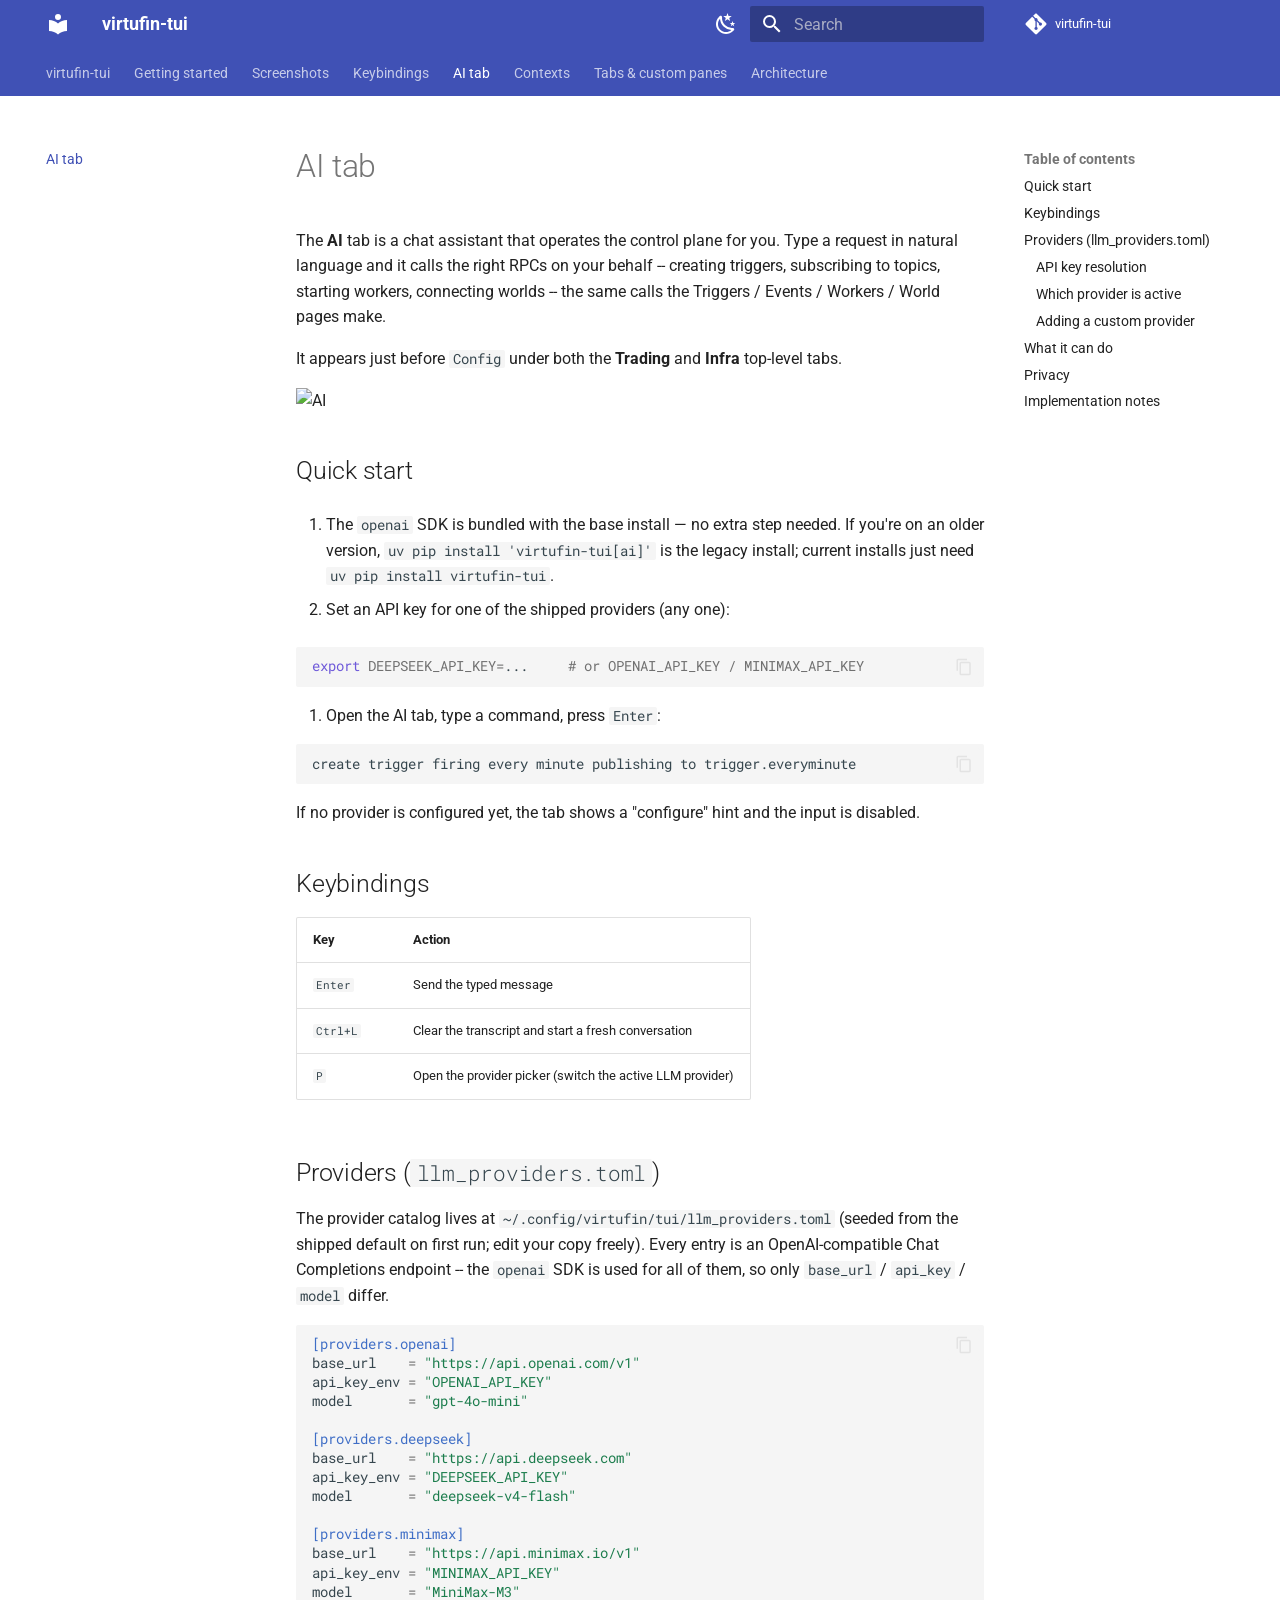
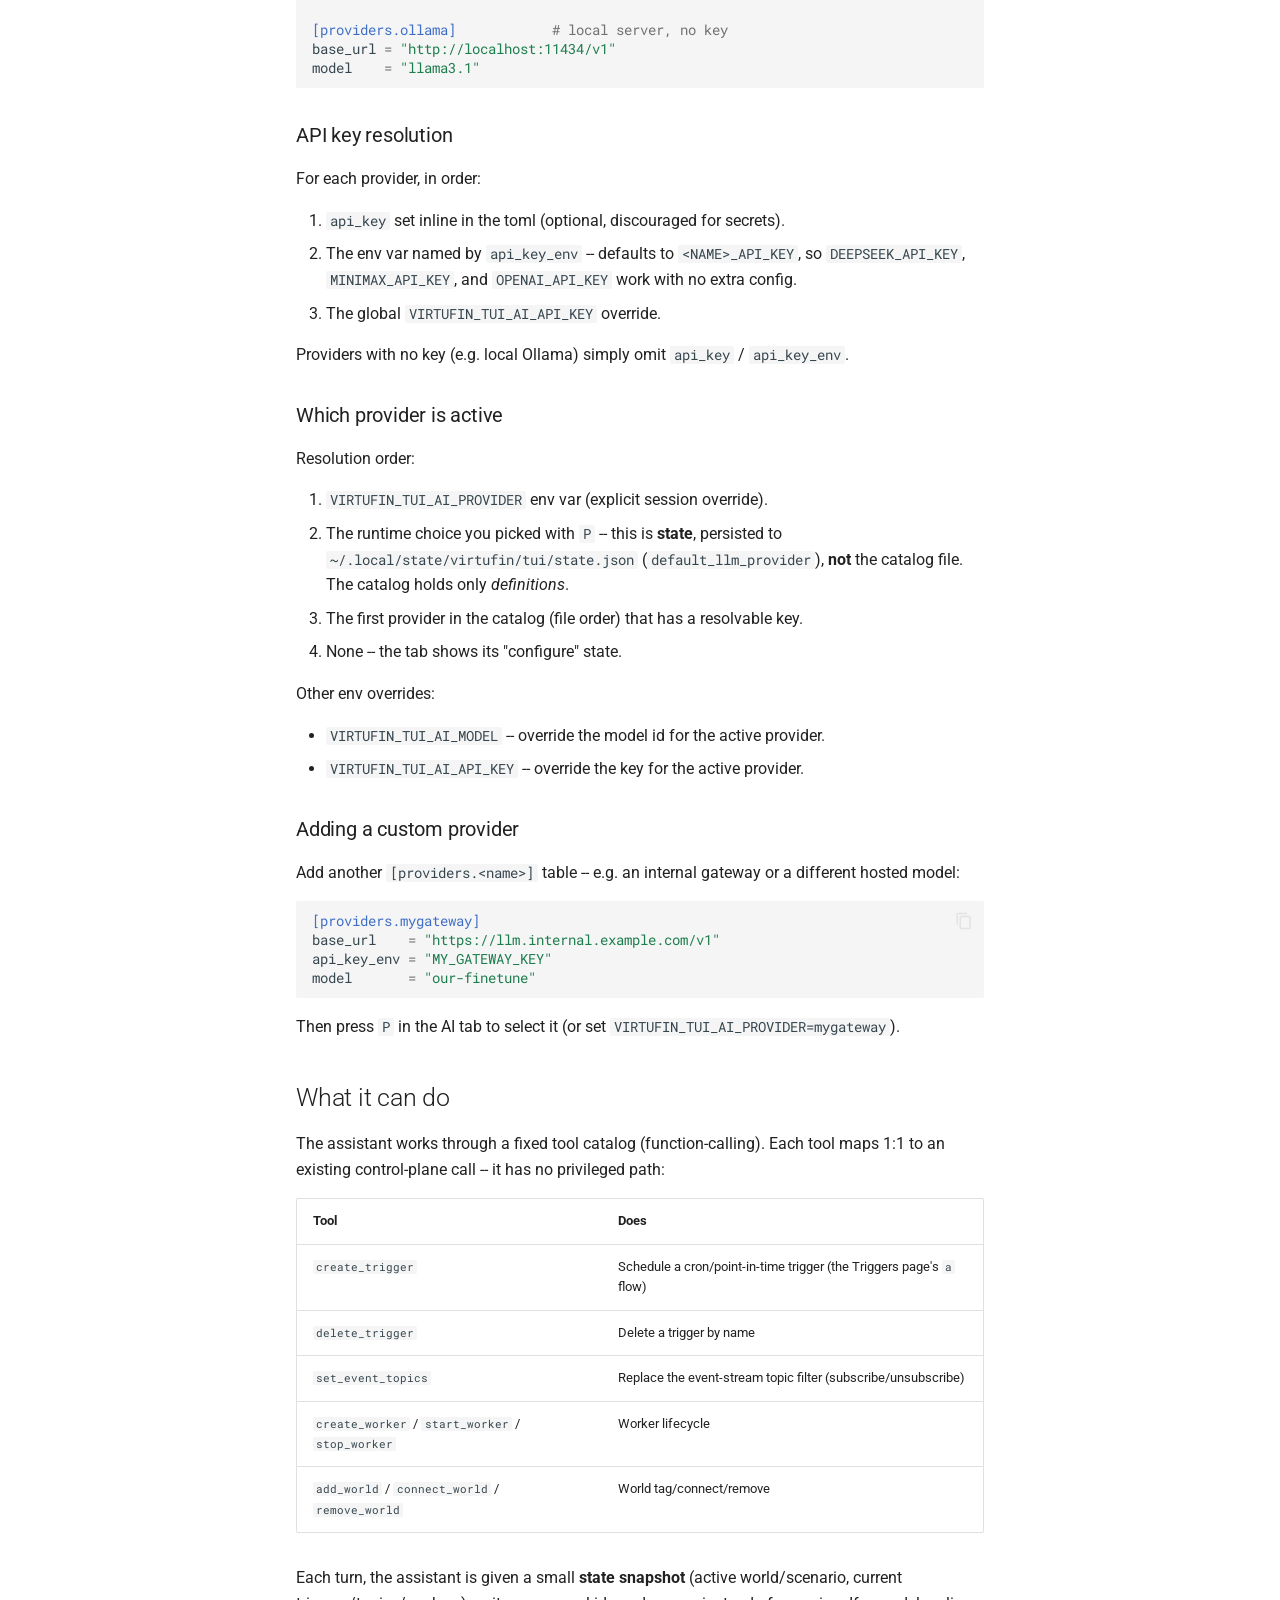
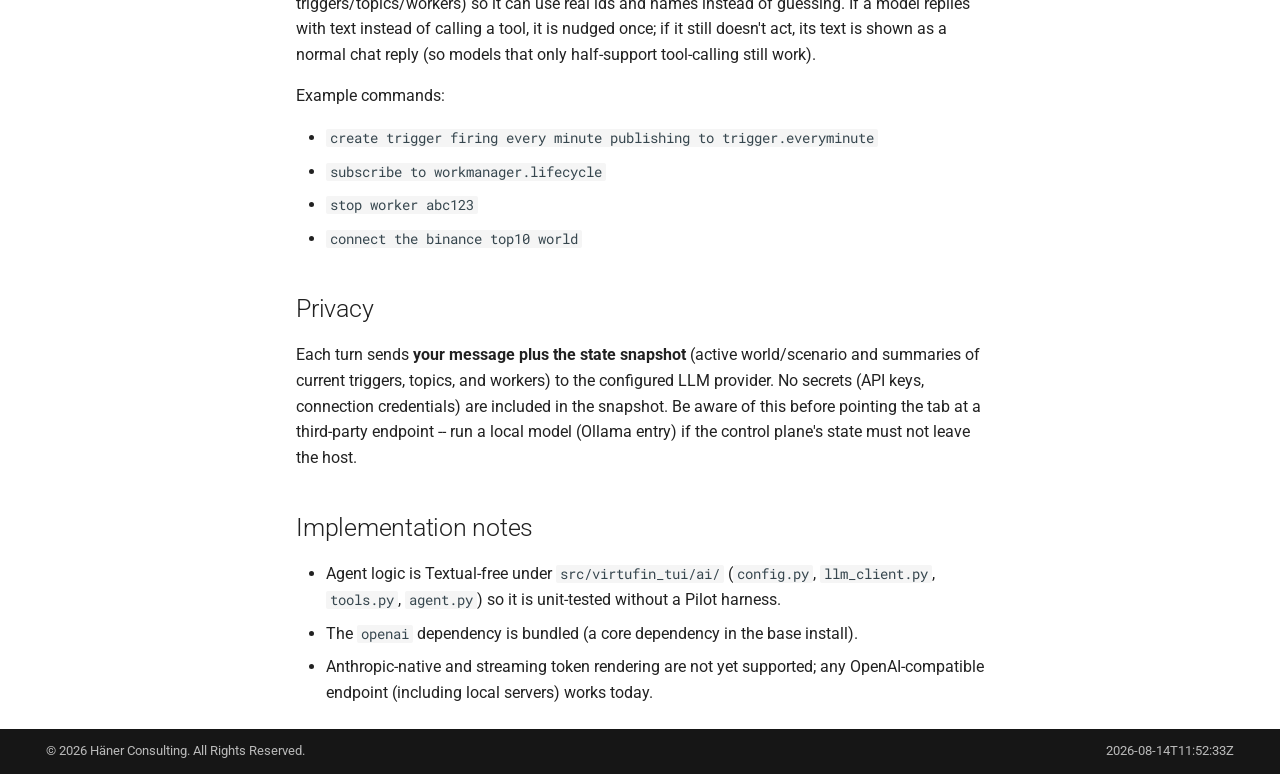
==== ai-tab/index.html @ fe40ee65 "Deploy docs from b97dac22c587a2dfbca013e5e43e7bbda4e3cdd2" ====
<!doctype html>
<html lang="en" class="no-js">
  <head>
    
      <meta charset="utf-8">
      <meta name="viewport" content="width=device-width,initial-scale=1">
      
        <meta name="description" content="Terminal UI for the Virtufin platform">
      
      
      
        <link rel="canonical" href="https://tui.docs.virtufin.com/ai-tab/">
      
      
        <link rel="prev" href="../keybindings/">
      
      
        <link rel="next" href="../contexts/">
      
      
        
      
      
      <link rel="icon" href="../assets/images/favicon.png">
      <meta name="generator" content="mkdocs-1.6.1, mkdocs-material-9.7.7">
    
    
      
        <title>AI tab - virtufin-tui</title>
      
    
    
      <link rel="stylesheet" href="../assets/stylesheets/main.ec1eaa64.min.css">
      
        
        <link rel="stylesheet" href="../assets/stylesheets/palette.ab4e12ef.min.css">
      
      


    
    
      
    
    
      
        
        
        <link rel="preconnect" href="https://fonts.gstatic.com" crossorigin>
        <link rel="stylesheet" href="https://fonts.googleapis.com/css?family=Roboto:300,300i,400,400i,700,700i%7CRoboto+Mono:400,400i,700,700i&display=fallback">
        <style>:root{--md-text-font:"Roboto";--md-code-font:"Roboto Mono"}</style>
      
    
    
      <link rel="stylesheet" href="../stylesheets/extra.css">
    
    <script>__md_scope=new URL("..",location),__md_hash=e=>[...e].reduce(((e,_)=>(e<<5)-e+_.charCodeAt(0)),0),__md_get=(e,_=localStorage,t=__md_scope)=>JSON.parse(_.getItem(t.pathname+"."+e)),__md_set=(e,_,t=localStorage,a=__md_scope)=>{try{t.setItem(a.pathname+"."+e,JSON.stringify(_))}catch(e){}}</script>
    
      

    
    
  </head>
  
  
    
    
      
    
    
    
    
    <body dir="ltr" data-md-color-scheme="default" data-md-color-primary="indigo" data-md-color-accent="indigo">
  
    
    <input class="md-toggle" data-md-toggle="drawer" type="checkbox" id="__drawer" autocomplete="off">
    <input class="md-toggle" data-md-toggle="search" type="checkbox" id="__search" autocomplete="off">
    <label class="md-overlay" for="__drawer"></label>
    <div data-md-component="skip">
      
        
        <a href="#ai-tab" class="md-skip">
          Skip to content
        </a>
      
    </div>
    <div data-md-component="announce">
      
    </div>
    
    
      

<header class="md-header" data-md-component="header">
  <nav class="md-header__inner md-grid" aria-label="Header">
    <a href=".." title="virtufin-tui" class="md-header__button md-logo" aria-label="virtufin-tui" data-md-component="logo">
      
  
  <svg xmlns="http://www.w3.org/2000/svg" viewBox="0 0 24 24"><path d="M12 8a3 3 0 0 0 3-3 3 3 0 0 0-3-3 3 3 0 0 0-3 3 3 3 0 0 0 3 3m0 3.54C9.64 9.35 6.5 8 3 8v11c3.5 0 6.64 1.35 9 3.54 2.36-2.19 5.5-3.54 9-3.54V8c-3.5 0-6.64 1.35-9 3.54"/></svg>

    </a>
    <label class="md-header__button md-icon" for="__drawer">
      
      <svg xmlns="http://www.w3.org/2000/svg" viewBox="0 0 24 24"><path d="M3 6h18v2H3zm0 5h18v2H3zm0 5h18v2H3z"/></svg>
    </label>
    <div class="md-header__title" data-md-component="header-title">
      <div class="md-header__ellipsis">
        <div class="md-header__topic">
          <span class="md-ellipsis">
            virtufin-tui
          </span>
        </div>
        <div class="md-header__topic" data-md-component="header-topic">
          <span class="md-ellipsis">
            
              AI tab
            
          </span>
        </div>
      </div>
    </div>
    
      
        <form class="md-header__option" data-md-component="palette">
  
    
    
    
    <input class="md-option" data-md-color-media="" data-md-color-scheme="default" data-md-color-primary="indigo" data-md-color-accent="indigo"  aria-label="Switch to dark mode"  type="radio" name="__palette" id="__palette_0">
    
      <label class="md-header__button md-icon" title="Switch to dark mode" for="__palette_1" hidden>
        <svg xmlns="http://www.w3.org/2000/svg" viewBox="0 0 24 24"><path d="m17.75 4.09-2.53 1.94.91 3.06-2.63-1.81-2.63 1.81.91-3.06-2.53-1.94L12.44 4l1.06-3 1.06 3zm3.5 6.91-1.64 1.25.59 1.98-1.7-1.17-1.7 1.17.59-1.98L15.75 11l2.06-.05L18.5 9l.69 1.95zm-2.28 4.95c.83-.08 1.72 1.1 1.19 1.85-.32.45-.66.87-1.08 1.27C15.17 23 8.84 23 4.94 19.07c-3.91-3.9-3.91-10.24 0-14.14.4-.4.82-.76 1.27-1.08.75-.53 1.93.36 1.85 1.19-.27 2.86.69 5.83 2.89 8.02a9.96 9.96 0 0 0 8.02 2.89m-1.64 2.02a12.08 12.08 0 0 1-7.8-3.47c-2.17-2.19-3.33-5-3.49-7.82-2.81 3.14-2.7 7.96.31 10.98 3.02 3.01 7.84 3.12 10.98.31"/></svg>
      </label>
    
  
    
    
    
    <input class="md-option" data-md-color-media="" data-md-color-scheme="slate" data-md-color-primary="indigo" data-md-color-accent="indigo"  aria-label="Switch to light mode"  type="radio" name="__palette" id="__palette_1">
    
      <label class="md-header__button md-icon" title="Switch to light mode" for="__palette_0" hidden>
        <svg xmlns="http://www.w3.org/2000/svg" viewBox="0 0 24 24"><path d="M12 7a5 5 0 0 1 5 5 5 5 0 0 1-5 5 5 5 0 0 1-5-5 5 5 0 0 1 5-5m0 2a3 3 0 0 0-3 3 3 3 0 0 0 3 3 3 3 0 0 0 3-3 3 3 0 0 0-3-3m0-7 2.39 3.42C13.65 5.15 12.84 5 12 5s-1.65.15-2.39.42zM3.34 7l4.16-.35A7.2 7.2 0 0 0 5.94 8.5c-.44.74-.69 1.5-.83 2.29zm.02 10 1.76-3.77a7.131 7.131 0 0 0 2.38 4.14zM20.65 7l-1.77 3.79a7.02 7.02 0 0 0-2.38-4.15zm-.01 10-4.14.36c.59-.51 1.12-1.14 1.54-1.86.42-.73.69-1.5.83-2.29zM12 22l-2.41-3.44c.74.27 1.55.44 2.41.44.82 0 1.63-.17 2.37-.44z"/></svg>
      </label>
    
  
</form>
      
    
    
      <script>var palette=__md_get("__palette");if(palette&&palette.color){if("(prefers-color-scheme)"===palette.color.media){var media=matchMedia("(prefers-color-scheme: light)"),input=document.querySelector(media.matches?"[data-md-color-media='(prefers-color-scheme: light)']":"[data-md-color-media='(prefers-color-scheme: dark)']");palette.color.media=input.getAttribute("data-md-color-media"),palette.color.scheme=input.getAttribute("data-md-color-scheme"),palette.color.primary=input.getAttribute("data-md-color-primary"),palette.color.accent=input.getAttribute("data-md-color-accent")}for(var[key,value]of Object.entries(palette.color))document.body.setAttribute("data-md-color-"+key,value)}</script>
    
    
    
      
      
        <label class="md-header__button md-icon" for="__search">
          
          <svg xmlns="http://www.w3.org/2000/svg" viewBox="0 0 24 24"><path d="M9.5 3A6.5 6.5 0 0 1 16 9.5c0 1.61-.59 3.09-1.56 4.23l.27.27h.79l5 5-1.5 1.5-5-5v-.79l-.27-.27A6.52 6.52 0 0 1 9.5 16 6.5 6.5 0 0 1 3 9.5 6.5 6.5 0 0 1 9.5 3m0 2C7 5 5 7 5 9.5S7 14 9.5 14 14 12 14 9.5 12 5 9.5 5"/></svg>
        </label>
        <div class="md-search" data-md-component="search" role="dialog">
  <label class="md-search__overlay" for="__search"></label>
  <div class="md-search__inner" role="search">
    <form class="md-search__form" name="search">
      <input type="text" class="md-search__input" name="query" aria-label="Search" placeholder="Search" autocapitalize="off" autocorrect="off" autocomplete="off" spellcheck="false" data-md-component="search-query" required>
      <label class="md-search__icon md-icon" for="__search">
        
        <svg xmlns="http://www.w3.org/2000/svg" viewBox="0 0 24 24"><path d="M9.5 3A6.5 6.5 0 0 1 16 9.5c0 1.61-.59 3.09-1.56 4.23l.27.27h.79l5 5-1.5 1.5-5-5v-.79l-.27-.27A6.52 6.52 0 0 1 9.5 16 6.5 6.5 0 0 1 3 9.5 6.5 6.5 0 0 1 9.5 3m0 2C7 5 5 7 5 9.5S7 14 9.5 14 14 12 14 9.5 12 5 9.5 5"/></svg>
        
        <svg xmlns="http://www.w3.org/2000/svg" viewBox="0 0 24 24"><path d="M20 11v2H8l5.5 5.5-1.42 1.42L4.16 12l7.92-7.92L13.5 5.5 8 11z"/></svg>
      </label>
      <nav class="md-search__options" aria-label="Search">
        
          <a href="javascript:void(0)" class="md-search__icon md-icon" title="Share" aria-label="Share" data-clipboard data-clipboard-text="" data-md-component="search-share" tabindex="-1">
            
            <svg xmlns="http://www.w3.org/2000/svg" viewBox="0 0 24 24"><path d="M18 16.08c-.76 0-1.44.3-1.96.77L8.91 12.7c.05-.23.09-.46.09-.7s-.04-.47-.09-.7l7.05-4.11c.54.5 1.25.81 2.04.81a3 3 0 0 0 3-3 3 3 0 0 0-3-3 3 3 0 0 0-3 3c0 .24.04.47.09.7L8.04 9.81C7.5 9.31 6.79 9 6 9a3 3 0 0 0-3 3 3 3 0 0 0 3 3c.79 0 1.5-.31 2.04-.81l7.12 4.15c-.05.21-.08.43-.08.66 0 1.61 1.31 2.91 2.92 2.91s2.92-1.3 2.92-2.91A2.92 2.92 0 0 0 18 16.08"/></svg>
          </a>
        
        <button type="reset" class="md-search__icon md-icon" title="Clear" aria-label="Clear" tabindex="-1">
          
          <svg xmlns="http://www.w3.org/2000/svg" viewBox="0 0 24 24"><path d="M19 6.41 17.59 5 12 10.59 6.41 5 5 6.41 10.59 12 5 17.59 6.41 19 12 13.41 17.59 19 19 17.59 13.41 12z"/></svg>
        </button>
      </nav>
      
        <div class="md-search__suggest" data-md-component="search-suggest"></div>
      
    </form>
    <div class="md-search__output">
      <div class="md-search__scrollwrap" tabindex="0" data-md-scrollfix>
        <div class="md-search-result" data-md-component="search-result">
          <div class="md-search-result__meta">
            Initializing search
          </div>
          <ol class="md-search-result__list" role="presentation"></ol>
        </div>
      </div>
    </div>
  </div>
</div>
      
    
    
      <div class="md-header__source">
        <a href="https://gitea.haenerconsulting.com/virtufin/virtufin-tui" title="Go to repository" class="md-source" data-md-component="source">
  <div class="md-source__icon md-icon">
    
    <svg xmlns="http://www.w3.org/2000/svg" viewBox="0 0 448 512"><!--! Font Awesome Free 7.1.0 by @fontawesome - https://fontawesome.com License - https://fontawesome.com/license/free (Icons: CC BY 4.0, Fonts: SIL OFL 1.1, Code: MIT License) Copyright 2025 Fonticons, Inc.--><path d="M439.6 236.1 244 40.5c-5.4-5.5-12.8-8.5-20.4-8.5s-15 3-20.4 8.4L162.5 81l51.5 51.5c27.1-9.1 52.7 16.8 43.4 43.7l49.7 49.7c34.2-11.8 61.2 31 35.5 56.7-26.5 26.5-70.2-2.9-56-37.3L240.3 199v121.9c25.3 12.5 22.3 41.8 9.1 55-6.4 6.4-15.2 10.1-24.3 10.1s-17.8-3.6-24.3-10.1c-17.6-17.6-11.1-46.9 11.2-56v-123c-20.8-8.5-24.6-30.7-18.6-45L142.6 101 8.5 235.1C3 240.6 0 247.9 0 255.5s3 15 8.5 20.4l195.6 195.7c5.4 5.4 12.7 8.4 20.4 8.4s15-3 20.4-8.4l194.7-194.7c5.4-5.4 8.4-12.8 8.4-20.4s-3-15-8.4-20.4"/></svg>
  </div>
  <div class="md-source__repository">
    virtufin-tui
  </div>
</a>
      </div>
    
  </nav>
  
</header>
    
    <div class="md-container" data-md-component="container">
      
      
        
          
            
<nav class="md-tabs" aria-label="Tabs" data-md-component="tabs">
  <div class="md-grid">
    <ul class="md-tabs__list">
      
        
  
  
  
  
    <li class="md-tabs__item">
      <a href=".." class="md-tabs__link">
        
  
  
    
  
  virtufin-tui

      </a>
    </li>
  

      
        
  
  
  
  
    <li class="md-tabs__item">
      <a href="../getting-started/" class="md-tabs__link">
        
  
  
    
  
  Getting started

      </a>
    </li>
  

      
        
  
  
  
  
    <li class="md-tabs__item">
      <a href="../screenshots/" class="md-tabs__link">
        
  
  
    
  
  Screenshots

      </a>
    </li>
  

      
        
  
  
  
  
    <li class="md-tabs__item">
      <a href="../keybindings/" class="md-tabs__link">
        
  
  
    
  
  Keybindings

      </a>
    </li>
  

      
        
  
  
  
    
  
  
    <li class="md-tabs__item md-tabs__item--active">
      <a href="./" class="md-tabs__link">
        
  
  
    
  
  AI tab

      </a>
    </li>
  

      
        
  
  
  
  
    <li class="md-tabs__item">
      <a href="../contexts/" class="md-tabs__link">
        
  
  
    
  
  Contexts

      </a>
    </li>
  

      
        
  
  
  
  
    <li class="md-tabs__item">
      <a href="../custom-panes/" class="md-tabs__link">
        
  
  
    
  
  Tabs &amp; custom panes

      </a>
    </li>
  

      
        
  
  
  
  
    <li class="md-tabs__item">
      <a href="../architecture/" class="md-tabs__link">
        
  
  
    
  
  Architecture

      </a>
    </li>
  

      
    </ul>
  </div>
</nav>
          
        
      
      <main class="md-main" data-md-component="main">
        <div class="md-main__inner md-grid">
          
            
              
              <div class="md-sidebar md-sidebar--primary" data-md-component="sidebar" data-md-type="navigation" >
                <div class="md-sidebar__scrollwrap">
                  <div class="md-sidebar__inner">
                    


  


<nav class="md-nav md-nav--primary md-nav--lifted" aria-label="Navigation" data-md-level="0">
  <label class="md-nav__title" for="__drawer">
    <a href=".." title="virtufin-tui" class="md-nav__button md-logo" aria-label="virtufin-tui" data-md-component="logo">
      
  
  <svg xmlns="http://www.w3.org/2000/svg" viewBox="0 0 24 24"><path d="M12 8a3 3 0 0 0 3-3 3 3 0 0 0-3-3 3 3 0 0 0-3 3 3 3 0 0 0 3 3m0 3.54C9.64 9.35 6.5 8 3 8v11c3.5 0 6.64 1.35 9 3.54 2.36-2.19 5.5-3.54 9-3.54V8c-3.5 0-6.64 1.35-9 3.54"/></svg>

    </a>
    virtufin-tui
  </label>
  
    <div class="md-nav__source">
      <a href="https://gitea.haenerconsulting.com/virtufin/virtufin-tui" title="Go to repository" class="md-source" data-md-component="source">
  <div class="md-source__icon md-icon">
    
    <svg xmlns="http://www.w3.org/2000/svg" viewBox="0 0 448 512"><!--! Font Awesome Free 7.1.0 by @fontawesome - https://fontawesome.com License - https://fontawesome.com/license/free (Icons: CC BY 4.0, Fonts: SIL OFL 1.1, Code: MIT License) Copyright 2025 Fonticons, Inc.--><path d="M439.6 236.1 244 40.5c-5.4-5.5-12.8-8.5-20.4-8.5s-15 3-20.4 8.4L162.5 81l51.5 51.5c27.1-9.1 52.7 16.8 43.4 43.7l49.7 49.7c34.2-11.8 61.2 31 35.5 56.7-26.5 26.5-70.2-2.9-56-37.3L240.3 199v121.9c25.3 12.5 22.3 41.8 9.1 55-6.4 6.4-15.2 10.1-24.3 10.1s-17.8-3.6-24.3-10.1c-17.6-17.6-11.1-46.9 11.2-56v-123c-20.8-8.5-24.6-30.7-18.6-45L142.6 101 8.5 235.1C3 240.6 0 247.9 0 255.5s3 15 8.5 20.4l195.6 195.7c5.4 5.4 12.7 8.4 20.4 8.4s15-3 20.4-8.4l194.7-194.7c5.4-5.4 8.4-12.8 8.4-20.4s-3-15-8.4-20.4"/></svg>
  </div>
  <div class="md-source__repository">
    virtufin-tui
  </div>
</a>
    </div>
  
  <ul class="md-nav__list" data-md-scrollfix>
    
      
      
  
  
  
  
    <li class="md-nav__item">
      <a href=".." class="md-nav__link">
        
  
  
  <span class="md-ellipsis">
    
  
    virtufin-tui
  

    
  </span>
  
  

      </a>
    </li>
  

    
      
      
  
  
  
  
    <li class="md-nav__item">
      <a href="../getting-started/" class="md-nav__link">
        
  
  
  <span class="md-ellipsis">
    
  
    Getting started
  

    
  </span>
  
  

      </a>
    </li>
  

    
      
      
  
  
  
  
    <li class="md-nav__item">
      <a href="../screenshots/" class="md-nav__link">
        
  
  
  <span class="md-ellipsis">
    
  
    Screenshots
  

    
  </span>
  
  

      </a>
    </li>
  

    
      
      
  
  
  
  
    <li class="md-nav__item">
      <a href="../keybindings/" class="md-nav__link">
        
  
  
  <span class="md-ellipsis">
    
  
    Keybindings
  

    
  </span>
  
  

      </a>
    </li>
  

    
      
      
  
  
    
  
  
  
    <li class="md-nav__item md-nav__item--active">
      
      <input class="md-nav__toggle md-toggle" type="checkbox" id="__toc">
      
      
        
      
      
        <label class="md-nav__link md-nav__link--active" for="__toc">
          
  
  
  <span class="md-ellipsis">
    
  
    AI tab
  

    
  </span>
  
  

          <span class="md-nav__icon md-icon"></span>
        </label>
      
      <a href="./" class="md-nav__link md-nav__link--active">
        
  
  
  <span class="md-ellipsis">
    
  
    AI tab
  

    
  </span>
  
  

      </a>
      
        

<nav class="md-nav md-nav--secondary" aria-label="Table of contents">
  
  
  
    
  
  
    <label class="md-nav__title" for="__toc">
      <span class="md-nav__icon md-icon"></span>
      Table of contents
    </label>
    <ul class="md-nav__list" data-md-component="toc" data-md-scrollfix>
      
        <li class="md-nav__item">
  <a href="#quick-start" class="md-nav__link">
    <span class="md-ellipsis">
      
        Quick start
      
    </span>
  </a>
  
</li>
      
        <li class="md-nav__item">
  <a href="#keybindings" class="md-nav__link">
    <span class="md-ellipsis">
      
        Keybindings
      
    </span>
  </a>
  
</li>
      
        <li class="md-nav__item">
  <a href="#providers-llm_providerstoml" class="md-nav__link">
    <span class="md-ellipsis">
      
        Providers (llm_providers.toml)
      
    </span>
  </a>
  
    <nav class="md-nav" aria-label="Providers (llm_providers.toml)">
      <ul class="md-nav__list">
        
          <li class="md-nav__item">
  <a href="#api-key-resolution" class="md-nav__link">
    <span class="md-ellipsis">
      
        API key resolution
      
    </span>
  </a>
  
</li>
        
          <li class="md-nav__item">
  <a href="#which-provider-is-active" class="md-nav__link">
    <span class="md-ellipsis">
      
        Which provider is active
      
    </span>
  </a>
  
</li>
        
          <li class="md-nav__item">
  <a href="#adding-a-custom-provider" class="md-nav__link">
    <span class="md-ellipsis">
      
        Adding a custom provider
      
    </span>
  </a>
  
</li>
        
      </ul>
    </nav>
  
</li>
      
        <li class="md-nav__item">
  <a href="#what-it-can-do" class="md-nav__link">
    <span class="md-ellipsis">
      
        What it can do
      
    </span>
  </a>
  
</li>
      
        <li class="md-nav__item">
  <a href="#privacy" class="md-nav__link">
    <span class="md-ellipsis">
      
        Privacy
      
    </span>
  </a>
  
</li>
      
        <li class="md-nav__item">
  <a href="#implementation-notes" class="md-nav__link">
    <span class="md-ellipsis">
      
        Implementation notes
      
    </span>
  </a>
  
</li>
      
    </ul>
  
</nav>
      
    </li>
  

    
      
      
  
  
  
  
    <li class="md-nav__item">
      <a href="../contexts/" class="md-nav__link">
        
  
  
  <span class="md-ellipsis">
    
  
    Contexts
  

    
  </span>
  
  

      </a>
    </li>
  

    
      
      
  
  
  
  
    <li class="md-nav__item">
      <a href="../custom-panes/" class="md-nav__link">
        
  
  
  <span class="md-ellipsis">
    
  
    Tabs &amp; custom panes
  

    
  </span>
  
  

      </a>
    </li>
  

    
      
      
  
  
  
  
    <li class="md-nav__item">
      <a href="../architecture/" class="md-nav__link">
        
  
  
  <span class="md-ellipsis">
    
  
    Architecture
  

    
  </span>
  
  

      </a>
    </li>
  

    
  </ul>
</nav>
                  </div>
                </div>
              </div>
            
            
              
              <div class="md-sidebar md-sidebar--secondary" data-md-component="sidebar" data-md-type="toc" >
                <div class="md-sidebar__scrollwrap">
                  <div class="md-sidebar__inner">
                    

<nav class="md-nav md-nav--secondary" aria-label="Table of contents">
  
  
  
    
  
  
    <label class="md-nav__title" for="__toc">
      <span class="md-nav__icon md-icon"></span>
      Table of contents
    </label>
    <ul class="md-nav__list" data-md-component="toc" data-md-scrollfix>
      
        <li class="md-nav__item">
  <a href="#quick-start" class="md-nav__link">
    <span class="md-ellipsis">
      
        Quick start
      
    </span>
  </a>
  
</li>
      
        <li class="md-nav__item">
  <a href="#keybindings" class="md-nav__link">
    <span class="md-ellipsis">
      
        Keybindings
      
    </span>
  </a>
  
</li>
      
        <li class="md-nav__item">
  <a href="#providers-llm_providerstoml" class="md-nav__link">
    <span class="md-ellipsis">
      
        Providers (llm_providers.toml)
      
    </span>
  </a>
  
    <nav class="md-nav" aria-label="Providers (llm_providers.toml)">
      <ul class="md-nav__list">
        
          <li class="md-nav__item">
  <a href="#api-key-resolution" class="md-nav__link">
    <span class="md-ellipsis">
      
        API key resolution
      
    </span>
  </a>
  
</li>
        
          <li class="md-nav__item">
  <a href="#which-provider-is-active" class="md-nav__link">
    <span class="md-ellipsis">
      
        Which provider is active
      
    </span>
  </a>
  
</li>
        
          <li class="md-nav__item">
  <a href="#adding-a-custom-provider" class="md-nav__link">
    <span class="md-ellipsis">
      
        Adding a custom provider
      
    </span>
  </a>
  
</li>
        
      </ul>
    </nav>
  
</li>
      
        <li class="md-nav__item">
  <a href="#what-it-can-do" class="md-nav__link">
    <span class="md-ellipsis">
      
        What it can do
      
    </span>
  </a>
  
</li>
      
        <li class="md-nav__item">
  <a href="#privacy" class="md-nav__link">
    <span class="md-ellipsis">
      
        Privacy
      
    </span>
  </a>
  
</li>
      
        <li class="md-nav__item">
  <a href="#implementation-notes" class="md-nav__link">
    <span class="md-ellipsis">
      
        Implementation notes
      
    </span>
  </a>
  
</li>
      
    </ul>
  
</nav>
                  </div>
                </div>
              </div>
            
          
          
            <div class="md-content" data-md-component="content">
              
              <article class="md-content__inner md-typeset">
                
                  



<h1 id="ai-tab">AI tab<a class="headerlink" href="#ai-tab" title="Permanent link">&para;</a></h1>
<p>The <strong>AI</strong> tab is a chat assistant that operates the control plane for you.
Type a request in natural language and it calls the right RPCs on your
behalf -- creating triggers, subscribing to topics, starting workers,
connecting worlds -- the same calls the Triggers / Events / Workers / World
pages make.</p>
<p>It appears just before <code>Config</code> under both the <strong>Trading</strong> and <strong>Infra</strong>
top-level tabs.</p>
<p><img alt="AI" src="images/ai.svg" /></p>
<h2 id="quick-start">Quick start<a class="headerlink" href="#quick-start" title="Permanent link">&para;</a></h2>
<ol>
<li>
<p>The <code>openai</code> SDK is bundled with the base install — no extra step needed.
   If you're on an older version, <code>uv pip install 'virtufin-tui[ai]'</code> is the
   legacy install; current installs just need <code>uv pip install virtufin-tui</code>.</p>
</li>
<li>
<p>Set an API key for one of the shipped providers (any one):</p>
</li>
</ol>
<div class="highlight"><pre><span></span><code><a id="__codelineno-0-1" name="__codelineno-0-1" href="#__codelineno-0-1"></a><span class="nb">export</span><span class="w"> </span><span class="nv">DEEPSEEK_API_KEY</span><span class="o">=</span>...<span class="w">     </span><span class="c1"># or OPENAI_API_KEY / MINIMAX_API_KEY</span>
</code></pre></div>
<ol>
<li>Open the AI tab, type a command, press <code>Enter</code>:</li>
</ol>
<div class="highlight"><pre><span></span><code><a id="__codelineno-1-1" name="__codelineno-1-1" href="#__codelineno-1-1"></a>create trigger firing every minute publishing to trigger.everyminute
</code></pre></div>
<p>If no provider is configured yet, the tab shows a "configure" hint and the
input is disabled.</p>
<h2 id="keybindings">Keybindings<a class="headerlink" href="#keybindings" title="Permanent link">&para;</a></h2>
<table>
<thead>
<tr>
<th>Key</th>
<th>Action</th>
</tr>
</thead>
<tbody>
<tr>
<td><code>Enter</code></td>
<td>Send the typed message</td>
</tr>
<tr>
<td><code>Ctrl+L</code></td>
<td>Clear the transcript and start a fresh conversation</td>
</tr>
<tr>
<td><code>P</code></td>
<td>Open the provider picker (switch the active LLM provider)</td>
</tr>
</tbody>
</table>
<h2 id="providers-llm_providerstoml">Providers (<code>llm_providers.toml</code>)<a class="headerlink" href="#providers-llm_providerstoml" title="Permanent link">&para;</a></h2>
<p>The provider catalog lives at <code>~/.config/virtufin/tui/llm_providers.toml</code>
(seeded from the shipped default on first run; edit your copy freely). Every
entry is an OpenAI-compatible Chat Completions endpoint -- the <code>openai</code> SDK
is used for all of them, so only <code>base_url</code> / <code>api_key</code> / <code>model</code> differ.</p>
<div class="highlight"><pre><span></span><code><a id="__codelineno-2-1" name="__codelineno-2-1" href="#__codelineno-2-1"></a><span class="k">[providers.openai]</span>
<a id="__codelineno-2-2" name="__codelineno-2-2" href="#__codelineno-2-2"></a><span class="n">base_url</span><span class="w">    </span><span class="o">=</span><span class="w"> </span><span class="s2">&quot;https://api.openai.com/v1&quot;</span>
<a id="__codelineno-2-3" name="__codelineno-2-3" href="#__codelineno-2-3"></a><span class="n">api_key_env</span><span class="w"> </span><span class="o">=</span><span class="w"> </span><span class="s2">&quot;OPENAI_API_KEY&quot;</span>
<a id="__codelineno-2-4" name="__codelineno-2-4" href="#__codelineno-2-4"></a><span class="n">model</span><span class="w">       </span><span class="o">=</span><span class="w"> </span><span class="s2">&quot;gpt-4o-mini&quot;</span>
<a id="__codelineno-2-5" name="__codelineno-2-5" href="#__codelineno-2-5"></a>
<a id="__codelineno-2-6" name="__codelineno-2-6" href="#__codelineno-2-6"></a><span class="k">[providers.deepseek]</span>
<a id="__codelineno-2-7" name="__codelineno-2-7" href="#__codelineno-2-7"></a><span class="n">base_url</span><span class="w">    </span><span class="o">=</span><span class="w"> </span><span class="s2">&quot;https://api.deepseek.com&quot;</span>
<a id="__codelineno-2-8" name="__codelineno-2-8" href="#__codelineno-2-8"></a><span class="n">api_key_env</span><span class="w"> </span><span class="o">=</span><span class="w"> </span><span class="s2">&quot;DEEPSEEK_API_KEY&quot;</span>
<a id="__codelineno-2-9" name="__codelineno-2-9" href="#__codelineno-2-9"></a><span class="n">model</span><span class="w">       </span><span class="o">=</span><span class="w"> </span><span class="s2">&quot;deepseek-v4-flash&quot;</span>
<a id="__codelineno-2-10" name="__codelineno-2-10" href="#__codelineno-2-10"></a>
<a id="__codelineno-2-11" name="__codelineno-2-11" href="#__codelineno-2-11"></a><span class="k">[providers.minimax]</span>
<a id="__codelineno-2-12" name="__codelineno-2-12" href="#__codelineno-2-12"></a><span class="n">base_url</span><span class="w">    </span><span class="o">=</span><span class="w"> </span><span class="s2">&quot;https://api.minimax.io/v1&quot;</span>
<a id="__codelineno-2-13" name="__codelineno-2-13" href="#__codelineno-2-13"></a><span class="n">api_key_env</span><span class="w"> </span><span class="o">=</span><span class="w"> </span><span class="s2">&quot;MINIMAX_API_KEY&quot;</span>
<a id="__codelineno-2-14" name="__codelineno-2-14" href="#__codelineno-2-14"></a><span class="n">model</span><span class="w">       </span><span class="o">=</span><span class="w"> </span><span class="s2">&quot;MiniMax-M3&quot;</span>
<a id="__codelineno-2-15" name="__codelineno-2-15" href="#__codelineno-2-15"></a>
<a id="__codelineno-2-16" name="__codelineno-2-16" href="#__codelineno-2-16"></a><span class="k">[providers.ollama]</span><span class="w">            </span><span class="c1"># local server, no key</span>
<a id="__codelineno-2-17" name="__codelineno-2-17" href="#__codelineno-2-17"></a><span class="n">base_url</span><span class="w"> </span><span class="o">=</span><span class="w"> </span><span class="s2">&quot;http://localhost:11434/v1&quot;</span>
<a id="__codelineno-2-18" name="__codelineno-2-18" href="#__codelineno-2-18"></a><span class="n">model</span><span class="w">    </span><span class="o">=</span><span class="w"> </span><span class="s2">&quot;llama3.1&quot;</span>
</code></pre></div>
<h3 id="api-key-resolution">API key resolution<a class="headerlink" href="#api-key-resolution" title="Permanent link">&para;</a></h3>
<p>For each provider, in order:</p>
<ol>
<li><code>api_key</code> set inline in the toml (optional, discouraged for secrets).</li>
<li>The env var named by <code>api_key_env</code> -- defaults to <code>&lt;NAME&gt;_API_KEY</code>, so
   <code>DEEPSEEK_API_KEY</code>, <code>MINIMAX_API_KEY</code>, and <code>OPENAI_API_KEY</code> work with no
   extra config.</li>
<li>The global <code>VIRTUFIN_TUI_AI_API_KEY</code> override.</li>
</ol>
<p>Providers with no key (e.g. local Ollama) simply omit <code>api_key</code> / <code>api_key_env</code>.</p>
<h3 id="which-provider-is-active">Which provider is active<a class="headerlink" href="#which-provider-is-active" title="Permanent link">&para;</a></h3>
<p>Resolution order:</p>
<ol>
<li><code>VIRTUFIN_TUI_AI_PROVIDER</code> env var (explicit session override).</li>
<li>The runtime choice you picked with <code>P</code> -- this is <strong>state</strong>, persisted to
   <code>~/.local/state/virtufin/tui/state.json</code> (<code>default_llm_provider</code>), <strong>not</strong>
   the catalog file. The catalog holds only <em>definitions</em>.</li>
<li>The first provider in the catalog (file order) that has a resolvable key.</li>
<li>None -- the tab shows its "configure" state.</li>
</ol>
<p>Other env overrides:</p>
<ul>
<li><code>VIRTUFIN_TUI_AI_MODEL</code> -- override the model id for the active provider.</li>
<li><code>VIRTUFIN_TUI_AI_API_KEY</code> -- override the key for the active provider.</li>
</ul>
<h3 id="adding-a-custom-provider">Adding a custom provider<a class="headerlink" href="#adding-a-custom-provider" title="Permanent link">&para;</a></h3>
<p>Add another <code>[providers.&lt;name&gt;]</code> table -- e.g. an internal gateway or a
different hosted model:</p>
<div class="highlight"><pre><span></span><code><a id="__codelineno-3-1" name="__codelineno-3-1" href="#__codelineno-3-1"></a><span class="k">[providers.mygateway]</span>
<a id="__codelineno-3-2" name="__codelineno-3-2" href="#__codelineno-3-2"></a><span class="n">base_url</span><span class="w">    </span><span class="o">=</span><span class="w"> </span><span class="s2">&quot;https://llm.internal.example.com/v1&quot;</span>
<a id="__codelineno-3-3" name="__codelineno-3-3" href="#__codelineno-3-3"></a><span class="n">api_key_env</span><span class="w"> </span><span class="o">=</span><span class="w"> </span><span class="s2">&quot;MY_GATEWAY_KEY&quot;</span>
<a id="__codelineno-3-4" name="__codelineno-3-4" href="#__codelineno-3-4"></a><span class="n">model</span><span class="w">       </span><span class="o">=</span><span class="w"> </span><span class="s2">&quot;our-finetune&quot;</span>
</code></pre></div>
<p>Then press <code>P</code> in the AI tab to select it (or set <code>VIRTUFIN_TUI_AI_PROVIDER=mygateway</code>).</p>
<h2 id="what-it-can-do">What it can do<a class="headerlink" href="#what-it-can-do" title="Permanent link">&para;</a></h2>
<p>The assistant works through a fixed tool catalog (function-calling). Each
tool maps 1:1 to an existing control-plane call -- it has no privileged
path:</p>
<table>
<thead>
<tr>
<th>Tool</th>
<th>Does</th>
</tr>
</thead>
<tbody>
<tr>
<td><code>create_trigger</code></td>
<td>Schedule a cron/point-in-time trigger (the Triggers page's <code>a</code> flow)</td>
</tr>
<tr>
<td><code>delete_trigger</code></td>
<td>Delete a trigger by name</td>
</tr>
<tr>
<td><code>set_event_topics</code></td>
<td>Replace the event-stream topic filter (subscribe/unsubscribe)</td>
</tr>
<tr>
<td><code>create_worker</code> / <code>start_worker</code> / <code>stop_worker</code></td>
<td>Worker lifecycle</td>
</tr>
<tr>
<td><code>add_world</code> / <code>connect_world</code> / <code>remove_world</code></td>
<td>World tag/connect/remove</td>
</tr>
</tbody>
</table>
<p>Each turn, the assistant is given a small <strong>state snapshot</strong> (active
world/scenario, current triggers/topics/workers) so it can use real ids and
names instead of guessing. If a model replies with text instead of calling a
tool, it is nudged once; if it still doesn't act, its text is shown as a
normal chat reply (so models that only half-support tool-calling still work).</p>
<p>Example commands:</p>
<ul>
<li><code>create trigger firing every minute publishing to trigger.everyminute</code></li>
<li><code>subscribe to workmanager.lifecycle</code></li>
<li><code>stop worker abc123</code></li>
<li><code>connect the binance top10 world</code></li>
</ul>
<h2 id="privacy">Privacy<a class="headerlink" href="#privacy" title="Permanent link">&para;</a></h2>
<p>Each turn sends <strong>your message plus the state snapshot</strong> (active
world/scenario and summaries of current triggers, topics, and workers) to
the configured LLM provider. No secrets (API keys, connection credentials)
are included in the snapshot. Be aware of this before pointing the tab at a
third-party endpoint -- run a local model (Ollama entry) if the control
plane's state must not leave the host.</p>
<h2 id="implementation-notes">Implementation notes<a class="headerlink" href="#implementation-notes" title="Permanent link">&para;</a></h2>
<ul>
<li>Agent logic is Textual-free under <code>src/virtufin_tui/ai/</code>
  (<code>config.py</code>, <code>llm_client.py</code>, <code>tools.py</code>, <code>agent.py</code>) so it is unit-tested
  without a Pilot harness.</li>
<li>The <code>openai</code> dependency is bundled (a core dependency in the base install).</li>
<li>Anthropic-native and streaming token rendering are not yet supported; any
  OpenAI-compatible endpoint (including local servers) works today.</li>
</ul>












                
              </article>
            </div>
          
          
<script>var target=document.getElementById(location.hash.slice(1));target&&target.name&&(target.checked=target.name.startsWith("__tabbed_"))</script>
        </div>
        
      </main>
      
        <footer class="md-footer">
  
  <div class="md-footer-meta md-typeset">
    <div class="md-footer-meta__inner md-grid">
      <div class="md-copyright">
  
    <div class="md-copyright__highlight">
      <div style="display:table;width:100%">
  <span style="display:table-cell">&copy; 2026 Häner Consulting. All Rights Reserved.</span>
  <span style="display:table-cell;text-align:right">2026-08-14T11:52:33Z</span>
</div>

    </div>
  
  
</div>
      
    </div>
  </div>
</footer>
      
    </div>
    <div class="md-dialog" data-md-component="dialog">
      <div class="md-dialog__inner md-typeset"></div>
    </div>
    
    
    
      
      
      <script id="__config" type="application/json">{"annotate": null, "base": "..", "features": ["navigation.instant", "navigation.tracking", "navigation.tabs", "navigation.sections", "toc.follow", "content.code.copy", "search.highlight", "search.share", "search.suggest"], "search": "../assets/javascripts/workers/search.2c215733.min.js", "tags": null, "translations": {"clipboard.copied": "Copied to clipboard", "clipboard.copy": "Copy to clipboard", "search.result.more.one": "1 more on this page", "search.result.more.other": "# more on this page", "search.result.none": "No matching documents", "search.result.one": "1 matching document", "search.result.other": "# matching documents", "search.result.placeholder": "Type to start searching", "search.result.term.missing": "Missing", "select.version": "Select version"}, "version": null}</script>
    
    
      <script src="../assets/javascripts/bundle.d7400e89.min.js"></script>
      
    
  </body>
</html>
---- assets/stylesheets/main.ec1eaa64.min.css ----
@charset "UTF-8";html{-webkit-text-size-adjust:none;-moz-text-size-adjust:none;text-size-adjust:none;box-sizing:border-box}*,:after,:before{box-sizing:inherit}@media (prefers-reduced-motion){*,:after,:before{transition:none!important}}body{margin:0}a,button,input,label{-webkit-tap-highlight-color:transparent}a{color:inherit;text-decoration:none}hr{border:0;box-sizing:initial;display:block;height:.05rem;overflow:visible;padding:0}small{font-size:80%}sub,sup{line-height:1em}img{border-style:none}table{border-collapse:initial;border-spacing:0}td,th{font-weight:400;vertical-align:top}button{background:#0000;border:0;font-family:inherit;font-size:inherit;margin:0;padding:0}input{border:0;outline:none}:root{--md-primary-fg-color:#4051b5;--md-primary-fg-color--light:#5d6cc0;--md-primary-fg-color--dark:#303fa1;--md-primary-bg-color:#fff;--md-primary-bg-color--light:#ffffffb3;--md-accent-fg-color:#526cfe;--md-accent-fg-color--transparent:#526cfe1a;--md-accent-bg-color:#fff;--md-accent-bg-color--light:#ffffffb3}[data-md-color-scheme=default]{color-scheme:light}[data-md-color-scheme=default] img[src$="#gh-dark-mode-only"],[data-md-color-scheme=default] img[src$="#only-dark"]{display:none}:root,[data-md-color-scheme=default]{--md-hue:225deg;--md-default-fg-color:#000000de;--md-default-fg-color--light:#0000008a;--md-default-fg-color--lighter:#00000052;--md-default-fg-color--lightest:#00000012;--md-default-bg-color:#fff;--md-default-bg-color--light:#ffffffb3;--md-default-bg-color--lighter:#ffffff4d;--md-default-bg-color--lightest:#ffffff1f;--md-code-fg-color:#36464e;--md-code-bg-color:#f5f5f5;--md-code-bg-color--light:#f5f5f5b3;--md-code-bg-color--lighter:#f5f5f54d;--md-code-hl-color:#4287ff;--md-code-hl-color--light:#4287ff1a;--md-code-hl-number-color:#d52a2a;--md-code-hl-special-color:#db1457;--md-code-hl-function-color:#a846b9;--md-code-hl-constant-color:#6e59d9;--md-code-hl-keyword-color:#3f6ec6;--md-code-hl-string-color:#1c7d4d;--md-code-hl-name-color:var(--md-code-fg-color);--md-code-hl-operator-color:var(--md-default-fg-color--light);--md-code-hl-punctuation-color:var(--md-default-fg-color--light);--md-code-hl-comment-color:var(--md-default-fg-color--light);--md-code-hl-generic-color:var(--md-default-fg-color--light);--md-code-hl-variable-color:var(--md-default-fg-color--light);--md-typeset-color:var(--md-default-fg-color);--md-typeset-a-color:var(--md-primary-fg-color);--md-typeset-del-color:#f5503d26;--md-typeset-ins-color:#0bd57026;--md-typeset-kbd-color:#fafafa;--md-typeset-kbd-accent-color:#fff;--md-typeset-kbd-border-color:#b8b8b8;--md-typeset-mark-color:#ffff0080;--md-typeset-table-color:#0000001f;--md-typeset-table-color--light:rgba(0,0,0,.035);--md-admonition-fg-color:var(--md-default-fg-color);--md-admonition-bg-color:var(--md-default-bg-color);--md-warning-fg-color:#000000de;--md-warning-bg-color:#ff9;--md-footer-fg-color:#fff;--md-footer-fg-color--light:#ffffffb3;--md-footer-fg-color--lighter:#ffffff73;--md-footer-bg-color:#000000de;--md-footer-bg-color--dark:#00000052;--md-shadow-z1:0 0.2rem 0.5rem #0000000d,0 0 0.05rem #0000001a;--md-shadow-z2:0 0.2rem 0.5rem #0000001a,0 0 0.05rem #00000040;--md-shadow-z3:0 0.2rem 0.5rem #0003,0 0 0.05rem #00000059}.md-icon svg{fill:currentcolor;display:block;height:1.2rem;width:1.2rem}body{-webkit-font-smoothing:antialiased;-moz-osx-font-smoothing:grayscale;--md-text-font-family:var(--md-text-font,_),-apple-system,BlinkMacSystemFont,Helvetica,Arial,sans-serif;--md-code-font-family:var(--md-code-font,_),SFMono-Regular,Consolas,Menlo,monospace}aside,body,input{font-feature-settings:"kern","liga";color:var(--md-typeset-color);font-family:var(--md-text-font-family)}code,kbd,pre{font-feature-settings:"kern";font-family:var(--md-code-font-family)}:root{--md-typeset-table-sort-icon:url('data:image/svg+xml;charset=utf-8,<svg xmlns="http://www.w3.org/2000/svg" viewBox="0 0 24 24"><path d="m18 21-4-4h3V7h-3l4-4 4 4h-3v10h3M2 19v-2h10v2M2 13v-2h7v2M2 7V5h4v2z"/></svg>');--md-typeset-table-sort-icon--asc:url('data:image/svg+xml;charset=utf-8,<svg xmlns="http://www.w3.org/2000/svg" viewBox="0 0 24 24"><path d="M19 17h3l-4 4-4-4h3V3h2M2 17h10v2H2M6 5v2H2V5m0 6h7v2H2z"/></svg>');--md-typeset-table-sort-icon--desc:url('data:image/svg+xml;charset=utf-8,<svg xmlns="http://www.w3.org/2000/svg" viewBox="0 0 24 24"><path d="M19 7h3l-4-4-4 4h3v14h2M2 17h10v2H2M6 5v2H2V5m0 6h7v2H2z"/></svg>')}.md-typeset{-webkit-print-color-adjust:exact;color-adjust:exact;font-size:.8rem;line-height:1.6;overflow-wrap:break-word}@media print{.md-typeset{font-size:.68rem}}.md-typeset blockquote,.md-typeset dl,.md-typeset figure,.md-typeset ol,.md-typeset pre,.md-typeset ul{margin-bottom:1em;margin-top:1em}.md-typeset h1{color:var(--md-default-fg-color--light);font-size:2em;line-height:1.3;margin:0 0 1.25em}.md-typeset h1,.md-typeset h2{font-weight:300;letter-spacing:-.01em}.md-typeset h2{font-size:1.5625em;line-height:1.4;margin:1.6em 0 .64em}.md-typeset h3{font-size:1.25em;font-weight:400;letter-spacing:-.01em;line-height:1.5;margin:1.6em 0 .8em}.md-typeset h2+h3{margin-top:.8em}.md-typeset h4{font-weight:700;letter-spacing:-.01em;margin:1em 0}.md-typeset h5,.md-typeset h6{color:var(--md-default-fg-color--light);font-size:.8em;font-weight:700;letter-spacing:-.01em;margin:1.25em 0}.md-typeset h5{text-transform:uppercase}.md-typeset h5 code{text-transform:none}.md-typeset hr{border-bottom:.05rem solid var(--md-default-fg-color--lightest);display:flow-root;margin:1.5em 0}.md-typeset a{color:var(--md-typeset-a-color);word-break:break-word}.md-typeset a,.md-typeset a:before{transition:color 125ms}.md-typeset a:focus,.md-typeset a:hover{color:var(--md-accent-fg-color)}.md-typeset a:focus code,.md-typeset a:hover code{background-color:var(--md-accent-fg-color--transparent);color:var(--md-accent-fg-color)}.md-typeset a code{color:var(--md-typeset-a-color)}.md-typeset a.focus-visible{outline-color:var(--md-accent-fg-color);outline-offset:.2rem}.md-typeset code,.md-typeset kbd,.md-typeset pre{color:var(--md-code-fg-color);direction:ltr;font-variant-ligatures:none;transition:background-color 125ms}@media print{.md-typeset code,.md-typeset kbd,.md-typeset pre{white-space:pre-wrap}}.md-typeset code{background-color:var(--md-code-bg-color);border-radius:.1rem;-webkit-box-decoration-break:clone;box-decoration-break:clone;font-size:.85em;padding:0 .2941176471em;transition:color 125ms,background-color 125ms;word-break:break-word}.md-typeset code:not(.focus-visible){-webkit-tap-highlight-color:transparent;outline:none}.md-typeset pre{display:flow-root;line-height:1.4;position:relative}.md-typeset pre>code{-webkit-box-decoration-break:slice;box-decoration-break:slice;box-shadow:none;display:block;margin:0;outline-color:var(--md-accent-fg-color);overflow:auto;padding:.7720588235em 1.1764705882em;scrollbar-color:var(--md-default-fg-color--lighter) #0000;scrollbar-width:thin;touch-action:auto;word-break:normal}.md-typeset pre>code:hover{scrollbar-color:var(--md-accent-fg-color) #0000}.md-typeset pre>code::-webkit-scrollbar{height:.2rem;width:.2rem}.md-typeset pre>code::-webkit-scrollbar-thumb{background-color:var(--md-default-fg-color--lighter)}.md-typeset pre>code::-webkit-scrollbar-thumb:hover{background-color:var(--md-accent-fg-color)}.md-typeset kbd{background-color:var(--md-typeset-kbd-color);border-radius:.1rem;box-shadow:0 .1rem 0 .05rem var(--md-typeset-kbd-border-color),0 .1rem 0 var(--md-typeset-kbd-border-color),0 -.1rem .2rem var(--md-typeset-kbd-accent-color) inset;color:var(--md-default-fg-color);display:inline-block;font-size:.75em;padding:0 .6666666667em;vertical-align:text-top;word-break:break-word}.md-typeset mark{background-color:var(--md-typeset-mark-color);-webkit-box-decoration-break:clone;box-decoration-break:clone;color:inherit;word-break:break-word}.md-typeset abbr{cursor:help;text-decoration:none}.md-typeset [data-preview],.md-typeset abbr{border-bottom:.05rem dotted var(--md-default-fg-color--light)}.md-typeset small{opacity:.75}[dir=ltr] .md-typeset sub,[dir=ltr] .md-typeset sup{margin-left:.078125em}[dir=rtl] .md-typeset sub,[dir=rtl] .md-typeset sup{margin-right:.078125em}[dir=ltr] .md-typeset blockquote{padding-left:.6rem}[dir=rtl] .md-typeset blockquote{padding-right:.6rem}[dir=ltr] .md-typeset blockquote{border-left:.2rem solid var(--md-default-fg-color--lighter)}[dir=rtl] .md-typeset blockquote{border-right:.2rem solid var(--md-default-fg-color--lighter)}.md-typeset blockquote{color:var(--md-default-fg-color--light);margin-left:0;margin-right:0}.md-typeset ul{list-style-type:disc}.md-typeset ul[type]{list-style-type:revert-layer}[dir=ltr] .md-typeset ol,[dir=ltr] .md-typeset ul{margin-left:.625em}[dir=rtl] .md-typeset ol,[dir=rtl] .md-typeset ul{margin-right:.625em}.md-typeset ol,.md-typeset ul{padding:0}.md-typeset ol:not([hidden]),.md-typeset ul:not([hidden]){display:flow-root}.md-typeset ol ol,.md-typeset ul ol{list-style-type:lower-alpha}.md-typeset ol ol ol,.md-typeset ul ol ol{list-style-type:lower-roman}.md-typeset ol ol ol ol,.md-typeset ul ol ol ol{list-style-type:upper-alpha}.md-typeset ol ol ol ol ol,.md-typeset ul ol ol ol ol{list-style-type:upper-roman}.md-typeset ol[type],.md-typeset ul[type]{list-style-type:revert-layer}[dir=ltr] .md-typeset ol li,[dir=ltr] .md-typeset ul li{margin-left:1.25em}[dir=rtl] .md-typeset ol li,[dir=rtl] .md-typeset ul li{margin-right:1.25em}.md-typeset ol li,.md-typeset ul li{margin-bottom:.5em}.md-typeset ol li blockquote,.md-typeset ol li p,.md-typeset ul li blockquote,.md-typeset ul li p{margin:.5em 0}.md-typeset ol li:last-child,.md-typeset ul li:last-child{margin-bottom:0}[dir=ltr] .md-typeset ol li ol,[dir=ltr] .md-typeset ol li ul,[dir=ltr] .md-typeset ul li ol,[dir=ltr] .md-typeset ul li ul{margin-left:.625em}[dir=rtl] .md-typeset ol li ol,[dir=rtl] .md-typeset ol li ul,[dir=rtl] .md-typeset ul li ol,[dir=rtl] .md-typeset ul li ul{margin-right:.625em}.md-typeset ol li ol,.md-typeset ol li ul,.md-typeset ul li ol,.md-typeset ul li ul{margin-bottom:.5em;margin-top:.5em}[dir=ltr] .md-typeset dd{margin-left:1.875em}[dir=rtl] .md-typeset dd{margin-right:1.875em}.md-typeset dd{margin-bottom:1.5em;margin-top:1em}.md-typeset img,.md-typeset svg,.md-typeset video{height:auto;max-width:100%}.md-typeset img[align=left]{margin:1em 1em 1em 0}.md-typeset img[align=right]{margin:1em 0 1em 1em}.md-typeset img[align]:only-child{margin-top:0}.md-typeset figure{display:flow-root;margin:1em auto;max-width:100%;text-align:center;width:fit-content}.md-typeset figure img{display:block;margin:0 auto}.md-typeset figcaption{font-style:italic;margin:1em auto;max-width:24rem}.md-typeset iframe{max-width:100%}.md-typeset table:not([class]){background-color:var(--md-default-bg-color);border:.05rem solid var(--md-typeset-table-color);border-radius:.1rem;display:inline-block;font-size:.64rem;max-width:100%;overflow:auto;touch-action:auto}@media print{.md-typeset table:not([class]){display:table}}.md-typeset table:not([class])+*{margin-top:1.5em}.md-typeset table:not([class]) td>:first-child,.md-typeset table:not([class]) th>:first-child{margin-top:0}.md-typeset table:not([class]) td>:last-child,.md-typeset table:not([class]) th>:last-child{margin-bottom:0}.md-typeset table:not([class]) td:not([align]),.md-typeset table:not([class]) th:not([align]){text-align:left}[dir=rtl] .md-typeset table:not([class]) td:not([align]),[dir=rtl] .md-typeset table:not([class]) th:not([align]){text-align:right}.md-typeset table:not([class]) th{font-weight:700;min-width:5rem;padding:.9375em 1.25em;vertical-align:top}.md-typeset table:not([class]) td{border-top:.05rem solid var(--md-typeset-table-color);padding:.9375em 1.25em;vertical-align:top}.md-typeset table:not([class]) tbody tr{transition:background-color 125ms}.md-typeset table:not([class]) tbody tr:hover{background-color:var(--md-typeset-table-color--light);box-shadow:0 .05rem 0 var(--md-default-bg-color) inset}.md-typeset table:not([class]) a{word-break:normal}.md-typeset table th[role=columnheader]{cursor:pointer}[dir=ltr] .md-typeset table th[role=columnheader]:after{margin-left:.5em}[dir=rtl] .md-typeset table th[role=columnheader]:after{margin-right:.5em}.md-typeset table th[role=columnheader]:after{content:"";display:inline-block;height:1.2em;-webkit-mask-image:var(--md-typeset-table-sort-icon);mask-image:var(--md-typeset-table-sort-icon);-webkit-mask-repeat:no-repeat;mask-repeat:no-repeat;-webkit-mask-size:contain;mask-size:contain;transition:background-color 125ms;vertical-align:text-bottom;width:1.2em}.md-typeset table th[role=columnheader]:hover:after{background-color:var(--md-default-fg-color--lighter)}.md-typeset table th[role=columnheader][aria-sort=ascending]:after{background-color:var(--md-default-fg-color--light);-webkit-mask-image:var(--md-typeset-table-sort-icon--asc);mask-image:var(--md-typeset-table-sort-icon--asc)}.md-typeset table th[role=columnheader][aria-sort=descending]:after{background-color:var(--md-default-fg-color--light);-webkit-mask-image:var(--md-typeset-table-sort-icon--desc);mask-image:var(--md-typeset-table-sort-icon--desc)}.md-typeset__scrollwrap{margin:1em -.8rem;overflow-x:auto;touch-action:auto}.md-typeset__table{display:inline-block;margin-bottom:.5em;padding:0 .8rem}@media print{.md-typeset__table{display:block}}html .md-typeset__table table{display:table;margin:0;overflow:hidden;width:100%}@media screen and (max-width:44.984375em){.md-content__inner>pre{margin:1em -.8rem}.md-content__inner>pre code{border-radius:0}}.md-typeset .md-author{border-radius:100%;display:block;flex-shrink:0;height:1.6rem;overflow:hidden;position:relative;transition:color 125ms,transform 125ms;width:1.6rem}.md-typeset .md-author img{display:block}.md-typeset .md-author--more{background:var(--md-default-fg-color--lightest);color:var(--md-default-fg-color--lighter);font-size:.6rem;font-weight:700;line-height:1.6rem;text-align:center}.md-typeset .md-author--long{height:2.4rem;width:2.4rem}.md-typeset a.md-author{transform:scale(1)}.md-typeset a.md-author img{border-radius:100%;filter:grayscale(100%) opacity(75%);transition:filter 125ms}.md-typeset a.md-author:focus,.md-typeset a.md-author:hover{transform:scale(1.1);z-index:1}.md-typeset a.md-author:focus img,.md-typeset a.md-author:hover img{filter:grayscale(0)}.md-banner{background-color:var(--md-footer-bg-color);color:var(--md-footer-fg-color);overflow:auto}@media print{.md-banner{display:none}}.md-banner--warning{background-color:var(--md-warning-bg-color);color:var(--md-warning-fg-color)}.md-banner__inner{font-size:.7rem;margin:.6rem auto;padding:0 .8rem}[dir=ltr] .md-banner__button{float:right}[dir=rtl] .md-banner__button{float:left}.md-banner__button{color:inherit;cursor:pointer;transition:opacity .25s}.no-js .md-banner__button{display:none}.md-banner__button:hover{opacity:.7}html{font-size:125%;height:100%;overflow-x:hidden}@media screen and (min-width:100em){html{font-size:137.5%}}@media screen and (min-width:125em){html{font-size:150%}}body{background-color:var(--md-default-bg-color);display:flex;flex-direction:column;font-size:.5rem;min-height:100%;position:relative;width:100%}@media print{body{display:block}}@media screen and (max-width:59.984375em){body[data-md-scrolllock]{position:fixed}}.md-grid{margin-left:auto;margin-right:auto;max-width:61rem}.md-container{display:flex;flex-direction:column;flex-grow:1}@media print{.md-container{display:block}}.md-main{flex-grow:1}.md-main__inner{display:flex;height:100%;margin-top:1.5rem}.md-ellipsis{overflow:hidden;text-overflow:ellipsis}.md-toggle{display:none}.md-option{height:0;opacity:0;position:absolute;width:0}.md-option:checked+label:not([hidden]){display:block}.md-option.focus-visible+label{outline-color:var(--md-accent-fg-color);outline-style:auto}.md-skip{background-color:var(--md-default-fg-color);border-radius:.1rem;color:var(--md-default-bg-color);font-size:.64rem;margin:.5rem;opacity:0;outline-color:var(--md-accent-fg-color);padding:.3rem .5rem;position:fixed;transform:translateY(.4rem);z-index:-1}.md-skip:focus{opacity:1;transform:translateY(0);transition:transform .25s cubic-bezier(.4,0,.2,1),opacity 175ms 75ms;z-index:10}@page{margin:25mm}:root{--md-clipboard-icon:url('data:image/svg+xml;charset=utf-8,<svg xmlns="http://www.w3.org/2000/svg" viewBox="0 0 24 24"><path d="M19 21H8V7h11m0-2H8a2 2 0 0 0-2 2v14a2 2 0 0 0 2 2h11a2 2 0 0 0 2-2V7a2 2 0 0 0-2-2m-3-4H4a2 2 0 0 0-2 2v14h2V3h12z"/></svg>')}.md-clipboard{border-radius:.1rem;color:var(--md-default-fg-color--lightest);cursor:pointer;height:1.5em;outline-color:var(--md-accent-fg-color);outline-offset:.1rem;transition:color .25s;width:1.5em;z-index:1}@media print{.md-clipboard{display:none}}.md-clipboard:not(.focus-visible){-webkit-tap-highlight-color:transparent;outline:none}:hover>.md-clipboard{color:var(--md-default-fg-color--light)}.md-clipboard:focus,.md-clipboard:hover{color:var(--md-accent-fg-color)}.md-clipboard:after{background-color:currentcolor;content:"";display:block;height:1.125em;margin:0 auto;-webkit-mask-image:var(--md-clipboard-icon);mask-image:var(--md-clipboard-icon);-webkit-mask-position:center;mask-position:center;-webkit-mask-repeat:no-repeat;mask-repeat:no-repeat;-webkit-mask-size:contain;mask-size:contain;width:1.125em}.md-clipboard--inline{cursor:pointer}.md-clipboard--inline code{transition:color .25s,background-color .25s}.md-clipboard--inline:focus code,.md-clipboard--inline:hover code{background-color:var(--md-accent-fg-color--transparent);color:var(--md-accent-fg-color)}:root{--md-code-select-icon:url('data:image/svg+xml;charset=utf-8,<svg xmlns="http://www.w3.org/2000/svg" viewBox="0 0 24 24"><path d="M19 19h-4v2h4c1.1 0 2-.9 2-2v-4h-2m0-12h-4v2h4v4h2V5c0-1.1-.9-2-2-2M5 5h4V3H5c-1.1 0-2 .9-2 2v4h2m0 6H3v4c0 1.1.9 2 2 2h4v-2H5zm2-4h2v2H7zm4 0h2v2h-2zm4 0h2v2h-2zM7 7h2v2H7zm4 0h2v2h-2zm4 0h2v2h-2zm-8 8h2v2H7zm4 0h2v2h-2zm4 0h2v2h-2z"/></svg>');--md-code-copy-icon:url('data:image/svg+xml;charset=utf-8,<svg xmlns="http://www.w3.org/2000/svg" viewBox="0 0 24 24"><path d="M19 21H8V7h11m0-2H8a2 2 0 0 0-2 2v14a2 2 0 0 0 2 2h11a2 2 0 0 0 2-2V7a2 2 0 0 0-2-2m-3-4H4a2 2 0 0 0-2 2v14h2V3h12z"/></svg>')}.md-typeset .md-code__content{display:grid}.md-code__nav{background-color:var(--md-code-bg-color--lighter);border-radius:.1rem;display:flex;gap:.2rem;padding:.2rem;position:absolute;right:.25em;top:.25em;transition:background-color .25s;z-index:1}:hover>.md-code__nav{background-color:var(--md-code-bg-color--light)}.md-code__button{color:var(--md-default-fg-color--lightest);cursor:pointer;display:block;height:1.5em;outline-color:var(--md-accent-fg-color);outline-offset:.1rem;transition:color .25s;width:1.5em}:hover>*>.md-code__button{color:var(--md-default-fg-color--light)}.md-code__button.focus-visible,.md-code__button:hover{color:var(--md-accent-fg-color)}.md-code__button--active{color:var(--md-default-fg-color)!important}.md-code__button:after{background-color:currentcolor;content:"";display:block;height:1.125em;margin:0 auto;-webkit-mask-position:center;mask-position:center;-webkit-mask-repeat:no-repeat;mask-repeat:no-repeat;-webkit-mask-size:contain;mask-size:contain;width:1.125em}.md-code__button[data-md-type=select]:after{-webkit-mask-image:var(--md-code-select-icon);mask-image:var(--md-code-select-icon)}.md-code__button[data-md-type=copy]:after{-webkit-mask-image:var(--md-code-copy-icon);mask-image:var(--md-code-copy-icon)}@keyframes consent{0%{opacity:0;transform:translateY(100%)}to{opacity:1;transform:translateY(0)}}@keyframes overlay{0%{opacity:0}to{opacity:1}}.md-consent__overlay{animation:overlay .25s both;-webkit-backdrop-filter:blur(.1rem);backdrop-filter:blur(.1rem);background-color:#0000008a;height:100%;opacity:1;position:fixed;top:0;width:100%;z-index:5}.md-consent__inner{animation:consent .5s cubic-bezier(.1,.7,.1,1) both;background-color:var(--md-default-bg-color);border:0;border-radius:.1rem;bottom:0;box-shadow:0 0 .2rem #0000001a,0 .2rem .4rem #0003;max-height:100%;overflow:auto;padding:0;position:fixed;width:100%;z-index:5}.md-consent__form{padding:.8rem}.md-consent__settings{display:none;margin:1em 0}input:checked+.md-consent__settings{display:block}.md-consent__controls{margin-bottom:.8rem}.md-typeset .md-consent__controls .md-button{display:inline}@media screen and (max-width:44.984375em){.md-typeset .md-consent__controls .md-button{display:block;margin-top:.4rem;text-align:center;width:100%}}.md-consent label{cursor:pointer}.md-content{flex-grow:1;min-width:0}.md-content__inner{margin:0 .8rem 1.2rem;padding-top:.6rem}@media screen and (min-width:76.25em){[dir=ltr] .md-sidebar--primary:not([hidden])~.md-content>.md-content__inner{margin-left:1.2rem}[dir=ltr] .md-sidebar--secondary:not([hidden])~.md-content>.md-content__inner,[dir=rtl] .md-sidebar--primary:not([hidden])~.md-content>.md-content__inner{margin-right:1.2rem}[dir=rtl] .md-sidebar--secondary:not([hidden])~.md-content>.md-content__inner{margin-left:1.2rem}}.md-content__inner:before{content:"";display:block;height:.4rem}.md-content__inner>:last-child{margin-bottom:0}[dir=ltr] .md-content__button{float:right}[dir=rtl] .md-content__button{float:left}[dir=ltr] .md-content__button{margin-left:.4rem}[dir=rtl] .md-content__button{margin-right:.4rem}.md-content__button{margin:.4rem 0;padding:0}@media print{.md-content__button{display:none}}.md-typeset .md-content__button{color:var(--md-default-fg-color--lighter)}.md-content__button svg{display:inline;vertical-align:top}[dir=rtl] .md-content__button svg{transform:scaleX(-1)}[dir=ltr] .md-dialog{right:.8rem}[dir=rtl] .md-dialog{left:.8rem}.md-dialog{background-color:var(--md-default-fg-color);border-radius:.1rem;bottom:.8rem;box-shadow:var(--md-shadow-z3);min-width:11.1rem;opacity:0;padding:.4rem .6rem;pointer-events:none;position:fixed;transform:translateY(100%);transition:transform 0ms .4s,opacity .4s;z-index:4}@media print{.md-dialog{display:none}}.md-dialog--active{opacity:1;pointer-events:auto;transform:translateY(0);transition:transform .4s cubic-bezier(.075,.85,.175,1),opacity .4s}.md-dialog__inner{color:var(--md-default-bg-color);font-size:.7rem}.md-feedback{margin:2em 0 1em;text-align:center}.md-feedback fieldset{border:none;margin:0;padding:0}.md-feedback__title{font-weight:700;margin:1em auto}.md-feedback__inner{position:relative}.md-feedback__list{display:flex;flex-wrap:wrap;place-content:baseline center;position:relative}.md-feedback__list:hover .md-icon:not(:disabled){color:var(--md-default-fg-color--lighter)}:disabled .md-feedback__list{min-height:1.8rem}.md-feedback__icon{color:var(--md-default-fg-color--light);cursor:pointer;flex-shrink:0;margin:0 .1rem;transition:color 125ms}.md-feedback__icon:not(:disabled).md-icon:hover{color:var(--md-accent-fg-color)}.md-feedback__icon:disabled{color:var(--md-default-fg-color--lightest);pointer-events:none}.md-feedback__note{opacity:0;position:relative;transform:translateY(.4rem);transition:transform .4s cubic-bezier(.1,.7,.1,1),opacity .15s}.md-feedback__note>*{margin:0 auto;max-width:16rem}:disabled .md-feedback__note{opacity:1;transform:translateY(0)}@media print{.md-feedback{display:none}}.md-footer{background-color:var(--md-footer-bg-color);color:var(--md-footer-fg-color)}@media print{.md-footer{display:none}}.md-footer__inner{justify-content:space-between;overflow:auto;padding:.2rem}.md-footer__inner:not([hidden]){display:flex}.md-footer__link{align-items:end;display:flex;flex-grow:0.01;margin-bottom:.4rem;margin-top:1rem;max-width:100%;outline-color:var(--md-accent-fg-color);overflow:hidden;transition:opacity .25s}.md-footer__link:focus,.md-footer__link:hover{opacity:.7}[dir=rtl] .md-footer__link svg{transform:scaleX(-1)}@media screen and (max-width:44.984375em){.md-footer__link--prev{flex-shrink:0}.md-footer__link--prev .md-footer__title{display:none}}[dir=ltr] .md-footer__link--next{margin-left:auto}[dir=rtl] .md-footer__link--next{margin-right:auto}.md-footer__link--next{text-align:right}[dir=rtl] .md-footer__link--next{text-align:left}.md-footer__title{flex-grow:1;font-size:.9rem;margin-bottom:.7rem;max-width:calc(100% - 2.4rem);padding:0 1rem;white-space:nowrap}.md-footer__button{margin:.2rem;padding:.4rem}.md-footer__direction{font-size:.64rem;opacity:.7}.md-footer-meta{background-color:var(--md-footer-bg-color--dark)}.md-footer-meta__inner{display:flex;flex-wrap:wrap;justify-content:space-between;padding:.2rem}html .md-footer-meta.md-typeset a{color:var(--md-footer-fg-color--light)}html .md-footer-meta.md-typeset a:focus,html .md-footer-meta.md-typeset a:hover{color:var(--md-footer-fg-color)}.md-copyright{color:var(--md-footer-fg-color--lighter);font-size:.64rem;margin:auto .6rem;padding:.4rem 0;width:100%}@media screen and (min-width:45em){.md-copyright{width:auto}}.md-copyright__highlight{color:var(--md-footer-fg-color--light)}.md-social{display:inline-flex;gap:.2rem;margin:0 .4rem;padding:.2rem 0 .6rem}@media screen and (min-width:45em){.md-social{padding:.6rem 0}}.md-social__link{display:inline-block;height:1.6rem;text-align:center;width:1.6rem}.md-social__link:before{line-height:1.9}.md-social__link svg{fill:currentcolor;max-height:.8rem;vertical-align:-25%}.md-typeset .md-button{border:.1rem solid;border-radius:.1rem;color:var(--md-primary-fg-color);cursor:pointer;display:inline-block;font-weight:700;padding:.625em 2em;transition:color 125ms,background-color 125ms,border-color 125ms}.md-typeset .md-button--primary{background-color:var(--md-primary-fg-color);border-color:var(--md-primary-fg-color);color:var(--md-primary-bg-color)}.md-typeset .md-button:focus,.md-typeset .md-button:hover{background-color:var(--md-accent-fg-color);border-color:var(--md-accent-fg-color);color:var(--md-accent-bg-color)}[dir=ltr] .md-typeset .md-input{border-top-left-radius:.1rem}[dir=ltr] .md-typeset .md-input,[dir=rtl] .md-typeset .md-input{border-top-right-radius:.1rem}[dir=rtl] .md-typeset .md-input{border-top-left-radius:.1rem}.md-typeset .md-input{border-bottom:.1rem solid var(--md-default-fg-color--lighter);box-shadow:var(--md-shadow-z1);font-size:.8rem;height:1.8rem;padding:0 .6rem;transition:border .25s,box-shadow .25s}.md-typeset .md-input:focus,.md-typeset .md-input:hover{border-bottom-color:var(--md-accent-fg-color);box-shadow:var(--md-shadow-z2)}.md-typeset .md-input--stretch{width:100%}.md-header{background-color:var(--md-primary-fg-color);box-shadow:0 0 .2rem #0000,0 .2rem .4rem #0000;color:var(--md-primary-bg-color);display:block;left:0;position:sticky;right:0;top:0;z-index:4}@media print{.md-header{display:none}}.md-header[hidden]{transform:translateY(-100%);transition:transform .25s cubic-bezier(.8,0,.6,1),box-shadow .25s}.md-header--shadow{box-shadow:0 0 .2rem #0000001a,0 .2rem .4rem #0003;transition:transform .25s cubic-bezier(.1,.7,.1,1),box-shadow .25s}.md-header__inner{align-items:center;display:flex;padding:0 .2rem}.md-header__button{color:currentcolor;cursor:pointer;margin:.2rem;outline-color:var(--md-accent-fg-color);padding:.4rem;position:relative;transition:opacity .25s;vertical-align:middle;z-index:1}.md-header__button:hover{opacity:.7}.md-header__button:not([hidden]){display:inline-block}.md-header__button:not(.focus-visible){-webkit-tap-highlight-color:transparent;outline:none}.md-header__button.md-logo{margin:.2rem;padding:.4rem}@media screen and (max-width:76.234375em){.md-header__button.md-logo{display:none}}.md-header__button.md-logo img,.md-header__button.md-logo svg{fill:currentcolor;display:block;height:1.2rem;width:auto}@media screen and (min-width:60em){.md-header__button[for=__search]{display:none}}.no-js .md-header__button[for=__search]{display:none}[dir=rtl] .md-header__button[for=__search] svg{transform:scaleX(-1)}@media screen and (min-width:76.25em){.md-header__button[for=__drawer]{display:none}}.md-header__topic{display:flex;max-width:100%;position:absolute;transition:transform .4s cubic-bezier(.1,.7,.1,1),opacity .15s;white-space:nowrap}.md-header__topic+.md-header__topic{opacity:0;pointer-events:none;transform:translateX(1.25rem);transition:transform .4s cubic-bezier(1,.7,.1,.1),opacity .15s;z-index:-1}[dir=rtl] .md-header__topic+.md-header__topic{transform:translateX(-1.25rem)}.md-header__topic:first-child{font-weight:700}[dir=ltr] .md-header__title{margin-left:1rem;margin-right:.4rem}[dir=rtl] .md-header__title{margin-left:.4rem;margin-right:1rem}.md-header__title{flex-grow:1;font-size:.9rem;height:2.4rem;line-height:2.4rem}.md-header__title--active .md-header__topic{opacity:0;pointer-events:none;transform:translateX(-1.25rem);transition:transform .4s cubic-bezier(1,.7,.1,.1),opacity .15s;z-index:-1}[dir=rtl] .md-header__title--active .md-header__topic{transform:translateX(1.25rem)}.md-header__title--active .md-header__topic+.md-header__topic{opacity:1;pointer-events:auto;transform:translateX(0);transition:transform .4s cubic-bezier(.1,.7,.1,1),opacity .15s;z-index:0}.md-header__title>.md-header__ellipsis{height:100%;position:relative;width:100%}.md-header__option{display:flex;flex-shrink:0;max-width:100%;transition:max-width 0ms .25s,opacity .25s .25s;white-space:nowrap}[data-md-toggle=search]:checked~.md-header .md-header__option{max-width:0;opacity:0;transition:max-width 0ms,opacity 0ms}.md-header__option>input{bottom:0}.md-header__source{display:none}@media screen and (min-width:60em){[dir=ltr] .md-header__source{margin-left:1rem}[dir=rtl] .md-header__source{margin-right:1rem}.md-header__source{display:block;max-width:11.7rem;width:11.7rem}}@media screen and (min-width:76.25em){[dir=ltr] .md-header__source{margin-left:1.4rem}[dir=rtl] .md-header__source{margin-right:1.4rem}}.md-meta{color:var(--md-default-fg-color--light);font-size:.7rem;line-height:1.3}.md-meta__list{display:inline-flex;flex-wrap:wrap;list-style:none;margin:0;padding:0}.md-meta__item:not(:last-child):after{content:"·";margin-left:.2rem;margin-right:.2rem}.md-meta__link{color:var(--md-typeset-a-color)}.md-meta__link:focus,.md-meta__link:hover{color:var(--md-accent-fg-color)}.md-draft{background-color:#ff1744;border-radius:.125em;color:#fff;display:inline-block;font-weight:700;padding-left:.5714285714em;padding-right:.5714285714em}:root{--md-nav-icon--prev:url('data:image/svg+xml;charset=utf-8,<svg xmlns="http://www.w3.org/2000/svg" viewBox="0 0 24 24"><path d="M20 11v2H8l5.5 5.5-1.42 1.42L4.16 12l7.92-7.92L13.5 5.5 8 11z"/></svg>');--md-nav-icon--next:url('data:image/svg+xml;charset=utf-8,<svg xmlns="http://www.w3.org/2000/svg" viewBox="0 0 24 24"><path d="M8.59 16.58 13.17 12 8.59 7.41 10 6l6 6-6 6z"/></svg>');--md-toc-icon:url('data:image/svg+xml;charset=utf-8,<svg xmlns="http://www.w3.org/2000/svg" viewBox="0 0 24 24"><path d="M3 9h14V7H3zm0 4h14v-2H3zm0 4h14v-2H3zm16 0h2v-2h-2zm0-10v2h2V7zm0 6h2v-2h-2z"/></svg>')}.md-nav{font-size:.7rem;line-height:1.3}.md-nav__title{color:var(--md-default-fg-color--light);display:block;font-weight:700;overflow:hidden;padding:0 .6rem;text-overflow:ellipsis}.md-nav__title .md-nav__button{display:none}.md-nav__title .md-nav__button img{height:100%;width:auto}.md-nav__title .md-nav__button.md-logo img,.md-nav__title .md-nav__button.md-logo svg{fill:currentcolor;display:block;height:2.4rem;max-width:100%;object-fit:contain;width:auto}.md-nav__list{list-style:none;margin:0;padding:0}.md-nav__link{align-items:flex-start;display:flex;gap:.4rem;margin-top:.625em;scroll-snap-align:start;transition:color 125ms}.md-nav__link--passed,.md-nav__link--passed code{color:var(--md-default-fg-color--light)}.md-nav__item .md-nav__link--active,.md-nav__item .md-nav__link--active code{color:var(--md-typeset-a-color)}.md-nav__link .md-ellipsis{position:relative}.md-nav__link .md-ellipsis code{word-break:normal}[dir=ltr] .md-nav__link .md-icon:last-child{margin-left:auto}[dir=rtl] .md-nav__link .md-icon:last-child{margin-right:auto}.md-nav__link .md-typeset{font-size:.7rem;line-height:1.3}.md-nav__link svg{fill:currentcolor;flex-shrink:0;height:1.3em;position:relative}.md-nav__link[for]:focus,.md-nav__link[for]:hover,.md-nav__link[href]:focus,.md-nav__link[href]:hover{color:var(--md-accent-fg-color);cursor:pointer}.md-nav__link[for]:focus code,.md-nav__link[for]:hover code,.md-nav__link[href]:focus code,.md-nav__link[href]:hover code{background-color:var(--md-accent-fg-color--transparent);color:var(--md-accent-fg-color)}.md-nav__link.focus-visible{outline-color:var(--md-accent-fg-color);outline-offset:.2rem}.md-nav--primary .md-nav__link[for=__toc]{display:none}.md-nav--primary .md-nav__link[for=__toc] .md-icon:after{background-color:currentcolor;display:block;height:100%;-webkit-mask-image:var(--md-toc-icon);mask-image:var(--md-toc-icon);width:100%}.md-nav--primary .md-nav__link[for=__toc]~.md-nav{display:none}.md-nav__container>.md-nav__link{margin-top:0}.md-nav__container>.md-nav__link:first-child{flex-grow:1;min-width:0}.md-nav__icon{flex-shrink:0}.md-nav__source{display:none}@media screen and (max-width:76.234375em){.md-nav--primary,.md-nav--primary .md-nav{background-color:var(--md-default-bg-color);display:flex;flex-direction:column;height:100%;left:0;position:absolute;right:0;top:0;z-index:1}.md-nav--primary .md-nav__item,.md-nav--primary .md-nav__title{font-size:.8rem;line-height:1.5}.md-nav--primary .md-nav__title{background-color:var(--md-default-fg-color--lightest);color:var(--md-default-fg-color--light);cursor:pointer;height:5.6rem;line-height:2.4rem;padding:3rem .8rem .2rem;position:relative;white-space:nowrap}[dir=ltr] .md-nav--primary .md-nav__title .md-nav__icon{left:.4rem}[dir=rtl] .md-nav--primary .md-nav__title .md-nav__icon{right:.4rem}.md-nav--primary .md-nav__title .md-nav__icon{display:block;height:1.2rem;margin:.2rem;position:absolute;top:.4rem;width:1.2rem}.md-nav--primary .md-nav__title .md-nav__icon:after{background-color:currentcolor;content:"";display:block;height:100%;-webkit-mask-image:var(--md-nav-icon--prev);mask-image:var(--md-nav-icon--prev);-webkit-mask-position:center;mask-position:center;-webkit-mask-repeat:no-repeat;mask-repeat:no-repeat;-webkit-mask-size:contain;mask-size:contain;width:100%}.md-nav--primary .md-nav__title~.md-nav__list{background-color:var(--md-default-bg-color);box-shadow:0 .05rem 0 var(--md-default-fg-color--lightest) inset;overflow-y:auto;scroll-snap-type:y mandatory;touch-action:pan-y}.md-nav--primary .md-nav__title~.md-nav__list>:first-child{border-top:0}.md-nav--primary .md-nav__title[for=__drawer]{background-color:var(--md-primary-fg-color);color:var(--md-primary-bg-color);font-weight:700}.md-nav--primary .md-nav__title .md-logo{display:block;left:.2rem;margin:.2rem;padding:.4rem;position:absolute;right:.2rem;top:.2rem}.md-nav--primary .md-nav__list{flex:1}.md-nav--primary .md-nav__item{border-top:.05rem solid var(--md-default-fg-color--lightest)}.md-nav--primary .md-nav__item--active>.md-nav__link{color:var(--md-typeset-a-color)}.md-nav--primary .md-nav__item--active>.md-nav__link:focus,.md-nav--primary .md-nav__item--active>.md-nav__link:hover{color:var(--md-accent-fg-color)}.md-nav--primary .md-nav__link{margin-top:0;padding:.6rem .8rem}.md-nav--primary .md-nav__link svg{margin-top:.1em}.md-nav--primary .md-nav__link>.md-nav__link{padding:0}[dir=ltr] .md-nav--primary .md-nav__link .md-nav__icon{margin-right:-.2rem}[dir=rtl] .md-nav--primary .md-nav__link .md-nav__icon{margin-left:-.2rem}.md-nav--primary .md-nav__link .md-nav__icon{font-size:1.2rem;height:1.2rem;width:1.2rem}.md-nav--primary .md-nav__link .md-nav__icon:after{background-color:currentcolor;content:"";display:block;height:100%;-webkit-mask-image:var(--md-nav-icon--next);mask-image:var(--md-nav-icon--next);-webkit-mask-position:center;mask-position:center;-webkit-mask-repeat:no-repeat;mask-repeat:no-repeat;-webkit-mask-size:contain;mask-size:contain;width:100%}[dir=rtl] .md-nav--primary .md-nav__icon:after{transform:scale(-1)}.md-nav--primary .md-nav--secondary .md-nav{background-color:initial;position:static}[dir=ltr] .md-nav--primary .md-nav--secondary .md-nav .md-nav__link{padding-left:1.4rem}[dir=rtl] .md-nav--primary .md-nav--secondary .md-nav .md-nav__link{padding-right:1.4rem}[dir=ltr] .md-nav--primary .md-nav--secondary .md-nav .md-nav .md-nav__link{padding-left:2rem}[dir=rtl] .md-nav--primary .md-nav--secondary .md-nav .md-nav .md-nav__link{padding-right:2rem}[dir=ltr] .md-nav--primary .md-nav--secondary .md-nav .md-nav .md-nav .md-nav__link{padding-left:2.6rem}[dir=rtl] .md-nav--primary .md-nav--secondary .md-nav .md-nav .md-nav .md-nav__link{padding-right:2.6rem}[dir=ltr] .md-nav--primary .md-nav--secondary .md-nav .md-nav .md-nav .md-nav .md-nav__link{padding-left:3.2rem}[dir=rtl] .md-nav--primary .md-nav--secondary .md-nav .md-nav .md-nav .md-nav .md-nav__link{padding-right:3.2rem}.md-nav--secondary{background-color:initial}.md-nav__toggle~.md-nav{display:flex;opacity:0;transform:translateX(100%);transition:transform .25s cubic-bezier(.8,0,.6,1),opacity 125ms 50ms}[dir=rtl] .md-nav__toggle~.md-nav{transform:translateX(-100%)}.md-nav__toggle:checked~.md-nav{opacity:1;transform:translateX(0);transition:transform .25s cubic-bezier(.4,0,.2,1),opacity 125ms 125ms}.md-nav__toggle:checked~.md-nav>.md-nav__list{backface-visibility:hidden}}@media screen and (max-width:59.984375em){.md-nav--primary .md-nav__link[for=__toc]{display:flex}.md-nav--primary .md-nav__link[for=__toc] .md-icon:after{content:""}.md-nav--primary .md-nav__link[for=__toc]+.md-nav__link{display:none}.md-nav--primary .md-nav__link[for=__toc]~.md-nav{display:flex}.md-nav__source{background-color:var(--md-primary-fg-color--dark);color:var(--md-primary-bg-color);display:block;padding:0 .2rem}}@media screen and (min-width:60em) and (max-width:76.234375em){.md-nav--integrated .md-nav__link[for=__toc]{display:flex}.md-nav--integrated .md-nav__link[for=__toc] .md-icon:after{content:""}.md-nav--integrated .md-nav__link[for=__toc]+.md-nav__link{display:none}.md-nav--integrated .md-nav__link[for=__toc]~.md-nav{display:flex}}@media screen and (min-width:60em){.md-nav{margin-bottom:-.4rem}.md-nav--secondary .md-nav__title{background:var(--md-default-bg-color);box-shadow:0 0 .4rem .4rem var(--md-default-bg-color);position:sticky;top:0;z-index:1}.md-nav--secondary .md-nav__title[for=__toc]{scroll-snap-align:start}.md-nav--secondary .md-nav__title .md-nav__icon{display:none}[dir=ltr] .md-nav--secondary .md-nav__list{padding-left:.6rem}[dir=rtl] .md-nav--secondary .md-nav__list{padding-right:.6rem}.md-nav--secondary .md-nav__list{padding-bottom:.4rem}[dir=ltr] .md-nav--secondary .md-nav__item>.md-nav__link{margin-right:.4rem}[dir=rtl] .md-nav--secondary .md-nav__item>.md-nav__link{margin-left:.4rem}}@media screen and (min-width:76.25em){.md-nav{margin-bottom:-.4rem;transition:max-height .25s cubic-bezier(.86,0,.07,1)}.md-nav--primary .md-nav__title{background:var(--md-default-bg-color);box-shadow:0 0 .4rem .4rem var(--md-default-bg-color);position:sticky;top:0;z-index:1}.md-nav--primary .md-nav__title[for=__drawer]{scroll-snap-align:start}.md-nav--primary .md-nav__title .md-nav__icon{display:none}[dir=ltr] .md-nav--primary .md-nav__list{padding-left:.6rem}[dir=rtl] .md-nav--primary .md-nav__list{padding-right:.6rem}.md-nav--primary .md-nav__list{padding-bottom:.4rem}[dir=ltr] .md-nav--primary .md-nav__item>.md-nav__link{margin-right:.4rem}[dir=rtl] .md-nav--primary .md-nav__item>.md-nav__link{margin-left:.4rem}.md-nav__toggle~.md-nav{display:grid;grid-template-rows:minmax(.4rem,0fr);opacity:0;transition:grid-template-rows .25s cubic-bezier(.86,0,.07,1),opacity .25s,visibility 0ms .25s;visibility:collapse}.md-nav__toggle~.md-nav>.md-nav__list{overflow:hidden}.md-nav__toggle.md-toggle--indeterminate~.md-nav,.md-nav__toggle:checked~.md-nav{grid-template-rows:minmax(.4rem,1fr);opacity:1;transition:grid-template-rows .25s cubic-bezier(.86,0,.07,1),opacity .15s .1s,visibility 0ms;visibility:visible}.md-nav__toggle.md-toggle--indeterminate~.md-nav{transition:none}.md-nav__item--nested>.md-nav>.md-nav__title{display:none}.md-nav__item--section{display:block;margin:1.25em 0}.md-nav__item--section:last-child{margin-bottom:0}.md-nav__item--section>.md-nav__link{font-weight:700}.md-nav__item--section>.md-nav__link[for]{color:var(--md-default-fg-color--light)}.md-nav__item--section>.md-nav__link:not(.md-nav__container){pointer-events:none}.md-nav__item--section>.md-nav__link .md-icon,.md-nav__item--section>.md-nav__link>[for]{display:none}[dir=ltr] .md-nav__item--section>.md-nav{margin-left:-.6rem}[dir=rtl] .md-nav__item--section>.md-nav{margin-right:-.6rem}.md-nav__item--section>.md-nav{display:block;opacity:1;visibility:visible}.md-nav__item--section>.md-nav>.md-nav__list>.md-nav__item{padding:0}.md-nav__icon{border-radius:100%;height:.9rem;transition:background-color .25s;width:.9rem}.md-nav__icon:hover{background-color:var(--md-accent-fg-color--transparent)}.md-nav__icon:after{background-color:currentcolor;border-radius:100%;content:"";display:inline-block;height:100%;-webkit-mask-image:var(--md-nav-icon--next);mask-image:var(--md-nav-icon--next);-webkit-mask-position:center;mask-position:center;-webkit-mask-repeat:no-repeat;mask-repeat:no-repeat;-webkit-mask-size:contain;mask-size:contain;transition:transform .25s;vertical-align:-.1rem;width:100%}[dir=rtl] .md-nav__icon:after{transform:rotate(180deg)}.md-nav__item--nested .md-nav__toggle:checked~.md-nav__link .md-nav__icon:after,.md-nav__item--nested .md-toggle--indeterminate~.md-nav__link .md-nav__icon:after{transform:rotate(90deg)}.md-nav--lifted>.md-nav__list>.md-nav__item,.md-nav--lifted>.md-nav__title{display:none}.md-nav--lifted>.md-nav__list>.md-nav__item--active{display:block}.md-nav--lifted>.md-nav__list>.md-nav__item--active>.md-nav__link{background:var(--md-default-bg-color);box-shadow:0 0 .4rem .4rem var(--md-default-bg-color);margin-top:0;position:sticky;top:0;z-index:1}.md-nav--lifted>.md-nav__list>.md-nav__item--active>.md-nav__link:not(.md-nav__container){pointer-events:none}.md-nav--lifted>.md-nav__list>.md-nav__item--active.md-nav__item--section{margin:0}[dir=ltr] .md-nav--lifted>.md-nav__list>.md-nav__item>.md-nav:not(.md-nav--secondary){margin-left:-.6rem}[dir=rtl] .md-nav--lifted>.md-nav__list>.md-nav__item>.md-nav:not(.md-nav--secondary){margin-right:-.6rem}.md-nav--lifted>.md-nav__list>.md-nav__item>[for]{color:var(--md-default-fg-color--light)}.md-nav--lifted .md-nav[data-md-level="1"]{grid-template-rows:minmax(.4rem,1fr);opacity:1;visibility:visible}[dir=ltr] .md-nav--integrated>.md-nav__list>.md-nav__item--active .md-nav--secondary{border-left:.05rem solid var(--md-primary-fg-color)}[dir=rtl] .md-nav--integrated>.md-nav__list>.md-nav__item--active .md-nav--secondary{border-right:.05rem solid var(--md-primary-fg-color)}.md-nav--integrated>.md-nav__list>.md-nav__item--active .md-nav--secondary{display:block;margin-bottom:1.25em;opacity:1;visibility:visible}.md-nav--integrated>.md-nav__list>.md-nav__item--active .md-nav--secondary>.md-nav__list{overflow:visible;padding-bottom:0}.md-nav--integrated>.md-nav__list>.md-nav__item--active .md-nav--secondary>.md-nav__title{display:none}}.md-pagination{font-size:.8rem;font-weight:700;gap:.4rem}.md-pagination,.md-pagination>*{align-items:center;display:flex;justify-content:center}.md-pagination>*{border-radius:.2rem;height:1.8rem;min-width:1.8rem;text-align:center}.md-pagination__current{background-color:var(--md-default-fg-color--lightest);color:var(--md-default-fg-color--light)}.md-pagination__link{transition:color 125ms,background-color 125ms}.md-pagination__link:focus,.md-pagination__link:hover{background-color:var(--md-accent-fg-color--transparent);color:var(--md-accent-fg-color)}.md-pagination__link:focus svg,.md-pagination__link:hover svg{color:var(--md-accent-fg-color)}.md-pagination__link.focus-visible{outline-color:var(--md-accent-fg-color);outline-offset:.2rem}.md-pagination__link svg{fill:currentcolor;color:var(--md-default-fg-color--lighter);display:block;max-height:100%;width:1.2rem}:root{--md-path-icon:url('data:image/svg+xml;charset=utf-8,<svg xmlns="http://www.w3.org/2000/svg" viewBox="0 0 24 24"><path d="M8.59 16.58 13.17 12 8.59 7.41 10 6l6 6-6 6z"/></svg>')}.md-path{font-size:.7rem;margin:0 .8rem;overflow:auto;padding-top:1.2rem}.md-path:not([hidden]){display:block}@media screen and (min-width:76.25em){.md-path{margin:0 1.2rem}}.md-path__list{align-items:center;display:flex;gap:.2rem;list-style:none;margin:0;padding:0}.md-path__item:not(:first-child){display:inline-flex;gap:.2rem;white-space:nowrap}.md-path__item:not(:first-child):before{background-color:var(--md-default-fg-color--lighter);content:"";display:inline;height:.8rem;-webkit-mask-image:var(--md-path-icon);mask-image:var(--md-path-icon);width:.8rem}.md-path__link{align-items:center;color:var(--md-default-fg-color--light);display:flex}.md-path__link:focus,.md-path__link:hover{color:var(--md-accent-fg-color)}:root{--md-post-pin-icon:url('data:image/svg+xml;charset=utf-8,<svg xmlns="http://www.w3.org/2000/svg" viewBox="0 0 24 24"><path d="M16 12V4h1V2H7v2h1v8l-2 2v2h5.2v6h1.6v-6H18v-2z"/></svg>')}.md-post__back{border-bottom:.05rem solid var(--md-default-fg-color--lightest);margin-bottom:1.2rem;padding-bottom:1.2rem}@media screen and (max-width:76.234375em){.md-post__back{display:none}}[dir=rtl] .md-post__back svg{transform:scaleX(-1)}.md-post__authors{display:flex;flex-direction:column;gap:.6rem;margin:0 .6rem 1.2rem}.md-post .md-post__meta a{transition:color 125ms}.md-post .md-post__meta a:focus,.md-post .md-post__meta a:hover{color:var(--md-accent-fg-color)}.md-post__title{color:var(--md-default-fg-color--light);font-weight:700}.md-post--excerpt{margin-bottom:3.2rem}.md-post--excerpt .md-post__header{align-items:center;display:flex;gap:.6rem;min-height:1.6rem}.md-post--excerpt .md-post__authors{align-items:center;display:inline-flex;flex-direction:row;gap:.2rem;margin:0;min-height:2.4rem}[dir=ltr] .md-post--excerpt .md-post__meta .md-meta__list{margin-right:.4rem}[dir=rtl] .md-post--excerpt .md-post__meta .md-meta__list{margin-left:.4rem}.md-post--excerpt .md-post__content>:first-child{--md-scroll-margin:6rem;margin-top:0}.md-post>.md-nav--secondary{margin:1em 0}.md-pin{background:var(--md-default-fg-color--lightest);border-radius:1rem;margin-top:-.05rem;padding:.2rem}.md-pin:after{background-color:currentcolor;content:"";display:block;height:.6rem;margin:0 auto;-webkit-mask-image:var(--md-post-pin-icon);mask-image:var(--md-post-pin-icon);-webkit-mask-position:center;mask-position:center;-webkit-mask-repeat:no-repeat;mask-repeat:no-repeat;-webkit-mask-size:contain;mask-size:contain;width:.6rem}.md-profile{align-items:center;display:flex;font-size:.7rem;gap:.6rem;line-height:1.4;width:100%}.md-profile__description{flex-grow:1}.md-content--post{display:flex}@media screen and (max-width:76.234375em){.md-content--post{flex-flow:column-reverse}}.md-content--post>.md-content__inner{flex-grow:1;min-width:0}@media screen and (min-width:76.25em){[dir=ltr] .md-content--post>.md-content__inner{margin-left:1.2rem}[dir=rtl] .md-content--post>.md-content__inner{margin-right:1.2rem}}@media screen and (max-width:76.234375em){.md-sidebar.md-sidebar--post{padding:0;position:static;width:100%}.md-sidebar.md-sidebar--post .md-sidebar__scrollwrap{overflow:visible}.md-sidebar.md-sidebar--post .md-sidebar__inner{padding:0}.md-sidebar.md-sidebar--post .md-post__meta{margin-left:.6rem;margin-right:.6rem}.md-sidebar.md-sidebar--post .md-nav__item{border:none;display:inline}.md-sidebar.md-sidebar--post .md-nav__list{display:inline-flex;flex-wrap:wrap;gap:.6rem;padding-bottom:.6rem;padding-top:.6rem}.md-sidebar.md-sidebar--post .md-nav__link{padding:0}.md-sidebar.md-sidebar--post .md-nav{height:auto;margin-bottom:0;position:static}}:root{--md-progress-value:0;--md-progress-delay:400ms}.md-progress{background:var(--md-primary-bg-color);height:.075rem;opacity:min(clamp(0,var(--md-progress-value),1),clamp(0,100 - var(--md-progress-value),1));position:fixed;top:0;transform:scaleX(calc(var(--md-progress-value)*1%));transform-origin:left;transition:transform .5s cubic-bezier(.19,1,.22,1),opacity .25s var(--md-progress-delay);width:100%;z-index:4}:root{--md-search-result-icon:url('data:image/svg+xml;charset=utf-8,<svg xmlns="http://www.w3.org/2000/svg" viewBox="0 0 24 24"><path d="M14 2H6a2 2 0 0 0-2 2v16a2 2 0 0 0 2 2h7c-.41-.25-.8-.56-1.14-.9-.33-.33-.61-.7-.86-1.1H6V4h7v5h5v1.18c.71.16 1.39.43 2 .82V8zm6.31 16.9c1.33-2.11.69-4.9-1.4-6.22-2.11-1.33-4.91-.68-6.22 1.4-1.34 2.11-.69 4.89 1.4 6.22 1.46.93 3.32.93 4.79.02L22 23.39 23.39 22zm-3.81.1a2.5 2.5 0 0 1-2.5-2.5 2.5 2.5 0 0 1 2.5-2.5 2.5 2.5 0 0 1 2.5 2.5 2.5 2.5 0 0 1-2.5 2.5"/></svg>')}.md-search{position:relative}@media screen and (min-width:60em){.md-search{padding:.2rem 0}}.no-js .md-search{display:none}.md-search__overlay{opacity:0;z-index:1}@media screen and (max-width:59.984375em){[dir=ltr] .md-search__overlay{left:-2.2rem}[dir=rtl] .md-search__overlay{right:-2.2rem}.md-search__overlay{background-color:var(--md-default-bg-color);border-radius:1rem;height:2rem;overflow:hidden;pointer-events:none;position:absolute;top:-1rem;transform-origin:center;transition:transform .3s .1s,opacity .2s .2s;width:2rem}[data-md-toggle=search]:checked~.md-header .md-search__overlay{opacity:1;transition:transform .4s,opacity .1s}}@media screen and (min-width:60em){[dir=ltr] .md-search__overlay{left:0}[dir=rtl] .md-search__overlay{right:0}.md-search__overlay{background-color:#0000008a;cursor:pointer;height:0;position:fixed;top:0;transition:width 0ms .25s,height 0ms .25s,opacity .25s;width:0}[data-md-toggle=search]:checked~.md-header .md-search__overlay{height:200vh;opacity:1;transition:width 0ms,height 0ms,opacity .25s;width:100%}}@media screen and (max-width:29.984375em){[data-md-toggle=search]:checked~.md-header .md-search__overlay{transform:scale(45)}}@media screen and (min-width:30em) and (max-width:44.984375em){[data-md-toggle=search]:checked~.md-header .md-search__overlay{transform:scale(60)}}@media screen and (min-width:45em) and (max-width:59.984375em){[data-md-toggle=search]:checked~.md-header .md-search__overlay{transform:scale(75)}}.md-search__inner{backface-visibility:hidden}@media screen and (max-width:59.984375em){[dir=ltr] .md-search__inner{left:0}[dir=rtl] .md-search__inner{right:0}.md-search__inner{height:0;opacity:0;overflow:hidden;position:fixed;top:0;transform:translateX(5%);transition:width 0ms .3s,height 0ms .3s,transform .15s cubic-bezier(.4,0,.2,1) .15s,opacity .15s .15s;width:0;z-index:2}[dir=rtl] .md-search__inner{transform:translateX(-5%)}[data-md-toggle=search]:checked~.md-header .md-search__inner{height:100%;opacity:1;transform:translateX(0);transition:width 0ms 0ms,height 0ms 0ms,transform .15s cubic-bezier(.1,.7,.1,1) .15s,opacity .15s .15s;width:100%}}@media screen and (min-width:60em){[dir=ltr] .md-search__inner{float:right}[dir=rtl] .md-search__inner{float:left}.md-search__inner{padding:.1rem 0;position:relative;transition:width .25s cubic-bezier(.1,.7,.1,1);width:11.7rem}}@media screen and (min-width:60em) and (max-width:76.234375em){[data-md-toggle=search]:checked~.md-header .md-search__inner{width:23.4rem}}@media screen and (min-width:76.25em){[data-md-toggle=search]:checked~.md-header .md-search__inner{width:34.4rem}}.md-search__form{background-color:var(--md-default-bg-color);box-shadow:0 0 .6rem #0000;height:2.4rem;position:relative;transition:color .25s,background-color .25s;z-index:2}@media screen and (min-width:60em){.md-search__form{background-color:#00000042;border-radius:.1rem;height:1.8rem}.md-search__form:hover{background-color:#ffffff1f}}[data-md-toggle=search]:checked~.md-header .md-search__form{background-color:var(--md-default-bg-color);border-radius:.1rem .1rem 0 0;box-shadow:0 0 .6rem #00000012;color:var(--md-default-fg-color)}[dir=ltr] .md-search__input{padding-left:3.6rem;padding-right:2.2rem}[dir=rtl] .md-search__input{padding-left:2.2rem;padding-right:3.6rem}.md-search__input{background:#0000;font-size:.9rem;height:100%;position:relative;text-overflow:ellipsis;width:100%;z-index:2}.md-search__input::placeholder{transition:color .25s}.md-search__input::placeholder,.md-search__input~.md-search__icon{color:var(--md-default-fg-color--light)}.md-search__input::-ms-clear{display:none}@media screen and (max-width:59.984375em){.md-search__input{font-size:.9rem;height:2.4rem;width:100%}}@media screen and (min-width:60em){[dir=ltr] .md-search__input{padding-left:2.2rem}[dir=rtl] .md-search__input{padding-right:2.2rem}.md-search__input{color:inherit;font-size:.8rem}.md-search__input::placeholder{color:var(--md-primary-bg-color--light)}.md-search__input+.md-search__icon{color:var(--md-primary-bg-color)}[data-md-toggle=search]:checked~.md-header .md-search__input{text-overflow:clip}[data-md-toggle=search]:checked~.md-header .md-search__input+.md-search__icon{color:var(--md-default-fg-color--light)}[data-md-toggle=search]:checked~.md-header .md-search__input::placeholder{color:#0000}}.md-search__icon{cursor:pointer;display:inline-block;height:1.2rem;transition:color .25s,opacity .25s;width:1.2rem}.md-search__icon:hover{opacity:.7}[dir=ltr] .md-search__icon[for=__search]{left:.5rem}[dir=rtl] .md-search__icon[for=__search]{right:.5rem}.md-search__icon[for=__search]{position:absolute;top:.3rem;z-index:2}[dir=rtl] .md-search__icon[for=__search] svg{transform:scaleX(-1)}@media screen and (max-width:59.984375em){[dir=ltr] .md-search__icon[for=__search]{left:.8rem}[dir=rtl] .md-search__icon[for=__search]{right:.8rem}.md-search__icon[for=__search]{top:.6rem}.md-search__icon[for=__search] svg:first-child{display:none}}@media screen and (min-width:60em){.md-search__icon[for=__search]{pointer-events:none}.md-search__icon[for=__search] svg:last-child{display:none}}[dir=ltr] .md-search__options{right:.5rem}[dir=rtl] .md-search__options{left:.5rem}.md-search__options{pointer-events:none;position:absolute;top:.3rem;z-index:2}@media screen and (max-width:59.984375em){[dir=ltr] .md-search__options{right:.8rem}[dir=rtl] .md-search__options{left:.8rem}.md-search__options{top:.6rem}}[dir=ltr] .md-search__options>.md-icon{margin-left:.2rem}[dir=rtl] .md-search__options>.md-icon{margin-right:.2rem}.md-search__options>.md-icon{color:var(--md-default-fg-color--light);opacity:0;transform:scale(.75);transition:transform .15s cubic-bezier(.1,.7,.1,1),opacity .15s}.md-search__options>.md-icon:not(.focus-visible){-webkit-tap-highlight-color:transparent;outline:none}[data-md-toggle=search]:checked~.md-header .md-search__input:valid~.md-search__options>.md-icon{opacity:1;pointer-events:auto;transform:scale(1)}[data-md-toggle=search]:checked~.md-header .md-search__input:valid~.md-search__options>.md-icon:hover{opacity:.7}[dir=ltr] .md-search__suggest{padding-left:3.6rem;padding-right:2.2rem}[dir=rtl] .md-search__suggest{padding-left:2.2rem;padding-right:3.6rem}.md-search__suggest{align-items:center;color:var(--md-default-fg-color--lighter);display:flex;font-size:.9rem;height:100%;opacity:0;position:absolute;top:0;transition:opacity 50ms;white-space:pre;width:100%}@media screen and (min-width:60em){[dir=ltr] .md-search__suggest{padding-left:2.2rem}[dir=rtl] .md-search__suggest{padding-right:2.2rem}.md-search__suggest{font-size:.8rem}}[data-md-toggle=search]:checked~.md-header .md-search__suggest{opacity:1;transition:opacity .3s .1s}[dir=ltr] .md-search__output{border-bottom-left-radius:.1rem}[dir=ltr] .md-search__output,[dir=rtl] .md-search__output{border-bottom-right-radius:.1rem}[dir=rtl] .md-search__output{border-bottom-left-radius:.1rem}.md-search__output{overflow:hidden;position:absolute;width:100%;z-index:1}@media screen and (max-width:59.984375em){.md-search__output{bottom:0;top:2.4rem}}@media screen and (min-width:60em){.md-search__output{opacity:0;top:1.9rem;transition:opacity .4s}[data-md-toggle=search]:checked~.md-header .md-search__output{box-shadow:var(--md-shadow-z3);opacity:1}}.md-search__scrollwrap{backface-visibility:hidden;background-color:var(--md-default-bg-color);height:100%;overflow-y:auto;touch-action:pan-y}@media (-webkit-max-device-pixel-ratio:1),(max-resolution:1dppx){.md-search__scrollwrap{transform:translateZ(0)}}@media screen and (min-width:60em) and (max-width:76.234375em){.md-search__scrollwrap{width:23.4rem}}@media screen and (min-width:76.25em){.md-search__scrollwrap{width:34.4rem}}@media screen and (min-width:60em){.md-search__scrollwrap{max-height:0;scrollbar-color:var(--md-default-fg-color--lighter) #0000;scrollbar-width:thin}[data-md-toggle=search]:checked~.md-header .md-search__scrollwrap{max-height:75vh}.md-search__scrollwrap:hover{scrollbar-color:var(--md-accent-fg-color) #0000}.md-search__scrollwrap::-webkit-scrollbar{height:.2rem;width:.2rem}.md-search__scrollwrap::-webkit-scrollbar-thumb{background-color:var(--md-default-fg-color--lighter)}.md-search__scrollwrap::-webkit-scrollbar-thumb:hover{background-color:var(--md-accent-fg-color)}}.md-search-result{color:var(--md-default-fg-color);word-break:break-word}.md-search-result__meta{background-color:var(--md-default-fg-color--lightest);color:var(--md-default-fg-color--light);font-size:.64rem;line-height:1.8rem;padding:0 .8rem;scroll-snap-align:start}@media screen and (min-width:60em){[dir=ltr] .md-search-result__meta{padding-left:2.2rem}[dir=rtl] .md-search-result__meta{padding-right:2.2rem}}.md-search-result__list{list-style:none;margin:0;padding:0;-webkit-user-select:none;user-select:none}.md-search-result__item{box-shadow:0 -.05rem var(--md-default-fg-color--lightest)}.md-search-result__item:first-child{box-shadow:none}.md-search-result__link{display:block;outline:none;scroll-snap-align:start;transition:background-color .25s}.md-search-result__link:focus,.md-search-result__link:hover{background-color:var(--md-accent-fg-color--transparent)}.md-search-result__link:last-child p:last-child{margin-bottom:.6rem}.md-search-result__more>summary{cursor:pointer;display:block;outline:none;position:sticky;scroll-snap-align:start;top:0;z-index:1}.md-search-result__more>summary::marker{display:none}.md-search-result__more>summary::-webkit-details-marker{display:none}.md-search-result__more>summary>div{color:var(--md-typeset-a-color);font-size:.64rem;padding:.75em .8rem;transition:color .25s,background-color .25s}@media screen and (min-width:60em){[dir=ltr] .md-search-result__more>summary>div{padding-left:2.2rem}[dir=rtl] .md-search-result__more>summary>div{padding-right:2.2rem}}.md-search-result__more>summary:focus>div,.md-search-result__more>summary:hover>div{background-color:var(--md-accent-fg-color--transparent);color:var(--md-accent-fg-color)}.md-search-result__more[open]>summary{background-color:var(--md-default-bg-color)}.md-search-result__article{overflow:hidden;padding:0 .8rem;position:relative}@media screen and (min-width:60em){[dir=ltr] .md-search-result__article{padding-left:2.2rem}[dir=rtl] .md-search-result__article{padding-right:2.2rem}}[dir=ltr] .md-search-result__icon{left:0}[dir=rtl] .md-search-result__icon{right:0}.md-search-result__icon{color:var(--md-default-fg-color--light);height:1.2rem;margin:.5rem;position:absolute;width:1.2rem}@media screen and (max-width:59.984375em){.md-search-result__icon{display:none}}.md-search-result__icon:after{background-color:currentcolor;content:"";display:inline-block;height:100%;-webkit-mask-image:var(--md-search-result-icon);mask-image:var(--md-search-result-icon);-webkit-mask-position:center;mask-position:center;-webkit-mask-repeat:no-repeat;mask-repeat:no-repeat;-webkit-mask-size:contain;mask-size:contain;width:100%}[dir=rtl] .md-search-result__icon:after{transform:scaleX(-1)}.md-search-result .md-typeset{color:var(--md-default-fg-color--light);font-size:.64rem;line-height:1.6}.md-search-result .md-typeset h1{color:var(--md-default-fg-color);font-size:.8rem;font-weight:400;line-height:1.4;margin:.55rem 0}.md-search-result .md-typeset h1 mark{text-decoration:none}.md-search-result .md-typeset h2{color:var(--md-default-fg-color);font-size:.64rem;font-weight:700;line-height:1.6;margin:.5em 0}.md-search-result .md-typeset h2 mark{text-decoration:none}.md-search-result__terms{color:var(--md-default-fg-color);display:block;font-size:.64rem;font-style:italic;margin:.5em 0}.md-search-result mark{background-color:initial;color:var(--md-accent-fg-color);text-decoration:underline}.md-select{position:relative;z-index:1}.md-select__inner{background-color:var(--md-default-bg-color);border-radius:.1rem;box-shadow:var(--md-shadow-z2);color:var(--md-default-fg-color);left:50%;margin-top:.2rem;max-height:0;opacity:0;position:absolute;top:calc(100% - .2rem);transform:translate3d(-50%,.3rem,0);transition:transform .25s 375ms,opacity .25s .25s,max-height 0ms .5s}.md-select:focus-within .md-select__inner,.md-select:hover .md-select__inner{max-height:10rem;opacity:1;transform:translate3d(-50%,0,0);transition:transform .25s cubic-bezier(.1,.7,.1,1),opacity .25s,max-height 0ms}.md-select__inner:after{border-bottom:.2rem solid #0000;border-bottom-color:var(--md-default-bg-color);border-left:.2rem solid #0000;border-right:.2rem solid #0000;border-top:0;content:"";height:0;left:50%;margin-left:-.2rem;margin-top:-.2rem;position:absolute;top:0;width:0}.md-select__list{border-radius:.1rem;font-size:.8rem;list-style-type:none;margin:0;max-height:inherit;overflow:auto;padding:0}.md-select__item{line-height:1.8rem}[dir=ltr] .md-select__link{padding-left:.6rem;padding-right:1.2rem}[dir=rtl] .md-select__link{padding-left:1.2rem;padding-right:.6rem}.md-select__link{cursor:pointer;display:block;outline:none;scroll-snap-align:start;transition:background-color .25s,color .25s;width:100%}.md-select__link:focus,.md-select__link:hover{color:var(--md-accent-fg-color)}.md-select__link:focus{background-color:var(--md-default-fg-color--lightest)}.md-sidebar{align-self:flex-start;flex-shrink:0;padding:1.2rem 0;position:sticky;top:2.4rem;width:12.1rem}@media print{.md-sidebar{display:none}}@media screen and (max-width:76.234375em){[dir=ltr] .md-sidebar--primary{left:-12.1rem}[dir=rtl] .md-sidebar--primary{right:-12.1rem}.md-sidebar--primary{background-color:var(--md-default-bg-color);display:block;height:100%;position:fixed;top:0;transform:translateX(0);transition:transform .25s cubic-bezier(.4,0,.2,1),box-shadow .25s;width:12.1rem;z-index:5}[data-md-toggle=drawer]:checked~.md-container .md-sidebar--primary{box-shadow:var(--md-shadow-z3);transform:translateX(12.1rem)}[dir=rtl] [data-md-toggle=drawer]:checked~.md-container .md-sidebar--primary{transform:translateX(-12.1rem)}.md-sidebar--primary .md-sidebar__scrollwrap{bottom:0;left:0;margin:0;overflow:hidden;position:absolute;right:0;scroll-snap-type:none;top:0}}@media screen and (min-width:76.25em){.md-sidebar{height:0}.no-js .md-sidebar{height:auto}.md-header--lifted~.md-container .md-sidebar{top:4.8rem}}.md-sidebar--secondary{display:none;order:2}@media screen and (min-width:60em){.md-sidebar--secondary{height:0}.no-js .md-sidebar--secondary{height:auto}.md-sidebar--secondary:not([hidden]){display:block}.md-sidebar--secondary .md-sidebar__scrollwrap{touch-action:pan-y}}.md-sidebar__scrollwrap{backface-visibility:hidden;margin:0 .2rem;overflow-y:auto;scrollbar-color:var(--md-default-fg-color--lighter) #0000}@media screen and (min-width:60em){.md-sidebar__scrollwrap{scrollbar-gutter:stable;scrollbar-width:thin}}.md-sidebar__scrollwrap::-webkit-scrollbar{height:.2rem;width:.2rem}.md-sidebar__scrollwrap:focus-within,.md-sidebar__scrollwrap:hover{scrollbar-color:var(--md-accent-fg-color) #0000}.md-sidebar__scrollwrap:focus-within::-webkit-scrollbar-thumb,.md-sidebar__scrollwrap:hover::-webkit-scrollbar-thumb{background-color:var(--md-default-fg-color--lighter)}.md-sidebar__scrollwrap:focus-within::-webkit-scrollbar-thumb:hover,.md-sidebar__scrollwrap:hover::-webkit-scrollbar-thumb:hover{background-color:var(--md-accent-fg-color)}@supports selector(::-webkit-scrollbar){.md-sidebar__scrollwrap{scrollbar-gutter:auto}[dir=ltr] .md-sidebar__inner{padding-right:calc(100% - 11.5rem)}[dir=rtl] .md-sidebar__inner{padding-left:calc(100% - 11.5rem)}}@media screen and (max-width:76.234375em){.md-overlay{background-color:#0000008a;height:0;opacity:0;position:fixed;top:0;transition:width 0ms .25s,height 0ms .25s,opacity .25s;width:0;z-index:5}[data-md-toggle=drawer]:checked~.md-overlay{height:100%;opacity:1;transition:width 0ms,height 0ms,opacity .25s;width:100%}}@keyframes facts{0%{height:0}to{height:.65rem}}@keyframes fact{0%{opacity:0;transform:translateY(100%)}50%{opacity:0}to{opacity:1;transform:translateY(0)}}:root{--md-source-forks-icon:url('data:image/svg+xml;charset=utf-8,<svg xmlns="http://www.w3.org/2000/svg" viewBox="0 0 16 16"><path d="M5 5.372v.878c0 .414.336.75.75.75h4.5a.75.75 0 0 0 .75-.75v-.878a2.25 2.25 0 1 1 1.5 0v.878a2.25 2.25 0 0 1-2.25 2.25h-1.5v2.128a2.251 2.251 0 1 1-1.5 0V8.5h-1.5A2.25 2.25 0 0 1 3.5 6.25v-.878a2.25 2.25 0 1 1 1.5 0M5 3.25a.75.75 0 1 0-1.5 0 .75.75 0 0 0 1.5 0m6.75.75a.75.75 0 1 0 0-1.5.75.75 0 0 0 0 1.5m-3 8.75a.75.75 0 1 0-1.5 0 .75.75 0 0 0 1.5 0"/></svg>');--md-source-repositories-icon:url('data:image/svg+xml;charset=utf-8,<svg xmlns="http://www.w3.org/2000/svg" viewBox="0 0 16 16"><path d="M2 2.5A2.5 2.5 0 0 1 4.5 0h8.75a.75.75 0 0 1 .75.75v12.5a.75.75 0 0 1-.75.75h-2.5a.75.75 0 0 1 0-1.5h1.75v-2h-8a1 1 0 0 0-.714 1.7.75.75 0 1 1-1.072 1.05A2.5 2.5 0 0 1 2 11.5Zm10.5-1h-8a1 1 0 0 0-1 1v6.708A2.5 2.5 0 0 1 4.5 9h8ZM5 12.25a.25.25 0 0 1 .25-.25h3.5a.25.25 0 0 1 .25.25v3.25a.25.25 0 0 1-.4.2l-1.45-1.087a.25.25 0 0 0-.3 0L5.4 15.7a.25.25 0 0 1-.4-.2Z"/></svg>');--md-source-stars-icon:url('data:image/svg+xml;charset=utf-8,<svg xmlns="http://www.w3.org/2000/svg" viewBox="0 0 16 16"><path d="M8 .25a.75.75 0 0 1 .673.418l1.882 3.815 4.21.612a.75.75 0 0 1 .416 1.279l-3.046 2.97.719 4.192a.751.751 0 0 1-1.088.791L8 12.347l-3.766 1.98a.75.75 0 0 1-1.088-.79l.72-4.194L.818 6.374a.75.75 0 0 1 .416-1.28l4.21-.611L7.327.668A.75.75 0 0 1 8 .25m0 2.445L6.615 5.5a.75.75 0 0 1-.564.41l-3.097.45 2.24 2.184a.75.75 0 0 1 .216.664l-.528 3.084 2.769-1.456a.75.75 0 0 1 .698 0l2.77 1.456-.53-3.084a.75.75 0 0 1 .216-.664l2.24-2.183-3.096-.45a.75.75 0 0 1-.564-.41z"/></svg>');--md-source-version-icon:url('data:image/svg+xml;charset=utf-8,<svg xmlns="http://www.w3.org/2000/svg" viewBox="0 0 16 16"><path d="M1 7.775V2.75C1 1.784 1.784 1 2.75 1h5.025c.464 0 .91.184 1.238.513l6.25 6.25a1.75 1.75 0 0 1 0 2.474l-5.026 5.026a1.75 1.75 0 0 1-2.474 0l-6.25-6.25A1.75 1.75 0 0 1 1 7.775m1.5 0c0 .066.026.13.073.177l6.25 6.25a.25.25 0 0 0 .354 0l5.025-5.025a.25.25 0 0 0 0-.354l-6.25-6.25a.25.25 0 0 0-.177-.073H2.75a.25.25 0 0 0-.25.25ZM6 5a1 1 0 1 1 0 2 1 1 0 0 1 0-2"/></svg>')}.md-source{backface-visibility:hidden;display:block;font-size:.65rem;line-height:1.2;outline-color:var(--md-accent-fg-color);transition:opacity .25s;white-space:nowrap}.md-source:hover{opacity:.7}.md-source__icon{display:inline-block;height:2.4rem;vertical-align:middle;width:2rem}[dir=ltr] .md-source__icon svg{margin-left:.6rem}[dir=rtl] .md-source__icon svg{margin-right:.6rem}.md-source__icon svg{margin-top:.6rem}[dir=ltr] .md-source__icon+.md-source__repository{padding-left:2rem}[dir=rtl] .md-source__icon+.md-source__repository{padding-right:2rem}[dir=ltr] .md-source__icon+.md-source__repository{margin-left:-2rem}[dir=rtl] .md-source__icon+.md-source__repository{margin-right:-2rem}[dir=ltr] .md-source__repository{margin-left:.6rem}[dir=rtl] .md-source__repository{margin-right:.6rem}.md-source__repository{display:inline-block;max-width:calc(100% - 1.2rem);overflow:hidden;text-overflow:ellipsis;vertical-align:middle}.md-source__facts{display:flex;font-size:.55rem;gap:.4rem;list-style-type:none;margin:.1rem 0 0;opacity:.75;overflow:hidden;padding:0;width:100%}.md-source__repository--active .md-source__facts{animation:facts .25s ease-in}.md-source__fact{overflow:hidden;text-overflow:ellipsis}.md-source__repository--active .md-source__fact{animation:fact .4s ease-out}[dir=ltr] .md-source__fact:before{margin-right:.1rem}[dir=rtl] .md-source__fact:before{margin-left:.1rem}.md-source__fact:before{background-color:currentcolor;content:"";display:inline-block;height:.6rem;-webkit-mask-position:center;mask-position:center;-webkit-mask-repeat:no-repeat;mask-repeat:no-repeat;-webkit-mask-size:contain;mask-size:contain;vertical-align:text-top;width:.6rem}.md-source__fact:nth-child(1n+2){flex-shrink:0}.md-source__fact--version:before{-webkit-mask-image:var(--md-source-version-icon);mask-image:var(--md-source-version-icon)}.md-source__fact--stars:before{-webkit-mask-image:var(--md-source-stars-icon);mask-image:var(--md-source-stars-icon)}.md-source__fact--forks:before{-webkit-mask-image:var(--md-source-forks-icon);mask-image:var(--md-source-forks-icon)}.md-source__fact--repositories:before{-webkit-mask-image:var(--md-source-repositories-icon);mask-image:var(--md-source-repositories-icon)}.md-source-file{margin:1em 0}[dir=ltr] .md-source-file__fact{margin-right:.6rem}[dir=rtl] .md-source-file__fact{margin-left:.6rem}.md-source-file__fact{align-items:center;color:var(--md-default-fg-color--light);display:inline-flex;font-size:.68rem;gap:.3rem}.md-source-file__fact .md-icon{flex-shrink:0;margin-bottom:.05rem}[dir=ltr] .md-source-file__fact .md-author{float:left}[dir=rtl] .md-source-file__fact .md-author{float:right}.md-source-file__fact .md-author{margin-right:.2rem}.md-source-file__fact svg{width:.9rem}:root{--md-status:url('data:image/svg+xml;charset=utf-8,<svg xmlns="http://www.w3.org/2000/svg" viewBox="0 0 24 24"><path d="M11 9h2V7h-2m1 13c-4.41 0-8-3.59-8-8s3.59-8 8-8 8 3.59 8 8-3.59 8-8 8m0-18A10 10 0 0 0 2 12a10 10 0 0 0 10 10 10 10 0 0 0 10-10A10 10 0 0 0 12 2m-1 15h2v-6h-2z"/></svg>');--md-status--new:url('data:image/svg+xml;charset=utf-8,<svg xmlns="http://www.w3.org/2000/svg" viewBox="0 0 24 24"><path d="m23 12-2.44-2.78.34-3.68-3.61-.82-1.89-3.18L12 3 8.6 1.54 6.71 4.72l-3.61.81.34 3.68L1 12l2.44 2.78-.34 3.69 3.61.82 1.89 3.18L12 21l3.4 1.46 1.89-3.18 3.61-.82-.34-3.68zm-10 5h-2v-2h2zm0-4h-2V7h2z"/></svg>');--md-status--deprecated:url('data:image/svg+xml;charset=utf-8,<svg xmlns="http://www.w3.org/2000/svg" viewBox="0 0 24 24"><path d="M9 3v1H4v2h1v13a2 2 0 0 0 2 2h10a2 2 0 0 0 2-2V6h1V4h-5V3zm0 5h2v9H9zm4 0h2v9h-2z"/></svg>');--md-status--encrypted:url('data:image/svg+xml;charset=utf-8,<svg xmlns="http://www.w3.org/2000/svg" viewBox="0 0 24 24"><path d="M12 1 3 5v6c0 5.55 3.84 10.74 9 12 5.16-1.26 9-6.45 9-12V5zm0 6c1.4 0 2.8 1.1 2.8 2.5V11c.6 0 1.2.6 1.2 1.3v3.5c0 .6-.6 1.2-1.3 1.2H9.2c-.6 0-1.2-.6-1.2-1.3v-3.5c0-.6.6-1.2 1.2-1.2V9.5C9.2 8.1 10.6 7 12 7m0 1.2c-.8 0-1.5.5-1.5 1.3V11h3V9.5c0-.8-.7-1.3-1.5-1.3"/></svg>')}.md-status:after{background-color:var(--md-default-fg-color--light);content:"";display:inline-block;height:1.125em;-webkit-mask-image:var(--md-status);mask-image:var(--md-status);-webkit-mask-position:center;mask-position:center;-webkit-mask-repeat:no-repeat;mask-repeat:no-repeat;-webkit-mask-size:contain;mask-size:contain;vertical-align:text-bottom;width:1.125em}.md-status:hover:after{background-color:currentcolor}.md-status--new:after{-webkit-mask-image:var(--md-status--new);mask-image:var(--md-status--new)}.md-status--deprecated:after{-webkit-mask-image:var(--md-status--deprecated);mask-image:var(--md-status--deprecated)}.md-status--encrypted:after{-webkit-mask-image:var(--md-status--encrypted);mask-image:var(--md-status--encrypted)}.md-tabs{background-color:var(--md-primary-fg-color);color:var(--md-primary-bg-color);display:block;line-height:1.3;overflow:auto;width:100%;z-index:3}@media print{.md-tabs{display:none}}@media screen and (max-width:76.234375em){.md-tabs{display:none}}.md-tabs[hidden]{pointer-events:none}[dir=ltr] .md-tabs__list{margin-left:.2rem}[dir=rtl] .md-tabs__list{margin-right:.2rem}.md-tabs__list{contain:content;display:flex;list-style:none;margin:0;overflow:auto;padding:0;scrollbar-width:none;white-space:nowrap}.md-tabs__list::-webkit-scrollbar{display:none}.md-tabs__item{height:2.4rem;padding-left:.6rem;padding-right:.6rem}.md-tabs__item--active .md-tabs__link{color:inherit;opacity:1}.md-tabs__link{backface-visibility:hidden;display:flex;font-size:.7rem;margin-top:.8rem;opacity:.7;outline-color:var(--md-accent-fg-color);outline-offset:.2rem;transition:transform .4s cubic-bezier(.1,.7,.1,1),opacity .25s}.md-tabs__link:focus,.md-tabs__link:hover{color:inherit;opacity:1}[dir=ltr] .md-tabs__link svg{margin-right:.4rem}[dir=rtl] .md-tabs__link svg{margin-left:.4rem}.md-tabs__link svg{fill:currentcolor;height:1.3em}.md-tabs__item:nth-child(2) .md-tabs__link{transition-delay:20ms}.md-tabs__item:nth-child(3) .md-tabs__link{transition-delay:40ms}.md-tabs__item:nth-child(4) .md-tabs__link{transition-delay:60ms}.md-tabs__item:nth-child(5) .md-tabs__link{transition-delay:80ms}.md-tabs__item:nth-child(6) .md-tabs__link{transition-delay:.1s}.md-tabs__item:nth-child(7) .md-tabs__link{transition-delay:.12s}.md-tabs__item:nth-child(8) .md-tabs__link{transition-delay:.14s}.md-tabs__item:nth-child(9) .md-tabs__link{transition-delay:.16s}.md-tabs__item:nth-child(10) .md-tabs__link{transition-delay:.18s}.md-tabs__item:nth-child(11) .md-tabs__link{transition-delay:.2s}.md-tabs__item:nth-child(12) .md-tabs__link{transition-delay:.22s}.md-tabs__item:nth-child(13) .md-tabs__link{transition-delay:.24s}.md-tabs__item:nth-child(14) .md-tabs__link{transition-delay:.26s}.md-tabs__item:nth-child(15) .md-tabs__link{transition-delay:.28s}.md-tabs__item:nth-child(16) .md-tabs__link{transition-delay:.3s}.md-tabs[hidden] .md-tabs__link{opacity:0;transform:translateY(50%);transition:transform 0ms .1s,opacity .1s}:root{--md-tag-icon:url('data:image/svg+xml;charset=utf-8,<svg xmlns="http://www.w3.org/2000/svg" viewBox="0 0 24 24"><path d="m5.41 21 .71-4h-4l.35-2h4l1.06-6h-4l.35-2h4l.71-4h2l-.71 4h6l.71-4h2l-.71 4h4l-.35 2h-4l-1.06 6h4l-.35 2h-4l-.71 4h-2l.71-4h-6l-.71 4zM9.53 9l-1.06 6h6l1.06-6z"/></svg>')}.md-typeset .md-tags:not([hidden]){display:inline-flex;flex-wrap:wrap;gap:.5em;margin-bottom:.75em;margin-top:-.125em}.md-typeset .md-tag{align-items:center;background:var(--md-default-fg-color--lightest);border-radius:2.4rem;display:inline-flex;font-size:.64rem;font-size:min(.8em,.64rem);font-weight:700;gap:.5em;letter-spacing:normal;line-height:1.6;padding:.3125em .78125em}.md-typeset .md-tag[href]{-webkit-tap-highlight-color:transparent;color:inherit;outline:none;transition:color 125ms,background-color 125ms}.md-typeset .md-tag[href]:focus,.md-typeset .md-tag[href]:hover{background-color:var(--md-accent-fg-color);color:var(--md-accent-bg-color)}[id]>.md-typeset .md-tag{vertical-align:text-top}.md-typeset .md-tag-shadow{opacity:.5}.md-typeset .md-tag-icon:before{background-color:var(--md-default-fg-color--lighter);content:"";display:inline-block;height:1.2em;-webkit-mask-image:var(--md-tag-icon);mask-image:var(--md-tag-icon);-webkit-mask-position:center;mask-position:center;-webkit-mask-repeat:no-repeat;mask-repeat:no-repeat;-webkit-mask-size:contain;mask-size:contain;transition:background-color 125ms;vertical-align:text-bottom;width:1.2em}.md-typeset .md-tag-icon[href]:focus:before,.md-typeset .md-tag-icon[href]:hover:before{background-color:var(--md-accent-bg-color)}@keyframes pulse{0%{transform:scale(.95)}75%{transform:scale(1)}to{transform:scale(.95)}}:root{--md-annotation-bg-icon:url('data:image/svg+xml;charset=utf-8,<svg xmlns="http://www.w3.org/2000/svg" viewBox="0 0 24 24"><path d="M12 2A10 10 0 0 0 2 12a10 10 0 0 0 10 10 10 10 0 0 0 10-10A10 10 0 0 0 12 2"/></svg>');--md-annotation-icon:url('data:image/svg+xml;charset=utf-8,<svg xmlns="http://www.w3.org/2000/svg" viewBox="0 0 24 24"><path d="M17 13h-4v4h-2v-4H7v-2h4V7h2v4h4m-5-9A10 10 0 0 0 2 12a10 10 0 0 0 10 10 10 10 0 0 0 10-10A10 10 0 0 0 12 2"/></svg>')}.md-tooltip{backface-visibility:hidden;background-color:var(--md-default-bg-color);border-radius:.1rem;box-shadow:var(--md-shadow-z2);color:var(--md-default-fg-color);font-family:var(--md-text-font-family);left:clamp(var(--md-tooltip-0,0rem) + .8rem,var(--md-tooltip-x),100vw + var(--md-tooltip-0,0rem) + .8rem - var(--md-tooltip-width) - 2 * .8rem);max-width:calc(100vw - 1.6rem);opacity:0;position:absolute;top:var(--md-tooltip-y);transform:translateY(-.4rem);transition:transform 0ms .25s,opacity .25s,z-index .25s;width:var(--md-tooltip-width);z-index:0}.md-tooltip--active{opacity:1;transform:translateY(0);transition:transform .25s cubic-bezier(.1,.7,.1,1),opacity .25s,z-index 0ms;z-index:2}.md-tooltip--inline{font-weight:700;-webkit-user-select:none;user-select:none;width:auto}.md-tooltip--inline:not(.md-tooltip--active){transform:translateY(.2rem) scale(.9)}.md-tooltip--inline .md-tooltip__inner{font-size:.5rem;padding:.2rem .4rem}[hidden]+.md-tooltip--inline{display:none}.focus-visible>.md-tooltip,.md-tooltip:target{outline:var(--md-accent-fg-color) auto}.md-tooltip__inner{font-size:.64rem;padding:.8rem}.md-tooltip__inner.md-typeset>:first-child{margin-top:0}.md-tooltip__inner.md-typeset>:last-child{margin-bottom:0}.md-annotation{font-style:normal;font-weight:400;outline:none;text-align:initial;vertical-align:text-bottom;white-space:normal}[dir=rtl] .md-annotation{direction:rtl}code .md-annotation{font-family:var(--md-code-font-family);font-size:inherit}.md-annotation:not([hidden]){display:inline-block;line-height:1.25}.md-annotation__index{border-radius:.01px;cursor:pointer;display:inline-block;margin-left:.4ch;margin-right:.4ch;outline:none;overflow:hidden;position:relative;-webkit-user-select:none;user-select:none;vertical-align:text-top;z-index:0}.md-annotation .md-annotation__index{transition:z-index .25s}@media screen{.md-annotation__index{width:2.2ch}[data-md-visible]>.md-annotation__index{animation:pulse 2s infinite}.md-annotation__index:before{background:var(--md-default-bg-color);-webkit-mask-image:var(--md-annotation-bg-icon);mask-image:var(--md-annotation-bg-icon)}.md-annotation__index:after,.md-annotation__index:before{content:"";height:2.2ch;-webkit-mask-position:center;mask-position:center;-webkit-mask-repeat:no-repeat;mask-repeat:no-repeat;-webkit-mask-size:contain;mask-size:contain;position:absolute;top:-.1ch;width:2.2ch;z-index:-1}.md-annotation__index:after{background-color:var(--md-default-fg-color--lighter);-webkit-mask-image:var(--md-annotation-icon);mask-image:var(--md-annotation-icon);transform:scale(1.0001);transition:background-color .25s,transform .25s}.md-tooltip--active+.md-annotation__index:after{transform:rotate(45deg)}.md-tooltip--active+.md-annotation__index:after,:hover>.md-annotation__index:after{background-color:var(--md-accent-fg-color)}}.md-tooltip--active+.md-annotation__index{animation-play-state:paused;transition-duration:0ms;z-index:2}.md-annotation__index [data-md-annotation-id]{display:inline-block}@media print{.md-annotation__index [data-md-annotation-id]{background:var(--md-default-fg-color--lighter);border-radius:2ch;color:var(--md-default-bg-color);font-weight:700;padding:0 .6ch;white-space:nowrap}.md-annotation__index [data-md-annotation-id]:after{content:attr(data-md-annotation-id)}}.md-typeset .md-annotation-list{counter-reset:annotation;list-style:none!important}.md-typeset .md-annotation-list li{position:relative}[dir=ltr] .md-typeset .md-annotation-list li:before{left:-2.125em}[dir=rtl] .md-typeset .md-annotation-list li:before{right:-2.125em}.md-typeset .md-annotation-list li:before{background:var(--md-default-fg-color--lighter);border-radius:2ch;color:var(--md-default-bg-color);content:counter(annotation);counter-increment:annotation;font-size:.8875em;font-weight:700;height:2ch;line-height:1.25;min-width:2ch;padding:0 .6ch;position:absolute;text-align:center;top:.25em}:root{--md-tooltip-width:20rem;--md-tooltip-tail:0.3rem}.md-tooltip2{backface-visibility:hidden;color:var(--md-default-fg-color);font-family:var(--md-text-font-family);opacity:0;pointer-events:none;position:absolute;top:calc(var(--md-tooltip-host-y) + var(--md-tooltip-y));transform:translateY(-.4rem);transform-origin:calc(var(--md-tooltip-host-x) + var(--md-tooltip-x)) 0;transition:transform 0ms .25s,opacity .25s,z-index .25s;width:100%;z-index:0}.md-tooltip2:before{border-left:var(--md-tooltip-tail) solid #0000;border-right:var(--md-tooltip-tail) solid #0000;content:"";display:block;left:clamp(1.5 * .8rem,var(--md-tooltip-host-x) + var(--md-tooltip-x) - var(--md-tooltip-tail),100vw - 2 * var(--md-tooltip-tail) - 1.5 * .8rem);position:absolute;z-index:1}.md-tooltip2--top:before{border-top:var(--md-tooltip-tail) solid var(--md-default-bg-color);bottom:calc(var(--md-tooltip-tail)*-1 + .025rem);filter:drop-shadow(0 1px 0 hsla(0,0%,0%,.05))}.md-tooltip2--bottom:before{border-bottom:var(--md-tooltip-tail) solid var(--md-default-bg-color);filter:drop-shadow(0 -1px 0 hsla(0,0%,0%,.05));top:calc(var(--md-tooltip-tail)*-1 + .025rem)}.md-tooltip2--active{opacity:1;transform:translateY(0);transition:transform .4s cubic-bezier(0,1,.5,1),opacity .25s,z-index 0ms;z-index:2}.md-tooltip2__inner{scrollbar-gutter:stable;background-color:var(--md-default-bg-color);border-radius:.1rem;box-shadow:var(--md-shadow-z2);left:clamp(.8rem,var(--md-tooltip-host-x) - .8rem,100vw - var(--md-tooltip-width) - .8rem);max-height:40vh;max-width:calc(100vw - 1.6rem);position:relative;scrollbar-width:thin}.md-tooltip2__inner::-webkit-scrollbar{height:.2rem;width:.2rem}.md-tooltip2__inner::-webkit-scrollbar-thumb{background-color:var(--md-default-fg-color--lighter)}.md-tooltip2__inner::-webkit-scrollbar-thumb:hover{background-color:var(--md-accent-fg-color)}[role=dialog]>.md-tooltip2__inner{font-size:.64rem;overflow:auto;padding:0 .8rem;pointer-events:auto;width:var(--md-tooltip-width)}[role=dialog]>.md-tooltip2__inner:after,[role=dialog]>.md-tooltip2__inner:before{content:"";display:block;height:.8rem;position:sticky;width:100%;z-index:10}[role=dialog]>.md-tooltip2__inner:before{background:linear-gradient(var(--md-default-bg-color),#0000 75%);top:0}[role=dialog]>.md-tooltip2__inner:after{background:linear-gradient(#0000,var(--md-default-bg-color) 75%);bottom:0}[role=tooltip]>.md-tooltip2__inner{font-size:.5rem;font-weight:700;left:clamp(.8rem,var(--md-tooltip-host-x) + var(--md-tooltip-x) - var(--md-tooltip-width)/2,100vw - var(--md-tooltip-width) - .8rem);max-width:min(100vw - 2 * .8rem,400px);padding:.2rem .4rem;-webkit-user-select:none;user-select:none;width:fit-content}.md-tooltip2__inner.md-typeset>:first-child{margin-top:0}.md-tooltip2__inner.md-typeset>:last-child{margin-bottom:0}[dir=ltr] .md-top{margin-left:50%}[dir=rtl] .md-top{margin-right:50%}.md-top{background-color:var(--md-default-bg-color);border-radius:1.6rem;box-shadow:var(--md-shadow-z2);color:var(--md-default-fg-color--light);cursor:pointer;display:block;font-size:.7rem;outline:none;padding:.4rem .8rem;position:fixed;top:3.2rem;transform:translate(-50%);transition:color 125ms,background-color 125ms,transform 125ms cubic-bezier(.4,0,.2,1),opacity 125ms;z-index:2}@media print{.md-top{display:none}}[dir=rtl] .md-top{transform:translate(50%)}.md-top[hidden]{opacity:0;pointer-events:none;transform:translate(-50%,.2rem);transition-duration:0ms}[dir=rtl] .md-top[hidden]{transform:translate(50%,.2rem)}.md-top:focus,.md-top:hover{background-color:var(--md-accent-fg-color);color:var(--md-accent-bg-color)}.md-top svg{display:inline-block;vertical-align:-.5em}@keyframes hoverfix{0%{pointer-events:none}}:root{--md-version-icon:url('data:image/svg+xml;charset=utf-8,<svg xmlns="http://www.w3.org/2000/svg" viewBox="0 0 320 512"><!--! Font Awesome Free 7.1.0 by @fontawesome - https://fontawesome.com License - https://fontawesome.com/license/free (Icons: CC BY 4.0, Fonts: SIL OFL 1.1, Code: MIT License) Copyright 2025 Fonticons, Inc.--><path d="M140.3 376.8c12.6 10.2 31.1 9.5 42.8-2.2l128-128c9.2-9.2 11.9-22.9 6.9-34.9S301.4 192 288.5 192h-256c-12.9 0-24.6 7.8-29.6 19.8s-2.2 25.7 7 34.8l128 128z"/></svg>')}.md-version{flex-shrink:0;font-size:.8rem;height:2.4rem}[dir=ltr] .md-version__current{margin-left:1.4rem;margin-right:.4rem}[dir=rtl] .md-version__current{margin-left:.4rem;margin-right:1.4rem}.md-version__current{color:inherit;cursor:pointer;outline:none;position:relative;top:.05rem}[dir=ltr] .md-version__current:after{margin-left:.4rem}[dir=rtl] .md-version__current:after{margin-right:.4rem}.md-version__current:after{background-color:currentcolor;content:"";display:inline-block;height:.6rem;-webkit-mask-image:var(--md-version-icon);mask-image:var(--md-version-icon);-webkit-mask-position:center;mask-position:center;-webkit-mask-repeat:no-repeat;mask-repeat:no-repeat;-webkit-mask-size:contain;mask-size:contain;width:.4rem}.md-version__alias{margin-left:.3rem;opacity:.7}.md-version__list{background-color:var(--md-default-bg-color);border-radius:.1rem;box-shadow:var(--md-shadow-z2);color:var(--md-default-fg-color);list-style-type:none;margin:.2rem .8rem;max-height:0;opacity:0;overflow:auto;padding:0;position:absolute;scroll-snap-type:y mandatory;top:.15rem;transition:max-height 0ms .5s,opacity .25s .25s;z-index:3}.md-version:focus-within .md-version__list,.md-version:hover .md-version__list{max-height:10rem;opacity:1;transition:max-height 0ms,opacity .25s}@media (hover:none),(pointer:coarse){.md-version:hover .md-version__list{animation:hoverfix .25s forwards}.md-version:focus-within .md-version__list{animation:none}}.md-version__item{line-height:1.8rem}[dir=ltr] .md-version__link{padding-left:.6rem;padding-right:1.2rem}[dir=rtl] .md-version__link{padding-left:1.2rem;padding-right:.6rem}.md-version__link{cursor:pointer;display:block;outline:none;scroll-snap-align:start;transition:color .25s,background-color .25s;white-space:nowrap;width:100%}.md-version__link:focus,.md-version__link:hover{color:var(--md-accent-fg-color)}.md-version__link:focus{background-color:var(--md-default-fg-color--lightest)}:root{--md-admonition-icon--note:url('data:image/svg+xml;charset=utf-8,<svg xmlns="http://www.w3.org/2000/svg" viewBox="0 0 24 24"><path d="M12 2C6.47 2 2 6.47 2 12s4.47 10 10 10 10-4.47 10-10S17.53 2 12 2m3.1 5.07c.14 0 .28.05.4.16l1.27 1.27c.23.22.23.57 0 .78l-1 1-2.05-2.05 1-1c.1-.11.24-.16.38-.16m-1.97 1.74 2.06 2.06-6.06 6.06H7.07v-2.06z"/></svg>');--md-admonition-icon--abstract:url('data:image/svg+xml;charset=utf-8,<svg xmlns="http://www.w3.org/2000/svg" viewBox="0 0 24 24"><path d="M17 9H7V7h10m0 6H7v-2h10m-3 6H7v-2h7M12 3a1 1 0 0 1 1 1 1 1 0 0 1-1 1 1 1 0 0 1-1-1 1 1 0 0 1 1-1m7 0h-4.18C14.4 1.84 13.3 1 12 1s-2.4.84-2.82 2H5a2 2 0 0 0-2 2v14a2 2 0 0 0 2 2h14a2 2 0 0 0 2-2V5a2 2 0 0 0-2-2"/></svg>');--md-admonition-icon--info:url('data:image/svg+xml;charset=utf-8,<svg xmlns="http://www.w3.org/2000/svg" viewBox="0 0 24 24"><path d="M13 9h-2V7h2m0 10h-2v-6h2m-1-9A10 10 0 0 0 2 12a10 10 0 0 0 10 10 10 10 0 0 0 10-10A10 10 0 0 0 12 2"/></svg>');--md-admonition-icon--tip:url('data:image/svg+xml;charset=utf-8,<svg xmlns="http://www.w3.org/2000/svg" viewBox="0 0 24 24"><path d="M17.66 11.2c-.23-.3-.51-.56-.77-.82-.67-.6-1.43-1.03-2.07-1.66C13.33 7.26 13 4.85 13.95 3c-.95.23-1.78.75-2.49 1.32-2.59 2.08-3.61 5.75-2.39 8.9.04.1.08.2.08.33 0 .22-.15.42-.35.5-.23.1-.47.04-.66-.12a.6.6 0 0 1-.14-.17c-1.13-1.43-1.31-3.48-.55-5.12C5.78 10 4.87 12.3 5 14.47c.06.5.12 1 .29 1.5.14.6.41 1.2.71 1.73 1.08 1.73 2.95 2.97 4.96 3.22 2.14.27 4.43-.12 6.07-1.6 1.83-1.66 2.47-4.32 1.53-6.6l-.13-.26c-.21-.46-.77-1.26-.77-1.26m-3.16 6.3c-.28.24-.74.5-1.1.6-1.12.4-2.24-.16-2.9-.82 1.19-.28 1.9-1.16 2.11-2.05.17-.8-.15-1.46-.28-2.23-.12-.74-.1-1.37.17-2.06.19.38.39.76.63 1.06.77 1 1.98 1.44 2.24 2.8.04.14.06.28.06.43.03.82-.33 1.72-.93 2.27"/></svg>');--md-admonition-icon--success:url('data:image/svg+xml;charset=utf-8,<svg xmlns="http://www.w3.org/2000/svg" viewBox="0 0 24 24"><path d="M21 7 9 19l-5.5-5.5 1.41-1.41L9 16.17 19.59 5.59z"/></svg>');--md-admonition-icon--question:url('data:image/svg+xml;charset=utf-8,<svg xmlns="http://www.w3.org/2000/svg" viewBox="0 0 24 24"><path d="m15.07 11.25-.9.92C13.45 12.89 13 13.5 13 15h-2v-.5c0-1.11.45-2.11 1.17-2.83l1.24-1.26c.37-.36.59-.86.59-1.41a2 2 0 0 0-2-2 2 2 0 0 0-2 2H8a4 4 0 0 1 4-4 4 4 0 0 1 4 4 3.2 3.2 0 0 1-.93 2.25M13 19h-2v-2h2M12 2A10 10 0 0 0 2 12a10 10 0 0 0 10 10 10 10 0 0 0 10-10c0-5.53-4.5-10-10-10"/></svg>');--md-admonition-icon--warning:url('data:image/svg+xml;charset=utf-8,<svg xmlns="http://www.w3.org/2000/svg" viewBox="0 0 24 24"><path d="M13 14h-2V9h2m0 9h-2v-2h2M1 21h22L12 2z"/></svg>');--md-admonition-icon--failure:url('data:image/svg+xml;charset=utf-8,<svg xmlns="http://www.w3.org/2000/svg" viewBox="0 0 24 24"><path d="M19 6.41 17.59 5 12 10.59 6.41 5 5 6.41 10.59 12 5 17.59 6.41 19 12 13.41 17.59 19 19 17.59 13.41 12z"/></svg>');--md-admonition-icon--danger:url('data:image/svg+xml;charset=utf-8,<svg xmlns="http://www.w3.org/2000/svg" viewBox="0 0 24 24"><path d="m11.5 20 4.86-9.73H13V4l-5 9.73h3.5zM12 2c2.75 0 5.1 1 7.05 2.95S22 9.25 22 12s-1 5.1-2.95 7.05S14.75 22 12 22s-5.1-1-7.05-2.95S2 14.75 2 12s1-5.1 2.95-7.05S9.25 2 12 2"/></svg>');--md-admonition-icon--bug:url('data:image/svg+xml;charset=utf-8,<svg xmlns="http://www.w3.org/2000/svg" viewBox="0 0 24 24"><path d="M11 13h2v1h-2zm10-8v6c0 5.5-3.8 10.7-9 12-5.2-1.3-9-6.5-9-12V5l9-4zm-4 5h-2.2c-.2-.6-.6-1.1-1.1-1.5l1.2-1.2-.7-.7L12.8 8H12c-.2 0-.5 0-.7.1L9.9 6.6l-.8.8 1.2 1.2c-.5.3-.9.8-1.1 1.4H7v1h2v1H7v1h2v1H7v1h2.2c.4 1.2 1.5 2 2.8 2s2.4-.8 2.8-2H17v-1h-2v-1h2v-1h-2v-1h2zm-6 2h2v-1h-2z"/></svg>');--md-admonition-icon--example:url('data:image/svg+xml;charset=utf-8,<svg xmlns="http://www.w3.org/2000/svg" viewBox="0 0 24 24"><path d="M7 2v2h1v14a4 4 0 0 0 4 4 4 4 0 0 0 4-4V4h1V2zm4 14c-.6 0-1-.4-1-1s.4-1 1-1 1 .4 1 1-.4 1-1 1m2-4c-.6 0-1-.4-1-1s.4-1 1-1 1 .4 1 1-.4 1-1 1m1-5h-4V4h4z"/></svg>');--md-admonition-icon--quote:url('data:image/svg+xml;charset=utf-8,<svg xmlns="http://www.w3.org/2000/svg" viewBox="0 0 24 24"><path d="M14 17h3l2-4V7h-6v6h3M6 17h3l2-4V7H5v6h3z"/></svg>')}.md-typeset .admonition,.md-typeset details{background-color:var(--md-admonition-bg-color);border:.075rem solid #448aff;border-radius:.2rem;box-shadow:var(--md-shadow-z1);color:var(--md-admonition-fg-color);display:flow-root;font-size:.64rem;margin:1.5625em 0;padding:0 .6rem;page-break-inside:avoid;transition:box-shadow 125ms}@media print{.md-typeset .admonition,.md-typeset details{box-shadow:none}}.md-typeset .admonition:focus-within,.md-typeset details:focus-within{box-shadow:0 0 0 .2rem #448aff1a}.md-typeset .admonition>*,.md-typeset details>*{box-sizing:border-box}.md-typeset .admonition .admonition,.md-typeset .admonition details,.md-typeset details .admonition,.md-typeset details details{margin-bottom:1em;margin-top:1em}.md-typeset .admonition .md-typeset__scrollwrap,.md-typeset details .md-typeset__scrollwrap{margin:1em -.6rem}.md-typeset .admonition .md-typeset__table,.md-typeset details .md-typeset__table{padding:0 .6rem}.md-typeset .admonition>.tabbed-set:only-child,.md-typeset details>.tabbed-set:only-child{margin-top:0}html .md-typeset .admonition>:last-child,html .md-typeset details>:last-child{margin-bottom:.6rem}[dir=ltr] .md-typeset .admonition-title,[dir=ltr] .md-typeset summary{padding-left:2rem;padding-right:.6rem}[dir=rtl] .md-typeset .admonition-title,[dir=rtl] .md-typeset summary{padding-left:.6rem;padding-right:2rem}[dir=ltr] .md-typeset .admonition-title,[dir=ltr] .md-typeset summary{border-left-width:.2rem}[dir=rtl] .md-typeset .admonition-title,[dir=rtl] .md-typeset summary{border-right-width:.2rem}[dir=ltr] .md-typeset .admonition-title,[dir=ltr] .md-typeset summary{border-top-left-radius:.1rem}[dir=ltr] .md-typeset .admonition-title,[dir=ltr] .md-typeset summary,[dir=rtl] .md-typeset .admonition-title,[dir=rtl] .md-typeset summary{border-top-right-radius:.1rem}[dir=rtl] .md-typeset .admonition-title,[dir=rtl] .md-typeset summary{border-top-left-radius:.1rem}.md-typeset .admonition-title,.md-typeset summary{background-color:#448aff1a;border:none;font-weight:700;margin:0 -.6rem;padding-bottom:.4rem;padding-top:.4rem;position:relative}html .md-typeset .admonition-title:last-child,html .md-typeset summary:last-child{margin-bottom:0}[dir=ltr] .md-typeset .admonition-title:before,[dir=ltr] .md-typeset summary:before{left:.6rem}[dir=rtl] .md-typeset .admonition-title:before,[dir=rtl] .md-typeset summary:before{right:.6rem}.md-typeset .admonition-title:before,.md-typeset summary:before{background-color:#448aff;content:"";height:1rem;-webkit-mask-image:var(--md-admonition-icon--note);mask-image:var(--md-admonition-icon--note);-webkit-mask-position:center;mask-position:center;-webkit-mask-repeat:no-repeat;mask-repeat:no-repeat;-webkit-mask-size:contain;mask-size:contain;position:absolute;top:.625em;width:1rem}.md-typeset .admonition-title code,.md-typeset summary code{box-shadow:0 0 0 .05rem var(--md-default-fg-color--lightest)}.md-typeset .admonition.note,.md-typeset details.note{border-color:#448aff}.md-typeset .admonition.note:focus-within,.md-typeset details.note:focus-within{box-shadow:0 0 0 .2rem #448aff1a}.md-typeset .note>.admonition-title,.md-typeset .note>summary{background-color:#448aff1a}.md-typeset .note>.admonition-title:before,.md-typeset .note>summary:before{background-color:#448aff;-webkit-mask-image:var(--md-admonition-icon--note);mask-image:var(--md-admonition-icon--note)}.md-typeset .note>.admonition-title:after,.md-typeset .note>summary:after{color:#448aff}.md-typeset .admonition.abstract,.md-typeset details.abstract{border-color:#00b0ff}.md-typeset .admonition.abstract:focus-within,.md-typeset details.abstract:focus-within{box-shadow:0 0 0 .2rem #00b0ff1a}.md-typeset .abstract>.admonition-title,.md-typeset .abstract>summary{background-color:#00b0ff1a}.md-typeset .abstract>.admonition-title:before,.md-typeset .abstract>summary:before{background-color:#00b0ff;-webkit-mask-image:var(--md-admonition-icon--abstract);mask-image:var(--md-admonition-icon--abstract)}.md-typeset .abstract>.admonition-title:after,.md-typeset .abstract>summary:after{color:#00b0ff}.md-typeset .admonition.info,.md-typeset details.info{border-color:#00b8d4}.md-typeset .admonition.info:focus-within,.md-typeset details.info:focus-within{box-shadow:0 0 0 .2rem #00b8d41a}.md-typeset .info>.admonition-title,.md-typeset .info>summary{background-color:#00b8d41a}.md-typeset .info>.admonition-title:before,.md-typeset .info>summary:before{background-color:#00b8d4;-webkit-mask-image:var(--md-admonition-icon--info);mask-image:var(--md-admonition-icon--info)}.md-typeset .info>.admonition-title:after,.md-typeset .info>summary:after{color:#00b8d4}.md-typeset .admonition.tip,.md-typeset details.tip{border-color:#00bfa5}.md-typeset .admonition.tip:focus-within,.md-typeset details.tip:focus-within{box-shadow:0 0 0 .2rem #00bfa51a}.md-typeset .tip>.admonition-title,.md-typeset .tip>summary{background-color:#00bfa51a}.md-typeset .tip>.admonition-title:before,.md-typeset .tip>summary:before{background-color:#00bfa5;-webkit-mask-image:var(--md-admonition-icon--tip);mask-image:var(--md-admonition-icon--tip)}.md-typeset .tip>.admonition-title:after,.md-typeset .tip>summary:after{color:#00bfa5}.md-typeset .admonition.success,.md-typeset details.success{border-color:#00c853}.md-typeset .admonition.success:focus-within,.md-typeset details.success:focus-within{box-shadow:0 0 0 .2rem #00c8531a}.md-typeset .success>.admonition-title,.md-typeset .success>summary{background-color:#00c8531a}.md-typeset .success>.admonition-title:before,.md-typeset .success>summary:before{background-color:#00c853;-webkit-mask-image:var(--md-admonition-icon--success);mask-image:var(--md-admonition-icon--success)}.md-typeset .success>.admonition-title:after,.md-typeset .success>summary:after{color:#00c853}.md-typeset .admonition.question,.md-typeset details.question{border-color:#64dd17}.md-typeset .admonition.question:focus-within,.md-typeset details.question:focus-within{box-shadow:0 0 0 .2rem #64dd171a}.md-typeset .question>.admonition-title,.md-typeset .question>summary{background-color:#64dd171a}.md-typeset .question>.admonition-title:before,.md-typeset .question>summary:before{background-color:#64dd17;-webkit-mask-image:var(--md-admonition-icon--question);mask-image:var(--md-admonition-icon--question)}.md-typeset .question>.admonition-title:after,.md-typeset .question>summary:after{color:#64dd17}.md-typeset .admonition.warning,.md-typeset details.warning{border-color:#ff9100}.md-typeset .admonition.warning:focus-within,.md-typeset details.warning:focus-within{box-shadow:0 0 0 .2rem #ff91001a}.md-typeset .warning>.admonition-title,.md-typeset .warning>summary{background-color:#ff91001a}.md-typeset .warning>.admonition-title:before,.md-typeset .warning>summary:before{background-color:#ff9100;-webkit-mask-image:var(--md-admonition-icon--warning);mask-image:var(--md-admonition-icon--warning)}.md-typeset .warning>.admonition-title:after,.md-typeset .warning>summary:after{color:#ff9100}.md-typeset .admonition.failure,.md-typeset details.failure{border-color:#ff5252}.md-typeset .admonition.failure:focus-within,.md-typeset details.failure:focus-within{box-shadow:0 0 0 .2rem #ff52521a}.md-typeset .failure>.admonition-title,.md-typeset .failure>summary{background-color:#ff52521a}.md-typeset .failure>.admonition-title:before,.md-typeset .failure>summary:before{background-color:#ff5252;-webkit-mask-image:var(--md-admonition-icon--failure);mask-image:var(--md-admonition-icon--failure)}.md-typeset .failure>.admonition-title:after,.md-typeset .failure>summary:after{color:#ff5252}.md-typeset .admonition.danger,.md-typeset details.danger{border-color:#ff1744}.md-typeset .admonition.danger:focus-within,.md-typeset details.danger:focus-within{box-shadow:0 0 0 .2rem #ff17441a}.md-typeset .danger>.admonition-title,.md-typeset .danger>summary{background-color:#ff17441a}.md-typeset .danger>.admonition-title:before,.md-typeset .danger>summary:before{background-color:#ff1744;-webkit-mask-image:var(--md-admonition-icon--danger);mask-image:var(--md-admonition-icon--danger)}.md-typeset .danger>.admonition-title:after,.md-typeset .danger>summary:after{color:#ff1744}.md-typeset .admonition.bug,.md-typeset details.bug{border-color:#f50057}.md-typeset .admonition.bug:focus-within,.md-typeset details.bug:focus-within{box-shadow:0 0 0 .2rem #f500571a}.md-typeset .bug>.admonition-title,.md-typeset .bug>summary{background-color:#f500571a}.md-typeset .bug>.admonition-title:before,.md-typeset .bug>summary:before{background-color:#f50057;-webkit-mask-image:var(--md-admonition-icon--bug);mask-image:var(--md-admonition-icon--bug)}.md-typeset .bug>.admonition-title:after,.md-typeset .bug>summary:after{color:#f50057}.md-typeset .admonition.example,.md-typeset details.example{border-color:#7c4dff}.md-typeset .admonition.example:focus-within,.md-typeset details.example:focus-within{box-shadow:0 0 0 .2rem #7c4dff1a}.md-typeset .example>.admonition-title,.md-typeset .example>summary{background-color:#7c4dff1a}.md-typeset .example>.admonition-title:before,.md-typeset .example>summary:before{background-color:#7c4dff;-webkit-mask-image:var(--md-admonition-icon--example);mask-image:var(--md-admonition-icon--example)}.md-typeset .example>.admonition-title:after,.md-typeset .example>summary:after{color:#7c4dff}.md-typeset .admonition.quote,.md-typeset details.quote{border-color:#9e9e9e}.md-typeset .admonition.quote:focus-within,.md-typeset details.quote:focus-within{box-shadow:0 0 0 .2rem #9e9e9e1a}.md-typeset .quote>.admonition-title,.md-typeset .quote>summary{background-color:#9e9e9e1a}.md-typeset .quote>.admonition-title:before,.md-typeset .quote>summary:before{background-color:#9e9e9e;-webkit-mask-image:var(--md-admonition-icon--quote);mask-image:var(--md-admonition-icon--quote)}.md-typeset .quote>.admonition-title:after,.md-typeset .quote>summary:after{color:#9e9e9e}:root{--md-footnotes-icon:url('data:image/svg+xml;charset=utf-8,<svg xmlns="http://www.w3.org/2000/svg" viewBox="0 0 24 24"><path d="M19 7v4H5.83l3.58-3.59L8 6l-6 6 6 6 1.41-1.42L5.83 13H21V7z"/></svg>')}.md-typeset .footnote{color:var(--md-default-fg-color--light);font-size:.64rem}[dir=ltr] .md-typeset .footnote>ol{margin-left:0}[dir=rtl] .md-typeset .footnote>ol{margin-right:0}.md-typeset .footnote>ol>li{transition:color 125ms}.md-typeset .footnote>ol>li:target{color:var(--md-default-fg-color)}.md-typeset .footnote>ol>li:focus-within .footnote-backref{opacity:1;transform:translateX(0);transition:none}.md-typeset .footnote>ol>li:hover .footnote-backref,.md-typeset .footnote>ol>li:target .footnote-backref{opacity:1;transform:translateX(0)}.md-typeset .footnote>ol>li>:first-child{margin-top:0}.md-typeset .footnote-ref{font-size:.75em;font-weight:700}html .md-typeset .footnote-ref{outline-offset:.1rem}.md-typeset [id^="fnref:"]:target>.footnote-ref{outline:auto}.md-typeset .footnote-backref{color:var(--md-typeset-a-color);display:inline-block;font-size:0;opacity:0;transform:translateX(.25rem);transition:color .25s,transform .25s .25s,opacity 125ms .25s;vertical-align:text-bottom}@media print{.md-typeset .footnote-backref{color:var(--md-typeset-a-color);opacity:1;transform:translateX(0)}}[dir=rtl] .md-typeset .footnote-backref{transform:translateX(-.25rem)}.md-typeset .footnote-backref:hover{color:var(--md-accent-fg-color)}.md-typeset .footnote-backref:before{background-color:currentcolor;content:"";display:inline-block;height:.8rem;-webkit-mask-image:var(--md-footnotes-icon);mask-image:var(--md-footnotes-icon);-webkit-mask-position:center;mask-position:center;-webkit-mask-repeat:no-repeat;mask-repeat:no-repeat;-webkit-mask-size:contain;mask-size:contain;width:.8rem}[dir=rtl] .md-typeset .footnote-backref:before{transform:scaleX(-1)}[dir=ltr] .md-typeset .headerlink{margin-left:.5rem}[dir=rtl] .md-typeset .headerlink{margin-right:.5rem}.md-typeset .headerlink{color:var(--md-default-fg-color--lighter);display:inline-block;opacity:0;transition:color .25s,opacity 125ms}@media print{.md-typeset .headerlink{display:none}}.md-typeset .headerlink:focus,.md-typeset :hover>.headerlink,.md-typeset :target>.headerlink{opacity:1;transition:color .25s,opacity 125ms}.md-typeset .headerlink:focus,.md-typeset .headerlink:hover,.md-typeset :target>.headerlink{color:var(--md-accent-fg-color)}.md-typeset :target{--md-scroll-margin:3.6rem;--md-scroll-offset:0rem;scroll-margin-top:calc(var(--md-scroll-margin) - var(--md-scroll-offset))}@media screen and (min-width:76.25em){.md-header--lifted~.md-container .md-typeset :target{--md-scroll-margin:6rem}}.md-typeset h1:target,.md-typeset h2:target,.md-typeset h3:target{--md-scroll-offset:0.2rem}.md-typeset h4:target{--md-scroll-offset:0.15rem}.md-typeset div.arithmatex{overflow:auto}@media screen and (max-width:44.984375em){.md-typeset div.arithmatex{margin:0 -.8rem}.md-typeset div.arithmatex>*{width:min-content}}.md-typeset div.arithmatex>*{margin-left:auto!important;margin-right:auto!important;padding:0 .8rem;touch-action:auto}.md-typeset div.arithmatex>* mjx-container{margin:0!important}.md-typeset div.arithmatex mjx-assistive-mml{height:0}.md-typeset .katex-html svg{max-width:revert}.md-typeset del.critic{background-color:var(--md-typeset-del-color)}.md-typeset del.critic,.md-typeset ins.critic{-webkit-box-decoration-break:clone;box-decoration-break:clone}.md-typeset ins.critic{background-color:var(--md-typeset-ins-color)}.md-typeset .critic.comment{-webkit-box-decoration-break:clone;box-decoration-break:clone;color:var(--md-code-hl-comment-color)}.md-typeset .critic.comment:before{content:"/* "}.md-typeset .critic.comment:after{content:" */"}.md-typeset .critic.block{box-shadow:none;display:block;margin:1em 0;overflow:auto;padding-left:.8rem;padding-right:.8rem}.md-typeset .critic.block>:first-child{margin-top:.5em}.md-typeset .critic.block>:last-child{margin-bottom:.5em}:root{--md-details-icon:url('data:image/svg+xml;charset=utf-8,<svg xmlns="http://www.w3.org/2000/svg" viewBox="0 0 24 24"><path d="M8.59 16.58 13.17 12 8.59 7.41 10 6l6 6-6 6z"/></svg>')}.md-typeset details{display:flow-root;overflow:visible;padding-top:0}.md-typeset details[open]>summary:after{transform:rotate(90deg)}.md-typeset details:not([open]){box-shadow:none;padding-bottom:0}.md-typeset details:not([open])>summary{border-radius:.1rem}[dir=ltr] .md-typeset summary{padding-right:1.8rem}[dir=rtl] .md-typeset summary{padding-left:1.8rem}[dir=ltr] .md-typeset summary{border-top-left-radius:.1rem}[dir=ltr] .md-typeset summary,[dir=rtl] .md-typeset summary{border-top-right-radius:.1rem}[dir=rtl] .md-typeset summary{border-top-left-radius:.1rem}.md-typeset summary{cursor:pointer;display:block;min-height:1rem;overflow:hidden}.md-typeset summary.focus-visible{outline-color:var(--md-accent-fg-color);outline-offset:.2rem}.md-typeset summary:not(.focus-visible){-webkit-tap-highlight-color:transparent;outline:none}[dir=ltr] .md-typeset summary:after{right:.4rem}[dir=rtl] .md-typeset summary:after{left:.4rem}.md-typeset summary:after{background-color:currentcolor;content:"";height:1rem;-webkit-mask-image:var(--md-details-icon);mask-image:var(--md-details-icon);-webkit-mask-position:center;mask-position:center;-webkit-mask-repeat:no-repeat;mask-repeat:no-repeat;-webkit-mask-size:contain;mask-size:contain;position:absolute;top:.625em;transform:rotate(0deg);transition:transform .25s;width:1rem}[dir=rtl] .md-typeset summary:after{transform:rotate(180deg)}.md-typeset summary::marker{display:none}.md-typeset summary::-webkit-details-marker{display:none}.md-typeset .emojione,.md-typeset .gemoji,.md-typeset .twemoji{--md-icon-size:1.125em;display:inline-flex;height:var(--md-icon-size);vertical-align:text-top}.md-typeset .emojione svg,.md-typeset .gemoji svg,.md-typeset .twemoji svg{fill:currentcolor;max-height:100%;width:var(--md-icon-size)}.md-typeset .lg,.md-typeset .xl,.md-typeset .xxl,.md-typeset .xxxl{vertical-align:text-bottom}.md-typeset .middle{vertical-align:middle}.md-typeset .lg{--md-icon-size:1.5em}.md-typeset .xl{--md-icon-size:2.25em}.md-typeset .xxl{--md-icon-size:3em}.md-typeset .xxxl{--md-icon-size:4em}.highlight .o,.highlight .ow{color:var(--md-code-hl-operator-color)}.highlight .p{color:var(--md-code-hl-punctuation-color)}.highlight .cpf,.highlight .l,.highlight .s,.highlight .s1,.highlight .s2,.highlight .sb,.highlight .sc,.highlight .si,.highlight .ss{color:var(--md-code-hl-string-color)}.highlight .cp,.highlight .se,.highlight .sh,.highlight .sr,.highlight .sx{color:var(--md-code-hl-special-color)}.highlight .il,.highlight .m,.highlight .mb,.highlight .mf,.highlight .mh,.highlight .mi,.highlight .mo{color:var(--md-code-hl-number-color)}.highlight .k,.highlight .kd,.highlight .kn,.highlight .kp,.highlight .kr,.highlight .kt{color:var(--md-code-hl-keyword-color)}.highlight .kc,.highlight .n{color:var(--md-code-hl-name-color)}.highlight .bp,.highlight .nb,.highlight .no{color:var(--md-code-hl-constant-color)}.highlight .nc,.highlight .ne,.highlight .nf,.highlight .nn{color:var(--md-code-hl-function-color)}.highlight .nd,.highlight .ni,.highlight .nl,.highlight .nt{color:var(--md-code-hl-keyword-color)}.highlight .c,.highlight .c1,.highlight .ch,.highlight .cm,.highlight .cs,.highlight .sd{color:var(--md-code-hl-comment-color)}.highlight .na,.highlight .nv,.highlight .vc,.highlight .vg,.highlight .vi{color:var(--md-code-hl-variable-color)}.highlight .ge,.highlight .gh,.highlight .go,.highlight .gp,.highlight .gr,.highlight .gs,.highlight .gt,.highlight .gu{color:var(--md-code-hl-generic-color)}.highlight .gd,.highlight .gi{border-radius:.1rem;margin:0 -.125em;padding:0 .125em}.highlight .gd{background-color:var(--md-typeset-del-color)}.highlight .gi{background-color:var(--md-typeset-ins-color)}.highlight .hll{background-color:var(--md-code-hl-color--light);box-shadow:2px 0 0 0 var(--md-code-hl-color) inset;display:block;margin:0 -1.1764705882em;padding:0 1.1764705882em}.highlight span.filename{background-color:var(--md-code-bg-color);border-bottom:.05rem solid var(--md-default-fg-color--lightest);border-top-left-radius:.1rem;border-top-right-radius:.1rem;display:flow-root;font-size:.85em;font-weight:700;margin-top:1em;padding:.6617647059em 1.1764705882em;position:relative}.highlight span.filename+pre{margin-top:0}.highlight span.filename+pre>code{border-top-left-radius:0;border-top-right-radius:0}.highlight [data-linenos]:before{background-color:var(--md-code-bg-color);box-shadow:-.05rem 0 var(--md-default-fg-color--lightest) inset;color:var(--md-default-fg-color--light);content:attr(data-linenos);float:left;left:-1.1764705882em;margin-left:-1.1764705882em;margin-right:1.1764705882em;padding-left:1.1764705882em;position:sticky;-webkit-user-select:none;user-select:none;z-index:3}.highlight code a[id]{position:absolute;visibility:hidden}.highlight code[data-md-copying]{display:initial}.highlight code[data-md-copying] .hll{display:contents}.highlight code[data-md-copying] .md-annotation{display:none}.highlighttable{display:flow-root}.highlighttable tbody,.highlighttable td{display:block;padding:0}.highlighttable tr{display:flex}.highlighttable pre{margin:0}.highlighttable th.filename{flex-grow:1;padding:0;text-align:left}.highlighttable th.filename span.filename{margin-top:0}.highlighttable .linenos{background-color:var(--md-code-bg-color);border-bottom-left-radius:.1rem;border-top-left-radius:.1rem;font-size:.85em;padding:.7720588235em 0 .7720588235em 1.1764705882em;-webkit-user-select:none;user-select:none}.highlighttable .linenodiv{box-shadow:-.05rem 0 var(--md-default-fg-color--lightest) inset}.highlighttable .linenodiv pre{color:var(--md-default-fg-color--light);text-align:right}.highlighttable .linenodiv span[class]{padding-right:.5882352941em}.highlighttable .code{flex:1;min-width:0}.linenodiv a{color:inherit}.md-typeset .highlighttable{direction:ltr;margin:1em 0}.md-typeset .highlighttable>tbody>tr>.code>div>pre>code{border-bottom-left-radius:0;border-top-left-radius:0}.md-typeset .highlight+.result{border:.05rem solid var(--md-code-bg-color);border-bottom-left-radius:.1rem;border-bottom-right-radius:.1rem;border-top-width:.1rem;margin-top:-1.125em;overflow:visible;padding:0 1em}.md-typeset .highlight+.result:after{clear:both;content:"";display:block}@media screen and (max-width:44.984375em){.md-content__inner>.highlight{margin:1em -.8rem}.md-content__inner>.highlight>.filename,.md-content__inner>.highlight>.highlighttable>tbody>tr>.code>div>pre>code,.md-content__inner>.highlight>.highlighttable>tbody>tr>.filename span.filename,.md-content__inner>.highlight>.highlighttable>tbody>tr>.linenos,.md-content__inner>.highlight>pre>code{border-radius:0}.md-content__inner>.highlight+.result{border-left-width:0;border-radius:0;border-right-width:0;margin-left:-.8rem;margin-right:-.8rem}}.md-typeset .keys kbd:after,.md-typeset .keys kbd:before{-moz-osx-font-smoothing:initial;-webkit-font-smoothing:initial;color:inherit;margin:0;position:relative}.md-typeset .keys span{color:var(--md-default-fg-color--light);padding:0 .2em}.md-typeset .keys .key-alt:before,.md-typeset .keys .key-left-alt:before,.md-typeset .keys .key-right-alt:before{content:"⎇";padding-right:.4em}.md-typeset .keys .key-command:before,.md-typeset .keys .key-left-command:before,.md-typeset .keys .key-right-command:before{content:"⌘";padding-right:.4em}.md-typeset .keys .key-control:before,.md-typeset .keys .key-left-control:before,.md-typeset .keys .key-right-control:before{content:"⌃";padding-right:.4em}.md-typeset .keys .key-left-meta:before,.md-typeset .keys .key-meta:before,.md-typeset .keys .key-right-meta:before{content:"◆";padding-right:.4em}.md-typeset .keys .key-left-option:before,.md-typeset .keys .key-option:before,.md-typeset .keys .key-right-option:before{content:"⌥";padding-right:.4em}.md-typeset .keys .key-left-shift:before,.md-typeset .keys .key-right-shift:before,.md-typeset .keys .key-shift:before{content:"⇧";padding-right:.4em}.md-typeset .keys .key-left-super:before,.md-typeset .keys .key-right-super:before,.md-typeset .keys .key-super:before{content:"❖";padding-right:.4em}.md-typeset .keys .key-left-windows:before,.md-typeset .keys .key-right-windows:before,.md-typeset .keys .key-windows:before{content:"⊞";padding-right:.4em}.md-typeset .keys .key-arrow-down:before{content:"↓";padding-right:.4em}.md-typeset .keys .key-arrow-left:before{content:"←";padding-right:.4em}.md-typeset .keys .key-arrow-right:before{content:"→";padding-right:.4em}.md-typeset .keys .key-arrow-up:before{content:"↑";padding-right:.4em}.md-typeset .keys .key-backspace:before{content:"⌫";padding-right:.4em}.md-typeset .keys .key-backtab:before{content:"⇤";padding-right:.4em}.md-typeset .keys .key-caps-lock:before{content:"⇪";padding-right:.4em}.md-typeset .keys .key-clear:before{content:"⌧";padding-right:.4em}.md-typeset .keys .key-context-menu:before{content:"☰";padding-right:.4em}.md-typeset .keys .key-delete:before{content:"⌦";padding-right:.4em}.md-typeset .keys .key-eject:before{content:"⏏";padding-right:.4em}.md-typeset .keys .key-end:before{content:"⤓";padding-right:.4em}.md-typeset .keys .key-escape:before{content:"⎋";padding-right:.4em}.md-typeset .keys .key-home:before{content:"⤒";padding-right:.4em}.md-typeset .keys .key-insert:before{content:"⎀";padding-right:.4em}.md-typeset .keys .key-page-down:before{content:"⇟";padding-right:.4em}.md-typeset .keys .key-page-up:before{content:"⇞";padding-right:.4em}.md-typeset .keys .key-print-screen:before{content:"⎙";padding-right:.4em}.md-typeset .keys .key-tab:after{content:"⇥";padding-left:.4em}.md-typeset .keys .key-num-enter:after{content:"⌤";padding-left:.4em}.md-typeset .keys .key-enter:after{content:"⏎";padding-left:.4em}:root{--md-tabbed-icon--prev:url('data:image/svg+xml;charset=utf-8,<svg xmlns="http://www.w3.org/2000/svg" viewBox="0 0 24 24"><path d="M15.41 16.58 10.83 12l4.58-4.59L14 6l-6 6 6 6z"/></svg>');--md-tabbed-icon--next:url('data:image/svg+xml;charset=utf-8,<svg xmlns="http://www.w3.org/2000/svg" viewBox="0 0 24 24"><path d="M8.59 16.58 13.17 12 8.59 7.41 10 6l6 6-6 6z"/></svg>')}.md-typeset .tabbed-set{border-radius:.1rem;display:flex;flex-flow:column wrap;margin:1em 0;position:relative}.md-typeset .tabbed-set>input{height:0;opacity:0;position:absolute;width:0}.md-typeset .tabbed-set>input:target{--md-scroll-offset:0.625em}.md-typeset .tabbed-set>input.focus-visible~.tabbed-labels:before{background-color:var(--md-accent-fg-color)}.md-typeset .tabbed-labels{-ms-overflow-style:none;box-shadow:0 -.05rem var(--md-default-fg-color--lightest) inset;display:flex;max-width:100%;overflow:auto;scrollbar-width:none}@media print{.md-typeset .tabbed-labels{display:contents}}@media screen{.js .md-typeset .tabbed-labels{position:relative}.js .md-typeset .tabbed-labels:before{background:var(--md-default-fg-color);bottom:0;content:"";display:block;height:2px;left:0;position:absolute;transform:translateX(var(--md-indicator-x));transition:width 225ms,background-color .25s,transform .25s;transition-timing-function:cubic-bezier(.4,0,.2,1);width:var(--md-indicator-width)}}.md-typeset .tabbed-labels::-webkit-scrollbar{display:none}.md-typeset .tabbed-labels>label{border-bottom:.1rem solid #0000;border-radius:.1rem .1rem 0 0;color:var(--md-default-fg-color--light);cursor:pointer;flex-shrink:0;font-size:.64rem;font-weight:700;padding:.78125em 1.25em .625em;scroll-margin-inline-start:1rem;transition:background-color .25s,color .25s;white-space:nowrap;width:auto}@media print{.md-typeset .tabbed-labels>label:first-child{order:1}.md-typeset .tabbed-labels>label:nth-child(2){order:2}.md-typeset .tabbed-labels>label:nth-child(3){order:3}.md-typeset .tabbed-labels>label:nth-child(4){order:4}.md-typeset .tabbed-labels>label:nth-child(5){order:5}.md-typeset .tabbed-labels>label:nth-child(6){order:6}.md-typeset .tabbed-labels>label:nth-child(7){order:7}.md-typeset .tabbed-labels>label:nth-child(8){order:8}.md-typeset .tabbed-labels>label:nth-child(9){order:9}.md-typeset .tabbed-labels>label:nth-child(10){order:10}.md-typeset .tabbed-labels>label:nth-child(11){order:11}.md-typeset .tabbed-labels>label:nth-child(12){order:12}.md-typeset .tabbed-labels>label:nth-child(13){order:13}.md-typeset .tabbed-labels>label:nth-child(14){order:14}.md-typeset .tabbed-labels>label:nth-child(15){order:15}.md-typeset .tabbed-labels>label:nth-child(16){order:16}.md-typeset .tabbed-labels>label:nth-child(17){order:17}.md-typeset .tabbed-labels>label:nth-child(18){order:18}.md-typeset .tabbed-labels>label:nth-child(19){order:19}.md-typeset .tabbed-labels>label:nth-child(20){order:20}}.md-typeset .tabbed-labels>label:hover{color:var(--md-default-fg-color)}.md-typeset .tabbed-labels>label>[href]:first-child{color:inherit}.md-typeset .tabbed-labels--linked>label{padding:0}.md-typeset .tabbed-labels--linked>label>a{display:block;padding:.78125em 1.25em .625em}.md-typeset .tabbed-content{width:100%}@media print{.md-typeset .tabbed-content{display:contents}}.md-typeset .tabbed-block{display:none}@media print{.md-typeset .tabbed-block{display:block}.md-typeset .tabbed-block:first-child{order:1}.md-typeset .tabbed-block:nth-child(2){order:2}.md-typeset .tabbed-block:nth-child(3){order:3}.md-typeset .tabbed-block:nth-child(4){order:4}.md-typeset .tabbed-block:nth-child(5){order:5}.md-typeset .tabbed-block:nth-child(6){order:6}.md-typeset .tabbed-block:nth-child(7){order:7}.md-typeset .tabbed-block:nth-child(8){order:8}.md-typeset .tabbed-block:nth-child(9){order:9}.md-typeset .tabbed-block:nth-child(10){order:10}.md-typeset .tabbed-block:nth-child(11){order:11}.md-typeset .tabbed-block:nth-child(12){order:12}.md-typeset .tabbed-block:nth-child(13){order:13}.md-typeset .tabbed-block:nth-child(14){order:14}.md-typeset .tabbed-block:nth-child(15){order:15}.md-typeset .tabbed-block:nth-child(16){order:16}.md-typeset .tabbed-block:nth-child(17){order:17}.md-typeset .tabbed-block:nth-child(18){order:18}.md-typeset .tabbed-block:nth-child(19){order:19}.md-typeset .tabbed-block:nth-child(20){order:20}}.md-typeset .tabbed-block>.highlight:first-child>pre,.md-typeset .tabbed-block>pre:first-child{margin:0}.md-typeset .tabbed-block>.highlight:first-child>pre>code,.md-typeset .tabbed-block>pre:first-child>code{border-top-left-radius:0;border-top-right-radius:0}.md-typeset .tabbed-block>.highlight:first-child>.filename{border-top-left-radius:0;border-top-right-radius:0;margin:0}.md-typeset .tabbed-block>.highlight:first-child>.highlighttable{margin:0}.md-typeset .tabbed-block>.highlight:first-child>.highlighttable>tbody>tr>.filename span.filename,.md-typeset .tabbed-block>.highlight:first-child>.highlighttable>tbody>tr>.linenos{border-top-left-radius:0;border-top-right-radius:0;margin:0}.md-typeset .tabbed-block>.highlight:first-child>.highlighttable>tbody>tr>.code>div>pre>code{border-top-left-radius:0;border-top-right-radius:0}.md-typeset .tabbed-block>.highlight:first-child+.result{margin-top:-.125em}.md-typeset .tabbed-block>.tabbed-set{margin:0}.md-typeset .tabbed-button{align-self:center;border-radius:100%;color:var(--md-default-fg-color--light);cursor:pointer;display:block;height:.9rem;margin-top:.1rem;pointer-events:auto;transition:background-color .25s;width:.9rem}.md-typeset .tabbed-button:hover{background-color:var(--md-accent-fg-color--transparent);color:var(--md-accent-fg-color)}.md-typeset .tabbed-button:after{background-color:currentcolor;content:"";display:block;height:100%;-webkit-mask-image:var(--md-tabbed-icon--prev);mask-image:var(--md-tabbed-icon--prev);-webkit-mask-position:center;mask-position:center;-webkit-mask-repeat:no-repeat;mask-repeat:no-repeat;-webkit-mask-size:contain;mask-size:contain;transition:background-color .25s,transform .25s;width:100%}.md-typeset .tabbed-control{background:linear-gradient(to right,var(--md-default-bg-color) 60%,#0000);display:flex;height:1.9rem;justify-content:start;pointer-events:none;position:absolute;transition:opacity 125ms;width:1.2rem}[dir=rtl] .md-typeset .tabbed-control{transform:rotate(180deg)}.md-typeset .tabbed-control[hidden]{opacity:0}.md-typeset .tabbed-control--next{background:linear-gradient(to left,var(--md-default-bg-color) 60%,#0000);justify-content:end;right:0}.md-typeset .tabbed-control--next .tabbed-button:after{-webkit-mask-image:var(--md-tabbed-icon--next);mask-image:var(--md-tabbed-icon--next)}@media screen and (max-width:44.984375em){[dir=ltr] .md-content__inner>.tabbed-set .tabbed-labels{padding-left:.8rem}[dir=rtl] .md-content__inner>.tabbed-set .tabbed-labels{padding-right:.8rem}.md-content__inner>.tabbed-set .tabbed-labels{margin:0 -.8rem;max-width:100vw;scroll-padding-inline-start:.8rem}[dir=ltr] .md-content__inner>.tabbed-set .tabbed-labels:after{padding-right:.8rem}[dir=rtl] .md-content__inner>.tabbed-set .tabbed-labels:after{padding-left:.8rem}.md-content__inner>.tabbed-set .tabbed-labels:after{content:""}[dir=ltr] .md-content__inner>.tabbed-set .tabbed-labels~.tabbed-control--prev{padding-left:.8rem}[dir=rtl] .md-content__inner>.tabbed-set .tabbed-labels~.tabbed-control--prev{padding-right:.8rem}[dir=ltr] .md-content__inner>.tabbed-set .tabbed-labels~.tabbed-control--prev{margin-left:-.8rem}[dir=rtl] .md-content__inner>.tabbed-set .tabbed-labels~.tabbed-control--prev{margin-right:-.8rem}.md-content__inner>.tabbed-set .tabbed-labels~.tabbed-control--prev{width:2rem}[dir=ltr] .md-content__inner>.tabbed-set .tabbed-labels~.tabbed-control--next{padding-right:.8rem}[dir=rtl] .md-content__inner>.tabbed-set .tabbed-labels~.tabbed-control--next{padding-left:.8rem}[dir=ltr] .md-content__inner>.tabbed-set .tabbed-labels~.tabbed-control--next{margin-right:-.8rem}[dir=rtl] .md-content__inner>.tabbed-set .tabbed-labels~.tabbed-control--next{margin-left:-.8rem}.md-content__inner>.tabbed-set .tabbed-labels~.tabbed-control--next{width:2rem}}@media screen{.md-typeset .tabbed-set>input:first-child:checked~.tabbed-labels>:first-child,.md-typeset .tabbed-set>input:nth-child(10):checked~.tabbed-labels>:nth-child(10),.md-typeset .tabbed-set>input:nth-child(11):checked~.tabbed-labels>:nth-child(11),.md-typeset .tabbed-set>input:nth-child(12):checked~.tabbed-labels>:nth-child(12),.md-typeset .tabbed-set>input:nth-child(13):checked~.tabbed-labels>:nth-child(13),.md-typeset .tabbed-set>input:nth-child(14):checked~.tabbed-labels>:nth-child(14),.md-typeset .tabbed-set>input:nth-child(15):checked~.tabbed-labels>:nth-child(15),.md-typeset .tabbed-set>input:nth-child(16):checked~.tabbed-labels>:nth-child(16),.md-typeset .tabbed-set>input:nth-child(17):checked~.tabbed-labels>:nth-child(17),.md-typeset .tabbed-set>input:nth-child(18):checked~.tabbed-labels>:nth-child(18),.md-typeset .tabbed-set>input:nth-child(19):checked~.tabbed-labels>:nth-child(19),.md-typeset .tabbed-set>input:nth-child(2):checked~.tabbed-labels>:nth-child(2),.md-typeset .tabbed-set>input:nth-child(20):checked~.tabbed-labels>:nth-child(20),.md-typeset .tabbed-set>input:nth-child(3):checked~.tabbed-labels>:nth-child(3),.md-typeset .tabbed-set>input:nth-child(4):checked~.tabbed-labels>:nth-child(4),.md-typeset .tabbed-set>input:nth-child(5):checked~.tabbed-labels>:nth-child(5),.md-typeset .tabbed-set>input:nth-child(6):checked~.tabbed-labels>:nth-child(6),.md-typeset .tabbed-set>input:nth-child(7):checked~.tabbed-labels>:nth-child(7),.md-typeset .tabbed-set>input:nth-child(8):checked~.tabbed-labels>:nth-child(8),.md-typeset .tabbed-set>input:nth-child(9):checked~.tabbed-labels>:nth-child(9){color:var(--md-default-fg-color)}.md-typeset .no-js .tabbed-set>input:first-child:checked~.tabbed-labels>:first-child,.md-typeset .no-js .tabbed-set>input:nth-child(10):checked~.tabbed-labels>:nth-child(10),.md-typeset .no-js .tabbed-set>input:nth-child(11):checked~.tabbed-labels>:nth-child(11),.md-typeset .no-js .tabbed-set>input:nth-child(12):checked~.tabbed-labels>:nth-child(12),.md-typeset .no-js .tabbed-set>input:nth-child(13):checked~.tabbed-labels>:nth-child(13),.md-typeset .no-js .tabbed-set>input:nth-child(14):checked~.tabbed-labels>:nth-child(14),.md-typeset .no-js .tabbed-set>input:nth-child(15):checked~.tabbed-labels>:nth-child(15),.md-typeset .no-js .tabbed-set>input:nth-child(16):checked~.tabbed-labels>:nth-child(16),.md-typeset .no-js .tabbed-set>input:nth-child(17):checked~.tabbed-labels>:nth-child(17),.md-typeset .no-js .tabbed-set>input:nth-child(18):checked~.tabbed-labels>:nth-child(18),.md-typeset .no-js .tabbed-set>input:nth-child(19):checked~.tabbed-labels>:nth-child(19),.md-typeset .no-js .tabbed-set>input:nth-child(2):checked~.tabbed-labels>:nth-child(2),.md-typeset .no-js .tabbed-set>input:nth-child(20):checked~.tabbed-labels>:nth-child(20),.md-typeset .no-js .tabbed-set>input:nth-child(3):checked~.tabbed-labels>:nth-child(3),.md-typeset .no-js .tabbed-set>input:nth-child(4):checked~.tabbed-labels>:nth-child(4),.md-typeset .no-js .tabbed-set>input:nth-child(5):checked~.tabbed-labels>:nth-child(5),.md-typeset .no-js .tabbed-set>input:nth-child(6):checked~.tabbed-labels>:nth-child(6),.md-typeset .no-js .tabbed-set>input:nth-child(7):checked~.tabbed-labels>:nth-child(7),.md-typeset .no-js .tabbed-set>input:nth-child(8):checked~.tabbed-labels>:nth-child(8),.md-typeset .no-js .tabbed-set>input:nth-child(9):checked~.tabbed-labels>:nth-child(9),.md-typeset [role=dialog] .tabbed-set>input:first-child:checked~.tabbed-labels>:first-child,.md-typeset [role=dialog] .tabbed-set>input:nth-child(10):checked~.tabbed-labels>:nth-child(10),.md-typeset [role=dialog] .tabbed-set>input:nth-child(11):checked~.tabbed-labels>:nth-child(11),.md-typeset [role=dialog] .tabbed-set>input:nth-child(12):checked~.tabbed-labels>:nth-child(12),.md-typeset [role=dialog] .tabbed-set>input:nth-child(13):checked~.tabbed-labels>:nth-child(13),.md-typeset [role=dialog] .tabbed-set>input:nth-child(14):checked~.tabbed-labels>:nth-child(14),.md-typeset [role=dialog] .tabbed-set>input:nth-child(15):checked~.tabbed-labels>:nth-child(15),.md-typeset [role=dialog] .tabbed-set>input:nth-child(16):checked~.tabbed-labels>:nth-child(16),.md-typeset [role=dialog] .tabbed-set>input:nth-child(17):checked~.tabbed-labels>:nth-child(17),.md-typeset [role=dialog] .tabbed-set>input:nth-child(18):checked~.tabbed-labels>:nth-child(18),.md-typeset [role=dialog] .tabbed-set>input:nth-child(19):checked~.tabbed-labels>:nth-child(19),.md-typeset [role=dialog] .tabbed-set>input:nth-child(2):checked~.tabbed-labels>:nth-child(2),.md-typeset [role=dialog] .tabbed-set>input:nth-child(20):checked~.tabbed-labels>:nth-child(20),.md-typeset [role=dialog] .tabbed-set>input:nth-child(3):checked~.tabbed-labels>:nth-child(3),.md-typeset [role=dialog] .tabbed-set>input:nth-child(4):checked~.tabbed-labels>:nth-child(4),.md-typeset [role=dialog] .tabbed-set>input:nth-child(5):checked~.tabbed-labels>:nth-child(5),.md-typeset [role=dialog] .tabbed-set>input:nth-child(6):checked~.tabbed-labels>:nth-child(6),.md-typeset [role=dialog] .tabbed-set>input:nth-child(7):checked~.tabbed-labels>:nth-child(7),.md-typeset [role=dialog] .tabbed-set>input:nth-child(8):checked~.tabbed-labels>:nth-child(8),.md-typeset [role=dialog] .tabbed-set>input:nth-child(9):checked~.tabbed-labels>:nth-child(9),.no-js .md-typeset .tabbed-set>input:first-child:checked~.tabbed-labels>:first-child,.no-js .md-typeset .tabbed-set>input:nth-child(10):checked~.tabbed-labels>:nth-child(10),.no-js .md-typeset .tabbed-set>input:nth-child(11):checked~.tabbed-labels>:nth-child(11),.no-js .md-typeset .tabbed-set>input:nth-child(12):checked~.tabbed-labels>:nth-child(12),.no-js .md-typeset .tabbed-set>input:nth-child(13):checked~.tabbed-labels>:nth-child(13),.no-js .md-typeset .tabbed-set>input:nth-child(14):checked~.tabbed-labels>:nth-child(14),.no-js .md-typeset .tabbed-set>input:nth-child(15):checked~.tabbed-labels>:nth-child(15),.no-js .md-typeset .tabbed-set>input:nth-child(16):checked~.tabbed-labels>:nth-child(16),.no-js .md-typeset .tabbed-set>input:nth-child(17):checked~.tabbed-labels>:nth-child(17),.no-js .md-typeset .tabbed-set>input:nth-child(18):checked~.tabbed-labels>:nth-child(18),.no-js .md-typeset .tabbed-set>input:nth-child(19):checked~.tabbed-labels>:nth-child(19),.no-js .md-typeset .tabbed-set>input:nth-child(2):checked~.tabbed-labels>:nth-child(2),.no-js .md-typeset .tabbed-set>input:nth-child(20):checked~.tabbed-labels>:nth-child(20),.no-js .md-typeset .tabbed-set>input:nth-child(3):checked~.tabbed-labels>:nth-child(3),.no-js .md-typeset .tabbed-set>input:nth-child(4):checked~.tabbed-labels>:nth-child(4),.no-js .md-typeset .tabbed-set>input:nth-child(5):checked~.tabbed-labels>:nth-child(5),.no-js .md-typeset .tabbed-set>input:nth-child(6):checked~.tabbed-labels>:nth-child(6),.no-js .md-typeset .tabbed-set>input:nth-child(7):checked~.tabbed-labels>:nth-child(7),.no-js .md-typeset .tabbed-set>input:nth-child(8):checked~.tabbed-labels>:nth-child(8),.no-js .md-typeset .tabbed-set>input:nth-child(9):checked~.tabbed-labels>:nth-child(9),[role=dialog] .md-typeset .tabbed-set>input:first-child:checked~.tabbed-labels>:first-child,[role=dialog] .md-typeset .tabbed-set>input:nth-child(10):checked~.tabbed-labels>:nth-child(10),[role=dialog] .md-typeset .tabbed-set>input:nth-child(11):checked~.tabbed-labels>:nth-child(11),[role=dialog] .md-typeset .tabbed-set>input:nth-child(12):checked~.tabbed-labels>:nth-child(12),[role=dialog] .md-typeset .tabbed-set>input:nth-child(13):checked~.tabbed-labels>:nth-child(13),[role=dialog] .md-typeset .tabbed-set>input:nth-child(14):checked~.tabbed-labels>:nth-child(14),[role=dialog] .md-typeset .tabbed-set>input:nth-child(15):checked~.tabbed-labels>:nth-child(15),[role=dialog] .md-typeset .tabbed-set>input:nth-child(16):checked~.tabbed-labels>:nth-child(16),[role=dialog] .md-typeset .tabbed-set>input:nth-child(17):checked~.tabbed-labels>:nth-child(17),[role=dialog] .md-typeset .tabbed-set>input:nth-child(18):checked~.tabbed-labels>:nth-child(18),[role=dialog] .md-typeset .tabbed-set>input:nth-child(19):checked~.tabbed-labels>:nth-child(19),[role=dialog] .md-typeset .tabbed-set>input:nth-child(2):checked~.tabbed-labels>:nth-child(2),[role=dialog] .md-typeset .tabbed-set>input:nth-child(20):checked~.tabbed-labels>:nth-child(20),[role=dialog] .md-typeset .tabbed-set>input:nth-child(3):checked~.tabbed-labels>:nth-child(3),[role=dialog] .md-typeset .tabbed-set>input:nth-child(4):checked~.tabbed-labels>:nth-child(4),[role=dialog] .md-typeset .tabbed-set>input:nth-child(5):checked~.tabbed-labels>:nth-child(5),[role=dialog] .md-typeset .tabbed-set>input:nth-child(6):checked~.tabbed-labels>:nth-child(6),[role=dialog] .md-typeset .tabbed-set>input:nth-child(7):checked~.tabbed-labels>:nth-child(7),[role=dialog] .md-typeset .tabbed-set>input:nth-child(8):checked~.tabbed-labels>:nth-child(8),[role=dialog] .md-typeset .tabbed-set>input:nth-child(9):checked~.tabbed-labels>:nth-child(9){border-color:var(--md-default-fg-color)}}.md-typeset .tabbed-set>input:first-child.focus-visible~.tabbed-labels>:first-child,.md-typeset .tabbed-set>input:nth-child(10).focus-visible~.tabbed-labels>:nth-child(10),.md-typeset .tabbed-set>input:nth-child(11).focus-visible~.tabbed-labels>:nth-child(11),.md-typeset .tabbed-set>input:nth-child(12).focus-visible~.tabbed-labels>:nth-child(12),.md-typeset .tabbed-set>input:nth-child(13).focus-visible~.tabbed-labels>:nth-child(13),.md-typeset .tabbed-set>input:nth-child(14).focus-visible~.tabbed-labels>:nth-child(14),.md-typeset .tabbed-set>input:nth-child(15).focus-visible~.tabbed-labels>:nth-child(15),.md-typeset .tabbed-set>input:nth-child(16).focus-visible~.tabbed-labels>:nth-child(16),.md-typeset .tabbed-set>input:nth-child(17).focus-visible~.tabbed-labels>:nth-child(17),.md-typeset .tabbed-set>input:nth-child(18).focus-visible~.tabbed-labels>:nth-child(18),.md-typeset .tabbed-set>input:nth-child(19).focus-visible~.tabbed-labels>:nth-child(19),.md-typeset .tabbed-set>input:nth-child(2).focus-visible~.tabbed-labels>:nth-child(2),.md-typeset .tabbed-set>input:nth-child(20).focus-visible~.tabbed-labels>:nth-child(20),.md-typeset .tabbed-set>input:nth-child(3).focus-visible~.tabbed-labels>:nth-child(3),.md-typeset .tabbed-set>input:nth-child(4).focus-visible~.tabbed-labels>:nth-child(4),.md-typeset .tabbed-set>input:nth-child(5).focus-visible~.tabbed-labels>:nth-child(5),.md-typeset .tabbed-set>input:nth-child(6).focus-visible~.tabbed-labels>:nth-child(6),.md-typeset .tabbed-set>input:nth-child(7).focus-visible~.tabbed-labels>:nth-child(7),.md-typeset .tabbed-set>input:nth-child(8).focus-visible~.tabbed-labels>:nth-child(8),.md-typeset .tabbed-set>input:nth-child(9).focus-visible~.tabbed-labels>:nth-child(9){color:var(--md-accent-fg-color)}.md-typeset .tabbed-set>input:first-child:checked~.tabbed-content>:first-child,.md-typeset .tabbed-set>input:nth-child(10):checked~.tabbed-content>:nth-child(10),.md-typeset .tabbed-set>input:nth-child(11):checked~.tabbed-content>:nth-child(11),.md-typeset .tabbed-set>input:nth-child(12):checked~.tabbed-content>:nth-child(12),.md-typeset .tabbed-set>input:nth-child(13):checked~.tabbed-content>:nth-child(13),.md-typeset .tabbed-set>input:nth-child(14):checked~.tabbed-content>:nth-child(14),.md-typeset .tabbed-set>input:nth-child(15):checked~.tabbed-content>:nth-child(15),.md-typeset .tabbed-set>input:nth-child(16):checked~.tabbed-content>:nth-child(16),.md-typeset .tabbed-set>input:nth-child(17):checked~.tabbed-content>:nth-child(17),.md-typeset .tabbed-set>input:nth-child(18):checked~.tabbed-content>:nth-child(18),.md-typeset .tabbed-set>input:nth-child(19):checked~.tabbed-content>:nth-child(19),.md-typeset .tabbed-set>input:nth-child(2):checked~.tabbed-content>:nth-child(2),.md-typeset .tabbed-set>input:nth-child(20):checked~.tabbed-content>:nth-child(20),.md-typeset .tabbed-set>input:nth-child(3):checked~.tabbed-content>:nth-child(3),.md-typeset .tabbed-set>input:nth-child(4):checked~.tabbed-content>:nth-child(4),.md-typeset .tabbed-set>input:nth-child(5):checked~.tabbed-content>:nth-child(5),.md-typeset .tabbed-set>input:nth-child(6):checked~.tabbed-content>:nth-child(6),.md-typeset .tabbed-set>input:nth-child(7):checked~.tabbed-content>:nth-child(7),.md-typeset .tabbed-set>input:nth-child(8):checked~.tabbed-content>:nth-child(8),.md-typeset .tabbed-set>input:nth-child(9):checked~.tabbed-content>:nth-child(9){display:block}:root{--md-tasklist-icon:url('data:image/svg+xml;charset=utf-8,<svg xmlns="http://www.w3.org/2000/svg" viewBox="0 0 24 24"><path d="M1 12C1 5.925 5.925 1 12 1s11 4.925 11 11-4.925 11-11 11S1 18.075 1 12m16.28-2.72a.75.75 0 0 0-.018-1.042.75.75 0 0 0-1.042-.018l-5.97 5.97-2.47-2.47a.75.75 0 0 0-1.042.018.75.75 0 0 0-.018 1.042l3 3a.75.75 0 0 0 1.06 0Z"/></svg>');--md-tasklist-icon--checked:url('data:image/svg+xml;charset=utf-8,<svg xmlns="http://www.w3.org/2000/svg" viewBox="0 0 24 24"><path d="M1 12C1 5.925 5.925 1 12 1s11 4.925 11 11-4.925 11-11 11S1 18.075 1 12m16.28-2.72a.75.75 0 0 0-.018-1.042.75.75 0 0 0-1.042-.018l-5.97 5.97-2.47-2.47a.75.75 0 0 0-1.042.018.75.75 0 0 0-.018 1.042l3 3a.75.75 0 0 0 1.06 0Z"/></svg>')}.md-typeset .task-list-item{list-style-type:none;position:relative}[dir=ltr] .md-typeset .task-list-item [type=checkbox]{left:-2em}[dir=rtl] .md-typeset .task-list-item [type=checkbox]{right:-2em}.md-typeset .task-list-item [type=checkbox]{position:absolute;top:.45em}.md-typeset .task-list-control [type=checkbox]{opacity:0;z-index:-1}[dir=ltr] .md-typeset .task-list-indicator:before{left:-1.5em}[dir=rtl] .md-typeset .task-list-indicator:before{right:-1.5em}.md-typeset .task-list-indicator:before{background-color:var(--md-default-fg-color--lightest);content:"";height:1.25em;-webkit-mask-image:var(--md-tasklist-icon);mask-image:var(--md-tasklist-icon);-webkit-mask-position:center;mask-position:center;-webkit-mask-repeat:no-repeat;mask-repeat:no-repeat;-webkit-mask-size:contain;mask-size:contain;position:absolute;top:.15em;width:1.25em}.md-typeset [type=checkbox]:checked+.task-list-indicator:before{background-color:#00e676;-webkit-mask-image:var(--md-tasklist-icon--checked);mask-image:var(--md-tasklist-icon--checked)}@media print{.giscus,[id=__comments]{display:none}}:root>*{--md-mermaid-font-family:var(--md-text-font-family),sans-serif;--md-mermaid-edge-color:var(--md-code-fg-color);--md-mermaid-node-bg-color:var(--md-accent-fg-color--transparent);--md-mermaid-node-fg-color:var(--md-accent-fg-color);--md-mermaid-label-bg-color:var(--md-default-bg-color);--md-mermaid-label-fg-color:var(--md-code-fg-color);--md-mermaid-sequence-actor-bg-color:var(--md-mermaid-label-bg-color);--md-mermaid-sequence-actor-fg-color:var(--md-mermaid-label-fg-color);--md-mermaid-sequence-actor-border-color:var(--md-mermaid-node-fg-color);--md-mermaid-sequence-actor-line-color:var(--md-default-fg-color--lighter);--md-mermaid-sequence-actorman-bg-color:var(--md-mermaid-label-bg-color);--md-mermaid-sequence-actorman-line-color:var(--md-mermaid-node-fg-color);--md-mermaid-sequence-box-bg-color:var(--md-mermaid-node-bg-color);--md-mermaid-sequence-box-fg-color:var(--md-mermaid-edge-color);--md-mermaid-sequence-label-bg-color:var(--md-mermaid-node-bg-color);--md-mermaid-sequence-label-fg-color:var(--md-mermaid-node-fg-color);--md-mermaid-sequence-loop-bg-color:var(--md-mermaid-node-bg-color);--md-mermaid-sequence-loop-fg-color:var(--md-mermaid-edge-color);--md-mermaid-sequence-loop-border-color:var(--md-mermaid-node-fg-color);--md-mermaid-sequence-message-fg-color:var(--md-mermaid-edge-color);--md-mermaid-sequence-message-line-color:var(--md-mermaid-edge-color);--md-mermaid-sequence-note-bg-color:var(--md-mermaid-label-bg-color);--md-mermaid-sequence-note-fg-color:var(--md-mermaid-edge-color);--md-mermaid-sequence-note-border-color:var(--md-mermaid-label-fg-color);--md-mermaid-sequence-number-bg-color:var(--md-mermaid-node-fg-color);--md-mermaid-sequence-number-fg-color:var(--md-accent-bg-color)}.mermaid{line-height:normal;margin:1em 0}.md-typeset .grid{grid-gap:.4rem;display:grid;grid-template-columns:repeat(auto-fit,minmax(min(100%,16rem),1fr));margin:1em 0}.md-typeset .grid.cards>ol,.md-typeset .grid.cards>ul{display:contents}.md-typeset .grid.cards>ol>li,.md-typeset .grid.cards>ul>li,.md-typeset .grid>.card{border:.05rem solid var(--md-default-fg-color--lightest);border-radius:.1rem;display:block;margin:0;padding:.8rem;transition:border .25s,box-shadow .25s}.md-typeset .grid.cards>ol>li:focus-within,.md-typeset .grid.cards>ol>li:hover,.md-typeset .grid.cards>ul>li:focus-within,.md-typeset .grid.cards>ul>li:hover,.md-typeset .grid>.card:focus-within,.md-typeset .grid>.card:hover{border-color:#0000;box-shadow:var(--md-shadow-z2)}.md-typeset .grid.cards>ol>li>hr,.md-typeset .grid.cards>ul>li>hr,.md-typeset .grid>.card>hr{margin-bottom:1em;margin-top:1em}.md-typeset .grid.cards>ol>li>:first-child,.md-typeset .grid.cards>ul>li>:first-child,.md-typeset .grid>.card>:first-child{margin-top:0}.md-typeset .grid.cards>ol>li>:last-child,.md-typeset .grid.cards>ul>li>:last-child,.md-typeset .grid>.card>:last-child{margin-bottom:0}.md-typeset .grid>*,.md-typeset .grid>.admonition,.md-typeset .grid>.highlight>*,.md-typeset .grid>.highlighttable,.md-typeset .grid>.md-typeset details,.md-typeset .grid>details,.md-typeset .grid>pre{margin-bottom:0;margin-top:0}.md-typeset .grid>.highlight>pre:only-child,.md-typeset .grid>.highlight>pre>code,.md-typeset .grid>.highlighttable,.md-typeset .grid>.highlighttable>tbody,.md-typeset .grid>.highlighttable>tbody>tr,.md-typeset .grid>.highlighttable>tbody>tr>.code,.md-typeset .grid>.highlighttable>tbody>tr>.code>.highlight,.md-typeset .grid>.highlighttable>tbody>tr>.code>.highlight>pre,.md-typeset .grid>.highlighttable>tbody>tr>.code>.highlight>pre>code{height:100%}.md-typeset .grid>.tabbed-set{margin-bottom:0;margin-top:0}@media screen and (min-width:45em){[dir=ltr] .md-typeset .inline{float:left}[dir=rtl] .md-typeset .inline{float:right}[dir=ltr] .md-typeset .inline{margin-right:.8rem}[dir=rtl] .md-typeset .inline{margin-left:.8rem}.md-typeset .inline{margin-bottom:.8rem;margin-top:0;width:11.7rem}[dir=ltr] .md-typeset .inline.end{float:right}[dir=rtl] .md-typeset .inline.end{float:left}[dir=ltr] .md-typeset .inline.end{margin-left:.8rem;margin-right:0}[dir=rtl] .md-typeset .inline.end{margin-left:0;margin-right:.8rem}}
---- assets/stylesheets/palette.ab4e12ef.min.css ----
@media screen{[data-md-color-scheme=slate]{--md-default-fg-color:hsla(var(--md-hue),15%,90%,0.82);--md-default-fg-color--light:hsla(var(--md-hue),15%,90%,0.56);--md-default-fg-color--lighter:hsla(var(--md-hue),15%,90%,0.32);--md-default-fg-color--lightest:hsla(var(--md-hue),15%,90%,0.12);--md-default-bg-color:hsla(var(--md-hue),15%,14%,1);--md-default-bg-color--light:hsla(var(--md-hue),15%,14%,0.54);--md-default-bg-color--lighter:hsla(var(--md-hue),15%,14%,0.26);--md-default-bg-color--lightest:hsla(var(--md-hue),15%,14%,0.07);--md-code-fg-color:hsla(var(--md-hue),18%,86%,0.82);--md-code-bg-color:hsla(var(--md-hue),15%,18%,1);--md-code-bg-color--light:hsla(var(--md-hue),15%,18%,0.9);--md-code-bg-color--lighter:hsla(var(--md-hue),15%,18%,0.54);--md-code-hl-color:#2977ff;--md-code-hl-color--light:#2977ff1a;--md-code-hl-number-color:#e6695b;--md-code-hl-special-color:#f06090;--md-code-hl-function-color:#c973d9;--md-code-hl-constant-color:#9383e2;--md-code-hl-keyword-color:#6791e0;--md-code-hl-string-color:#2fb170;--md-code-hl-name-color:var(--md-code-fg-color);--md-code-hl-operator-color:var(--md-default-fg-color--light);--md-code-hl-punctuation-color:var(--md-default-fg-color--light);--md-code-hl-comment-color:var(--md-default-fg-color--light);--md-code-hl-generic-color:var(--md-default-fg-color--light);--md-code-hl-variable-color:var(--md-default-fg-color--light);--md-typeset-color:var(--md-default-fg-color);--md-typeset-a-color:var(--md-primary-fg-color);--md-typeset-kbd-color:hsla(var(--md-hue),15%,90%,0.12);--md-typeset-kbd-accent-color:hsla(var(--md-hue),15%,90%,0.2);--md-typeset-kbd-border-color:hsla(var(--md-hue),15%,14%,1);--md-typeset-mark-color:#4287ff4d;--md-typeset-table-color:hsla(var(--md-hue),15%,95%,0.12);--md-typeset-table-color--light:hsla(var(--md-hue),15%,95%,0.035);--md-admonition-fg-color:var(--md-default-fg-color);--md-admonition-bg-color:var(--md-default-bg-color);--md-footer-bg-color:hsla(var(--md-hue),15%,10%,0.87);--md-footer-bg-color--dark:hsla(var(--md-hue),15%,8%,1);--md-shadow-z1:0 0.2rem 0.5rem #0000000d,0 0 0.05rem #0000001a;--md-shadow-z2:0 0.2rem 0.5rem #00000040,0 0 0.05rem #00000040;--md-shadow-z3:0 0.2rem 0.5rem #0006,0 0 0.05rem #00000059;color-scheme:dark}[data-md-color-scheme=slate] img[src$="#gh-light-mode-only"],[data-md-color-scheme=slate] img[src$="#only-light"]{display:none}[data-md-color-scheme=slate][data-md-color-primary=pink]{--md-typeset-a-color:#ed5487}[data-md-color-scheme=slate][data-md-color-primary=purple]{--md-typeset-a-color:#c46fd3}[data-md-color-scheme=slate][data-md-color-primary=deep-purple]{--md-typeset-a-color:#a47bea}[data-md-color-scheme=slate][data-md-color-primary=indigo]{--md-typeset-a-color:#5488e8}[data-md-color-scheme=slate][data-md-color-primary=teal]{--md-typeset-a-color:#00ccb8}[data-md-color-scheme=slate][data-md-color-primary=green]{--md-typeset-a-color:#71c174}[data-md-color-scheme=slate][data-md-color-primary=deep-orange]{--md-typeset-a-color:#ff764d}[data-md-color-scheme=slate][data-md-color-primary=brown]{--md-typeset-a-color:#c1775c}[data-md-color-scheme=slate][data-md-color-primary=black],[data-md-color-scheme=slate][data-md-color-primary=blue-grey],[data-md-color-scheme=slate][data-md-color-primary=grey],[data-md-color-scheme=slate][data-md-color-primary=white]{--md-typeset-a-color:#5e8bde}[data-md-color-switching] *,[data-md-color-switching] :after,[data-md-color-switching] :before{transition-duration:0ms!important}}[data-md-color-accent=red]{--md-accent-fg-color:#ff1947;--md-accent-fg-color--transparent:#ff19471a;--md-accent-bg-color:#fff;--md-accent-bg-color--light:#ffffffb3}[data-md-color-accent=pink]{--md-accent-fg-color:#f50056;--md-accent-fg-color--transparent:#f500561a;--md-accent-bg-color:#fff;--md-accent-bg-color--light:#ffffffb3}[data-md-color-accent=purple]{--md-accent-fg-color:#df41fb;--md-accent-fg-color--transparent:#df41fb1a;--md-accent-bg-color:#fff;--md-accent-bg-color--light:#ffffffb3}[data-md-color-accent=deep-purple]{--md-accent-fg-color:#7c4dff;--md-accent-fg-color--transparent:#7c4dff1a;--md-accent-bg-color:#fff;--md-accent-bg-color--light:#ffffffb3}[data-md-color-accent=indigo]{--md-accent-fg-color:#526cfe;--md-accent-fg-color--transparent:#526cfe1a;--md-accent-bg-color:#fff;--md-accent-bg-color--light:#ffffffb3}[data-md-color-accent=blue]{--md-accent-fg-color:#4287ff;--md-accent-fg-color--transparent:#4287ff1a;--md-accent-bg-color:#fff;--md-accent-bg-color--light:#ffffffb3}[data-md-color-accent=light-blue]{--md-accent-fg-color:#0091eb;--md-accent-fg-color--transparent:#0091eb1a;--md-accent-bg-color:#fff;--md-accent-bg-color--light:#ffffffb3}[data-md-color-accent=cyan]{--md-accent-fg-color:#00bad6;--md-accent-fg-color--transparent:#00bad61a;--md-accent-bg-color:#fff;--md-accent-bg-color--light:#ffffffb3}[data-md-color-accent=teal]{--md-accent-fg-color:#00bda4;--md-accent-fg-color--transparent:#00bda41a;--md-accent-bg-color:#fff;--md-accent-bg-color--light:#ffffffb3}[data-md-color-accent=green]{--md-accent-fg-color:#00c753;--md-accent-fg-color--transparent:#00c7531a;--md-accent-bg-color:#fff;--md-accent-bg-color--light:#ffffffb3}[data-md-color-accent=light-green]{--md-accent-fg-color:#63de17;--md-accent-fg-color--transparent:#63de171a;--md-accent-bg-color:#fff;--md-accent-bg-color--light:#ffffffb3}[data-md-color-accent=lime]{--md-accent-fg-color:#b0eb00;--md-accent-fg-color--transparent:#b0eb001a;--md-accent-bg-color:#000000de;--md-accent-bg-color--light:#0000008a}[data-md-color-accent=yellow]{--md-accent-fg-color:#ffd500;--md-accent-fg-color--transparent:#ffd5001a;--md-accent-bg-color:#000000de;--md-accent-bg-color--light:#0000008a}[data-md-color-accent=amber]{--md-accent-fg-color:#fa0;--md-accent-fg-color--transparent:#ffaa001a;--md-accent-bg-color:#000000de;--md-accent-bg-color--light:#0000008a}[data-md-color-accent=orange]{--md-accent-fg-color:#ff9100;--md-accent-fg-color--transparent:#ff91001a;--md-accent-bg-color:#000000de;--md-accent-bg-color--light:#0000008a}[data-md-color-accent=deep-orange]{--md-accent-fg-color:#ff6e42;--md-accent-fg-color--transparent:#ff6e421a;--md-accent-bg-color:#fff;--md-accent-bg-color--light:#ffffffb3}[data-md-color-primary=red]{--md-primary-fg-color:#ef5552;--md-primary-fg-color--light:#e57171;--md-primary-fg-color--dark:#e53734;--md-primary-bg-color:#fff;--md-primary-bg-color--light:#ffffffb3}[data-md-color-primary=pink]{--md-primary-fg-color:#e92063;--md-primary-fg-color--light:#ec417a;--md-primary-fg-color--dark:#c3185d;--md-primary-bg-color:#fff;--md-primary-bg-color--light:#ffffffb3}[data-md-color-primary=purple]{--md-primary-fg-color:#ab47bd;--md-primary-fg-color--light:#bb69c9;--md-primary-fg-color--dark:#8c24a8;--md-primary-bg-color:#fff;--md-primary-bg-color--light:#ffffffb3}[data-md-color-primary=deep-purple]{--md-primary-fg-color:#7e56c2;--md-primary-fg-color--light:#9574cd;--md-primary-fg-color--dark:#673ab6;--md-primary-bg-color:#fff;--md-primary-bg-color--light:#ffffffb3}[data-md-color-primary=indigo]{--md-primary-fg-color:#4051b5;--md-primary-fg-color--light:#5d6cc0;--md-primary-fg-color--dark:#303fa1;--md-primary-bg-color:#fff;--md-primary-bg-color--light:#ffffffb3}[data-md-color-primary=blue]{--md-primary-fg-color:#2094f3;--md-primary-fg-color--light:#42a5f5;--md-primary-fg-color--dark:#1975d2;--md-primary-bg-color:#fff;--md-primary-bg-color--light:#ffffffb3}[data-md-color-primary=light-blue]{--md-primary-fg-color:#02a6f2;--md-primary-fg-color--light:#28b5f6;--md-primary-fg-color--dark:#0287cf;--md-primary-bg-color:#fff;--md-primary-bg-color--light:#ffffffb3}[data-md-color-primary=cyan]{--md-primary-fg-color:#00bdd6;--md-primary-fg-color--light:#25c5da;--md-primary-fg-color--dark:#0097a8;--md-primary-bg-color:#fff;--md-primary-bg-color--light:#ffffffb3}[data-md-color-primary=teal]{--md-primary-fg-color:#009485;--md-primary-fg-color--light:#26a699;--md-primary-fg-color--dark:#007a6c;--md-primary-bg-color:#fff;--md-primary-bg-color--light:#ffffffb3}[data-md-color-primary=green]{--md-primary-fg-color:#4cae4f;--md-primary-fg-color--light:#68bb6c;--md-primary-fg-color--dark:#398e3d;--md-primary-bg-color:#fff;--md-primary-bg-color--light:#ffffffb3}[data-md-color-primary=light-green]{--md-primary-fg-color:#8bc34b;--md-primary-fg-color--light:#9ccc66;--md-primary-fg-color--dark:#689f38;--md-primary-bg-color:#fff;--md-primary-bg-color--light:#ffffffb3}[data-md-color-primary=lime]{--md-primary-fg-color:#cbdc38;--md-primary-fg-color--light:#d3e156;--md-primary-fg-color--dark:#b0b52c;--md-primary-bg-color:#000000de;--md-primary-bg-color--light:#0000008a}[data-md-color-primary=yellow]{--md-primary-fg-color:#ffec3d;--md-primary-fg-color--light:#ffee57;--md-primary-fg-color--dark:#fbc02d;--md-primary-bg-color:#000000de;--md-primary-bg-color--light:#0000008a}[data-md-color-primary=amber]{--md-primary-fg-color:#ffc105;--md-primary-fg-color--light:#ffc929;--md-primary-fg-color--dark:#ffa200;--md-primary-bg-color:#000000de;--md-primary-bg-color--light:#0000008a}[data-md-color-primary=orange]{--md-primary-fg-color:#ffa724;--md-primary-fg-color--light:#ffa724;--md-primary-fg-color--dark:#fa8900;--md-primary-bg-color:#000000de;--md-primary-bg-color--light:#0000008a}[data-md-color-primary=deep-orange]{--md-primary-fg-color:#ff6e42;--md-primary-fg-color--light:#ff8a66;--md-primary-fg-color--dark:#f4511f;--md-primary-bg-color:#fff;--md-primary-bg-color--light:#ffffffb3}[data-md-color-primary=brown]{--md-primary-fg-color:#795649;--md-primary-fg-color--light:#8d6e62;--md-primary-fg-color--dark:#5d4037;--md-primary-bg-color:#fff;--md-primary-bg-color--light:#ffffffb3}[data-md-color-primary=grey]{--md-primary-fg-color:#757575;--md-primary-fg-color--light:#9e9e9e;--md-primary-fg-color--dark:#616161;--md-primary-bg-color:#fff;--md-primary-bg-color--light:#ffffffb3;--md-typeset-a-color:#4051b5}[data-md-color-primary=blue-grey]{--md-primary-fg-color:#546d78;--md-primary-fg-color--light:#607c8a;--md-primary-fg-color--dark:#455a63;--md-primary-bg-color:#fff;--md-primary-bg-color--light:#ffffffb3;--md-typeset-a-color:#4051b5}[data-md-color-primary=light-green]:not([data-md-color-scheme=slate]){--md-typeset-a-color:#72ad2e}[data-md-color-primary=lime]:not([data-md-color-scheme=slate]){--md-typeset-a-color:#8b990a}[data-md-color-primary=yellow]:not([data-md-color-scheme=slate]){--md-typeset-a-color:#b8a500}[data-md-color-primary=amber]:not([data-md-color-scheme=slate]){--md-typeset-a-color:#d19d00}[data-md-color-primary=orange]:not([data-md-color-scheme=slate]){--md-typeset-a-color:#e68a00}[data-md-color-primary=white]{--md-primary-fg-color:hsla(var(--md-hue),0%,100%,1);--md-primary-fg-color--light:hsla(var(--md-hue),0%,100%,0.7);--md-primary-fg-color--dark:hsla(var(--md-hue),0%,0%,0.07);--md-primary-bg-color:hsla(var(--md-hue),0%,0%,0.87);--md-primary-bg-color--light:hsla(var(--md-hue),0%,0%,0.54);--md-typeset-a-color:#4051b5}[data-md-color-primary=white] .md-button{color:var(--md-typeset-a-color)}[data-md-color-primary=white] .md-button--primary{background-color:var(--md-typeset-a-color);border-color:var(--md-typeset-a-color);color:hsla(var(--md-hue),0%,100%,1)}@media screen and (min-width:60em){[data-md-color-primary=white] .md-search__form{background-color:hsla(var(--md-hue),0%,0%,.07)}[data-md-color-primary=white] .md-search__form:hover{background-color:hsla(var(--md-hue),0%,0%,.32)}[data-md-color-primary=white] .md-search__input+.md-search__icon{color:hsla(var(--md-hue),0%,0%,.87)}}@media screen and (min-width:76.25em){[data-md-color-primary=white] .md-tabs{border-bottom:.05rem solid #00000012}}[data-md-color-primary=black]{--md-primary-fg-color:hsla(var(--md-hue),15%,9%,1);--md-primary-fg-color--light:hsla(var(--md-hue),15%,9%,0.54);--md-primary-fg-color--dark:hsla(var(--md-hue),15%,9%,1);--md-primary-bg-color:hsla(var(--md-hue),15%,100%,1);--md-primary-bg-color--light:hsla(var(--md-hue),15%,100%,0.7);--md-typeset-a-color:#4051b5}[data-md-color-primary=black] .md-button{color:var(--md-typeset-a-color)}[data-md-color-primary=black] .md-button--primary{background-color:var(--md-typeset-a-color);border-color:var(--md-typeset-a-color);color:hsla(var(--md-hue),0%,100%,1)}[data-md-color-primary=black] .md-header{background-color:hsla(var(--md-hue),15%,9%,1)}@media screen and (max-width:59.984375em){[data-md-color-primary=black] .md-nav__source{background-color:hsla(var(--md-hue),15%,11%,.87)}}@media screen and (max-width:76.234375em){html [data-md-color-primary=black] .md-nav--primary .md-nav__title[for=__drawer]{background-color:hsla(var(--md-hue),15%,9%,1)}}@media screen and (min-width:76.25em){[data-md-color-primary=black] .md-tabs{background-color:hsla(var(--md-hue),15%,9%,1)}}
---- stylesheets/extra.css ----
/* Custom styles for virtufin-tui documentation */

/* Footer copyright — expand to full width so build date sits flush right */
.md-copyright {
  flex: 1;
}
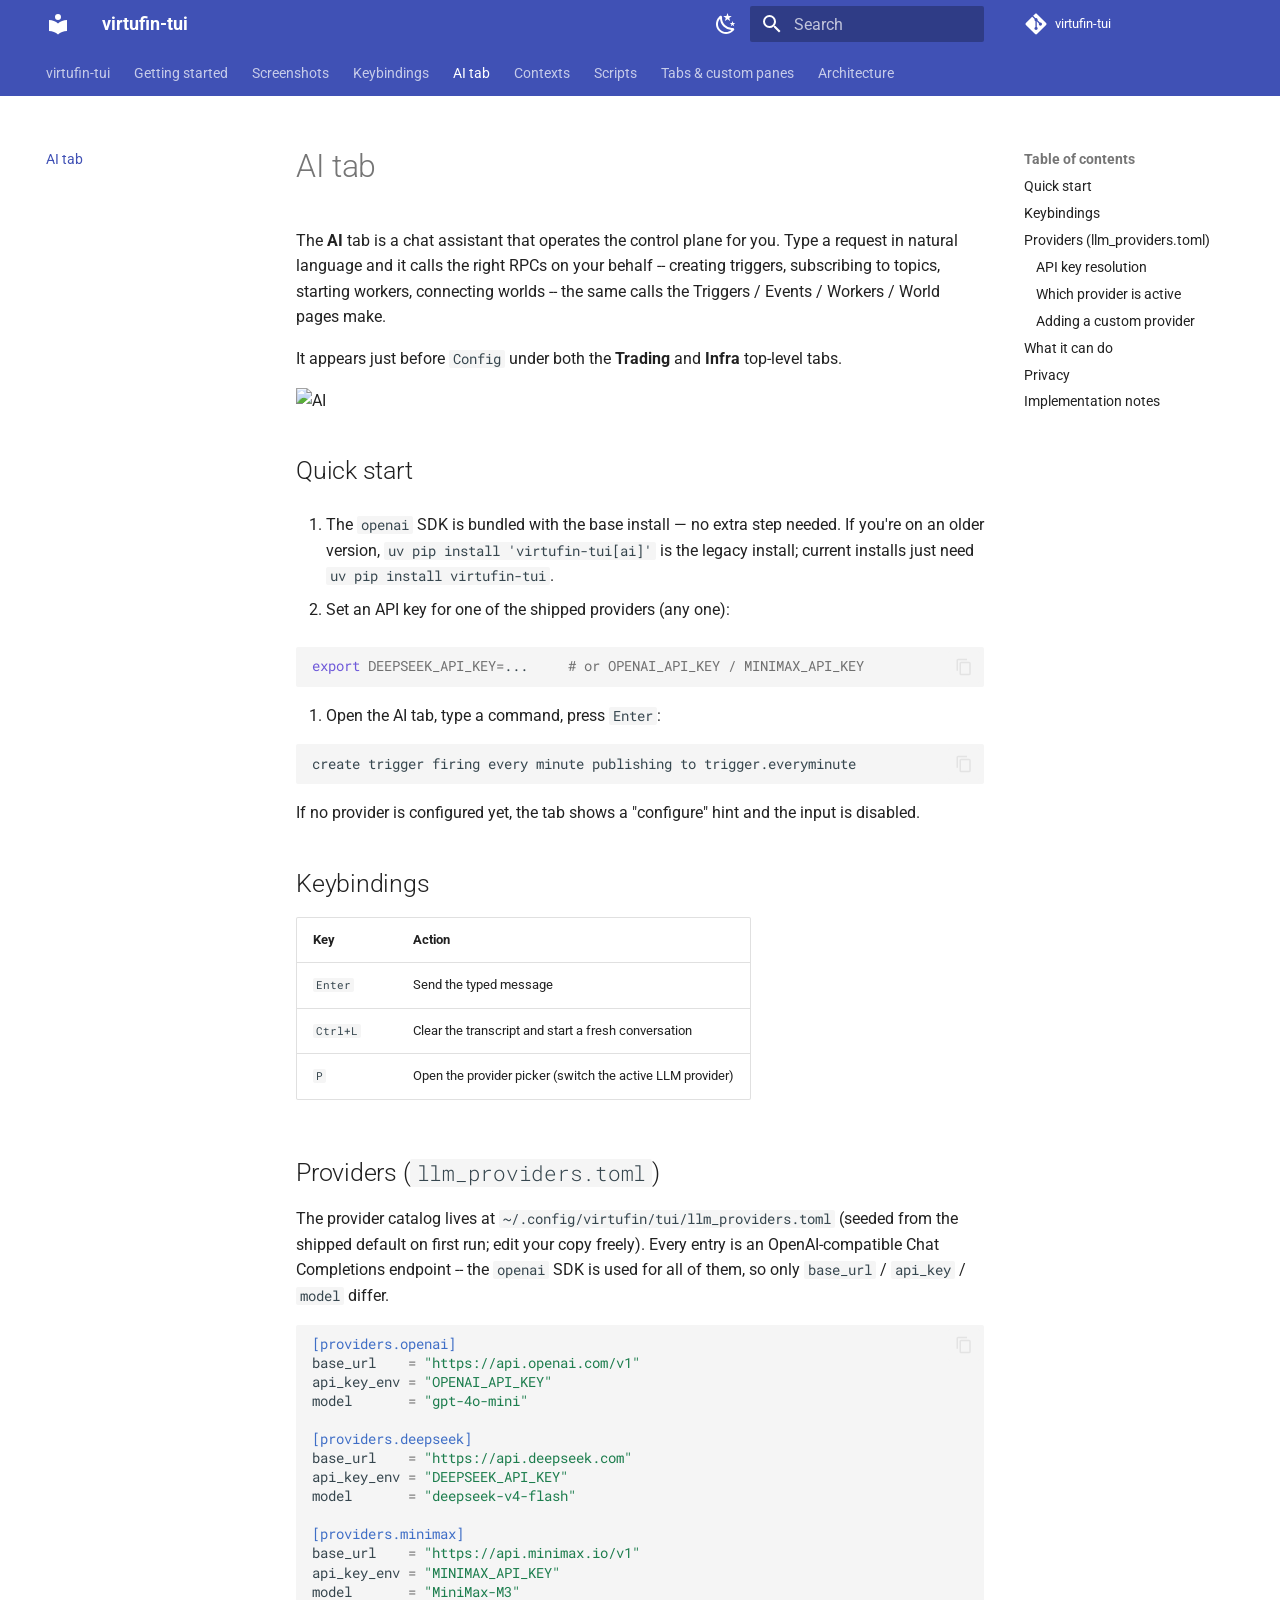
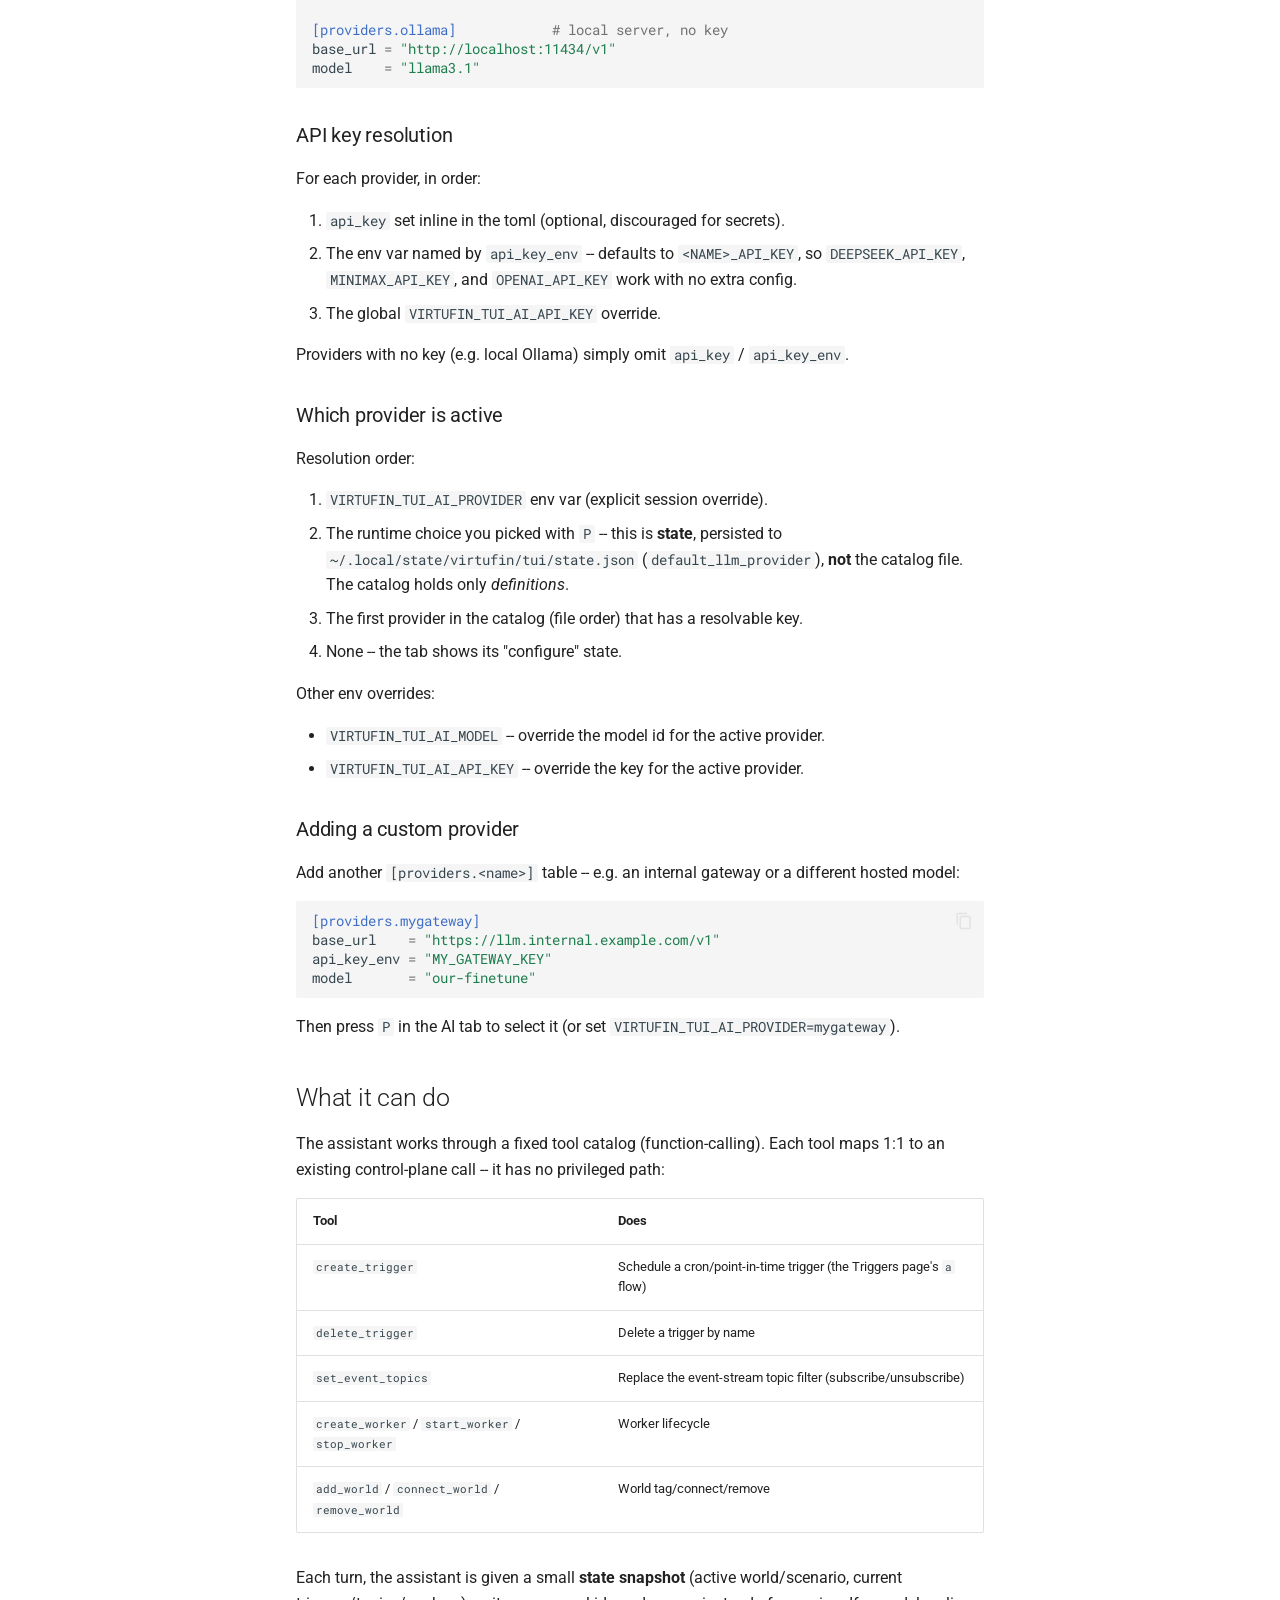
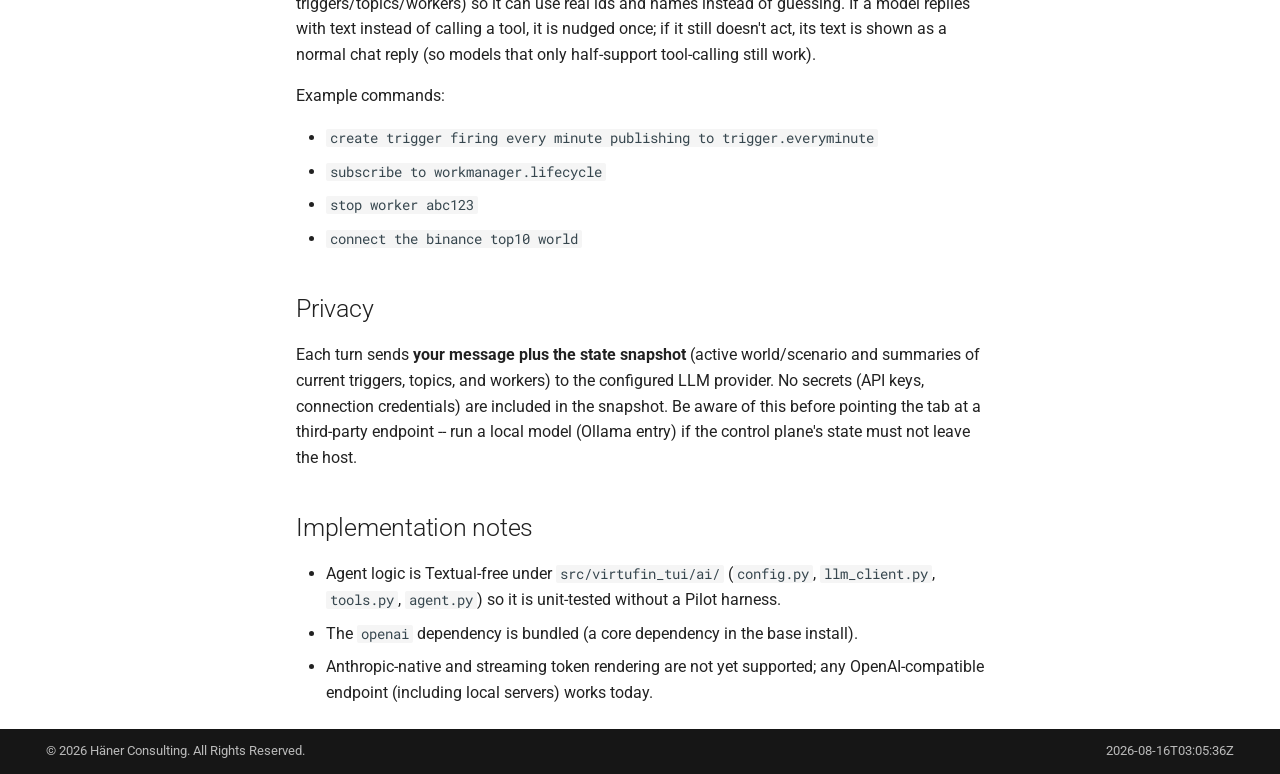
==== commit f173894f: "Deploy docs from b6c42384d8c4242e123c5d48cb7f8b9339056bcf" ====
--- a/ai-tab/index.html
+++ b/ai-tab/index.html
@@ -348,6 +348,25 @@
   
   
     <li class="md-tabs__item">
+      <a href="../scripts/" class="md-tabs__link">
+        
+  
+  
+    
+  
+  Scripts
+
+      </a>
+    </li>
+  
+
+      
+        
+  
+  
+  
+  
+    <li class="md-tabs__item">
       <a href="../custom-panes/" class="md-tabs__link">
         
   
@@ -727,6 +746,33 @@
     
   
     Contexts
+  
+
+    
+  </span>
+  
+  
+
+      </a>
+    </li>
+  
+
+    
+      
+      
+  
+  
+  
+  
+    <li class="md-nav__item">
+      <a href="../scripts/" class="md-nav__link">
+        
+  
+  
+  <span class="md-ellipsis">
+    
+  
+    Scripts
   
 
     
@@ -1144,7 +1190,7 @@
     <div class="md-copyright__highlight">
       <div style="display:table;width:100%">
   <span style="display:table-cell">&copy; 2026 Häner Consulting. All Rights Reserved.</span>
-  <span style="display:table-cell;text-align:right">2026-08-14T11:52:33Z</span>
+  <span style="display:table-cell;text-align:right">2026-08-16T03:05:36Z</span>
 </div>
 
     </div>
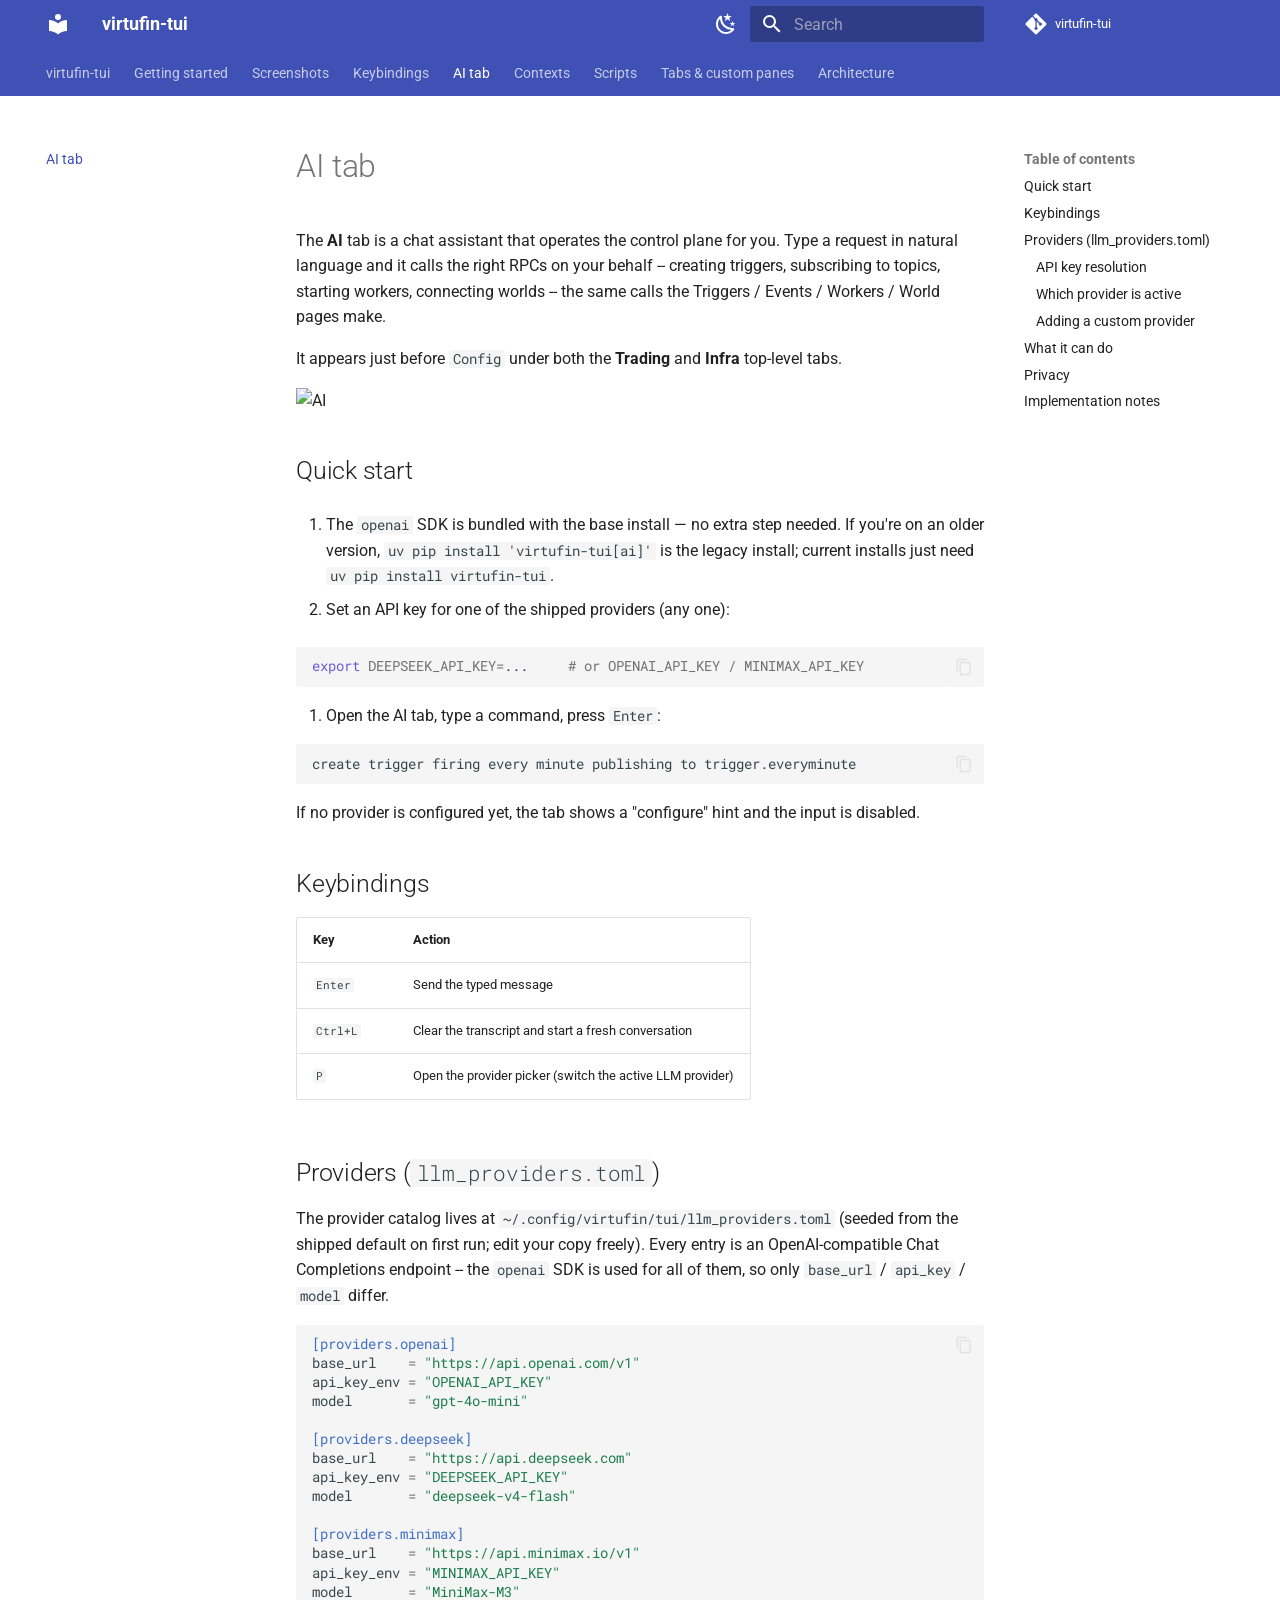
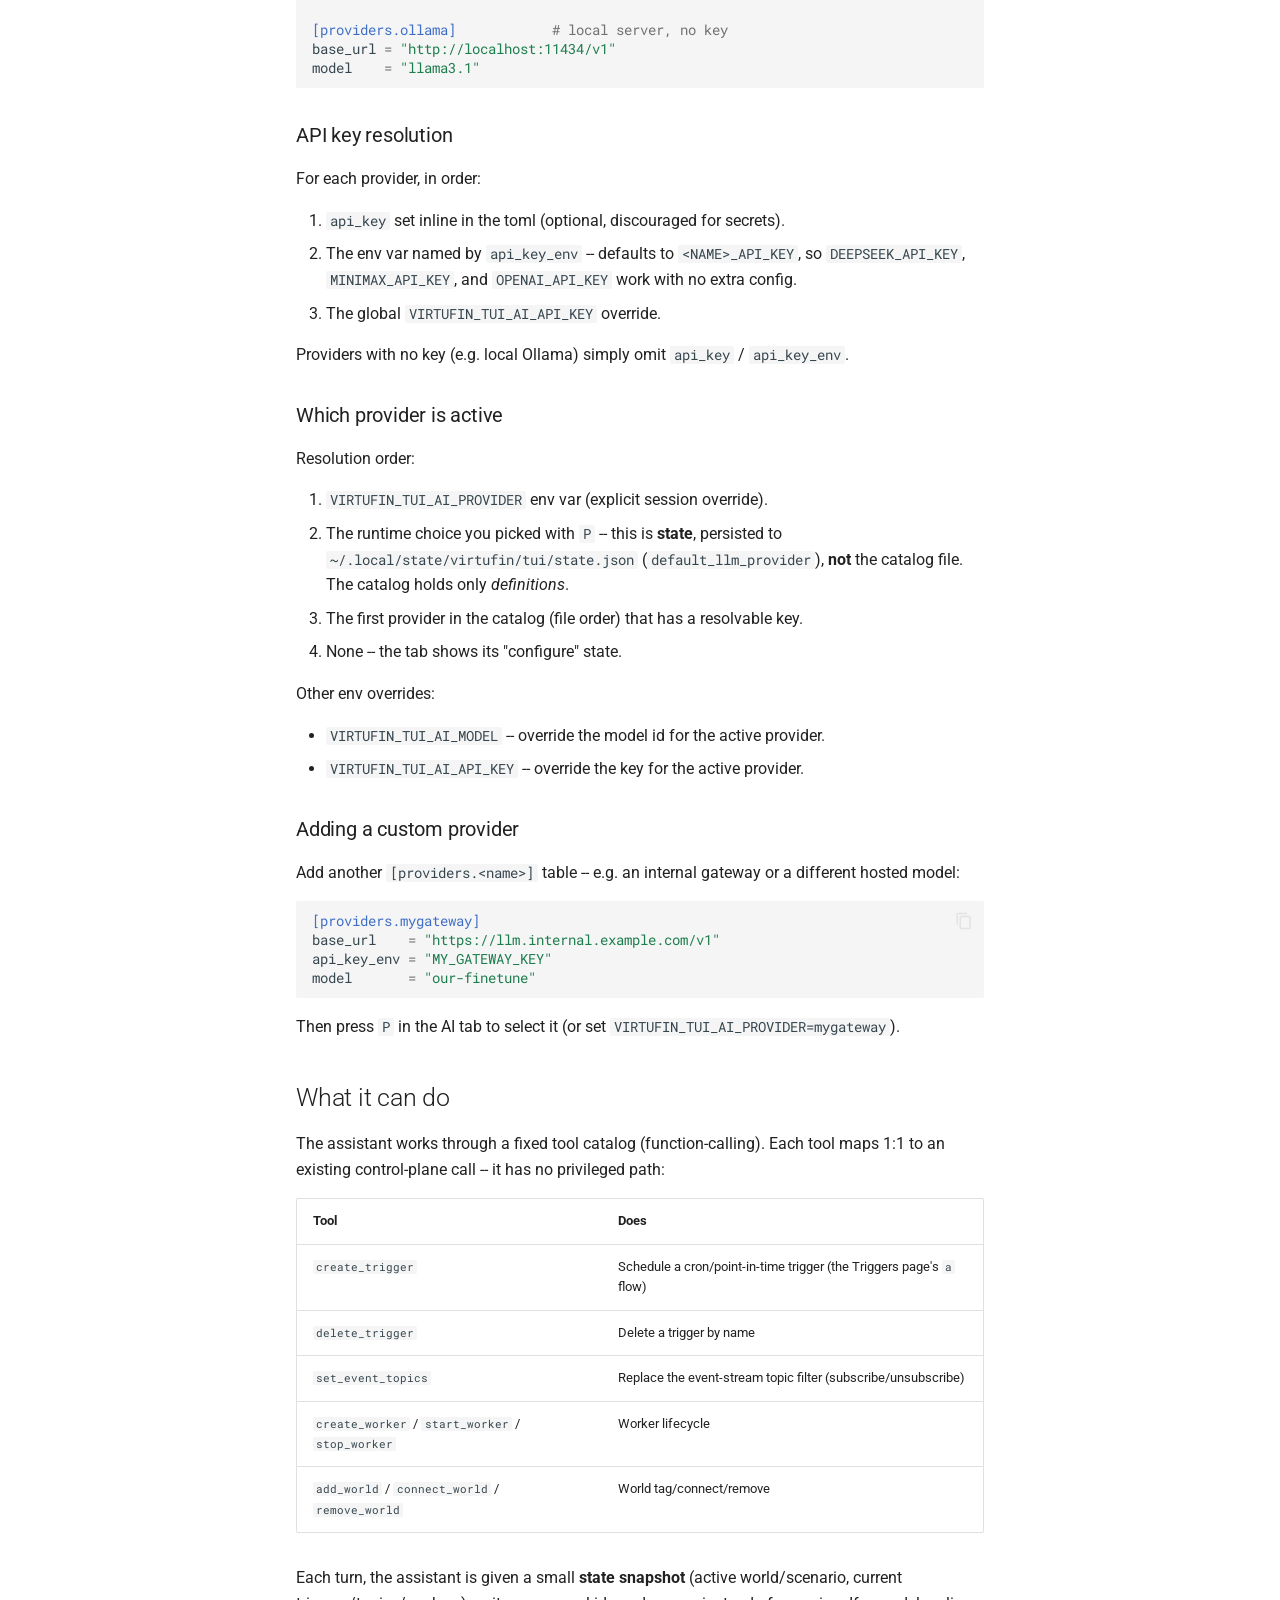
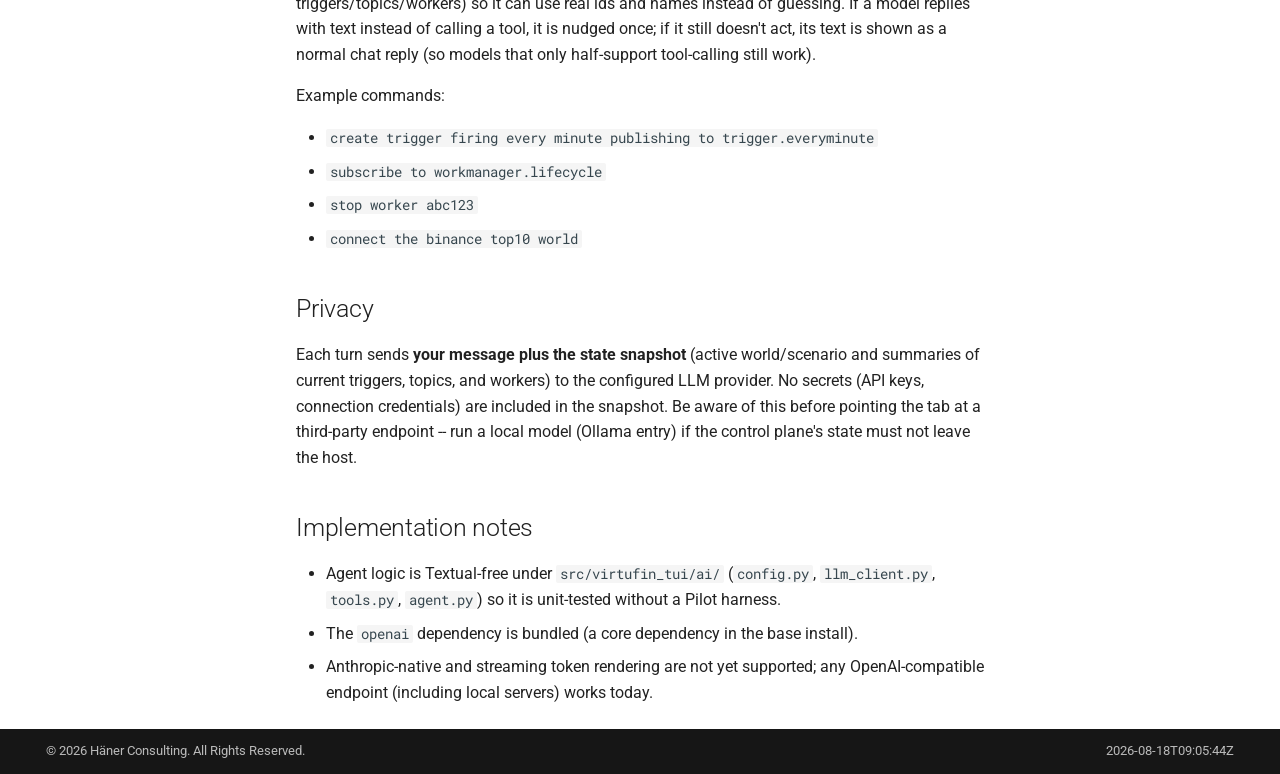
==== commit ea6fbff6: "Deploy docs from 30fdd0c78a146903b4fc028be540a6ab727fa24a" ====
--- a/ai-tab/index.html
+++ b/ai-tab/index.html
@@ -1045,23 +1045,23 @@
 entry is an OpenAI-compatible Chat Completions endpoint -- the <code>openai</code> SDK
 is used for all of them, so only <code>base_url</code> / <code>api_key</code> / <code>model</code> differ.</p>
 <div class="highlight"><pre><span></span><code><a id="__codelineno-2-1" name="__codelineno-2-1" href="#__codelineno-2-1"></a><span class="k">[providers.openai]</span>
-<a id="__codelineno-2-2" name="__codelineno-2-2" href="#__codelineno-2-2"></a><span class="n">base_url</span><span class="w">    </span><span class="o">=</span><span class="w"> </span><span class="s2">&quot;https://api.openai.com/v1&quot;</span>
-<a id="__codelineno-2-3" name="__codelineno-2-3" href="#__codelineno-2-3"></a><span class="n">api_key_env</span><span class="w"> </span><span class="o">=</span><span class="w"> </span><span class="s2">&quot;OPENAI_API_KEY&quot;</span>
-<a id="__codelineno-2-4" name="__codelineno-2-4" href="#__codelineno-2-4"></a><span class="n">model</span><span class="w">       </span><span class="o">=</span><span class="w"> </span><span class="s2">&quot;gpt-4o-mini&quot;</span>
+<a id="__codelineno-2-2" name="__codelineno-2-2" href="#__codelineno-2-2"></a><span class="n">base_url</span><span class="w">    </span><span class="o">=</span><span class="w"> </span><span class="s2">"https://api.openai.com/v1"</span>
+<a id="__codelineno-2-3" name="__codelineno-2-3" href="#__codelineno-2-3"></a><span class="n">api_key_env</span><span class="w"> </span><span class="o">=</span><span class="w"> </span><span class="s2">"OPENAI_API_KEY"</span>
+<a id="__codelineno-2-4" name="__codelineno-2-4" href="#__codelineno-2-4"></a><span class="n">model</span><span class="w">       </span><span class="o">=</span><span class="w"> </span><span class="s2">"gpt-4o-mini"</span>
 <a id="__codelineno-2-5" name="__codelineno-2-5" href="#__codelineno-2-5"></a>
 <a id="__codelineno-2-6" name="__codelineno-2-6" href="#__codelineno-2-6"></a><span class="k">[providers.deepseek]</span>
-<a id="__codelineno-2-7" name="__codelineno-2-7" href="#__codelineno-2-7"></a><span class="n">base_url</span><span class="w">    </span><span class="o">=</span><span class="w"> </span><span class="s2">&quot;https://api.deepseek.com&quot;</span>
-<a id="__codelineno-2-8" name="__codelineno-2-8" href="#__codelineno-2-8"></a><span class="n">api_key_env</span><span class="w"> </span><span class="o">=</span><span class="w"> </span><span class="s2">&quot;DEEPSEEK_API_KEY&quot;</span>
-<a id="__codelineno-2-9" name="__codelineno-2-9" href="#__codelineno-2-9"></a><span class="n">model</span><span class="w">       </span><span class="o">=</span><span class="w"> </span><span class="s2">&quot;deepseek-v4-flash&quot;</span>
+<a id="__codelineno-2-7" name="__codelineno-2-7" href="#__codelineno-2-7"></a><span class="n">base_url</span><span class="w">    </span><span class="o">=</span><span class="w"> </span><span class="s2">"https://api.deepseek.com"</span>
+<a id="__codelineno-2-8" name="__codelineno-2-8" href="#__codelineno-2-8"></a><span class="n">api_key_env</span><span class="w"> </span><span class="o">=</span><span class="w"> </span><span class="s2">"DEEPSEEK_API_KEY"</span>
+<a id="__codelineno-2-9" name="__codelineno-2-9" href="#__codelineno-2-9"></a><span class="n">model</span><span class="w">       </span><span class="o">=</span><span class="w"> </span><span class="s2">"deepseek-v4-flash"</span>
 <a id="__codelineno-2-10" name="__codelineno-2-10" href="#__codelineno-2-10"></a>
 <a id="__codelineno-2-11" name="__codelineno-2-11" href="#__codelineno-2-11"></a><span class="k">[providers.minimax]</span>
-<a id="__codelineno-2-12" name="__codelineno-2-12" href="#__codelineno-2-12"></a><span class="n">base_url</span><span class="w">    </span><span class="o">=</span><span class="w"> </span><span class="s2">&quot;https://api.minimax.io/v1&quot;</span>
-<a id="__codelineno-2-13" name="__codelineno-2-13" href="#__codelineno-2-13"></a><span class="n">api_key_env</span><span class="w"> </span><span class="o">=</span><span class="w"> </span><span class="s2">&quot;MINIMAX_API_KEY&quot;</span>
-<a id="__codelineno-2-14" name="__codelineno-2-14" href="#__codelineno-2-14"></a><span class="n">model</span><span class="w">       </span><span class="o">=</span><span class="w"> </span><span class="s2">&quot;MiniMax-M3&quot;</span>
+<a id="__codelineno-2-12" name="__codelineno-2-12" href="#__codelineno-2-12"></a><span class="n">base_url</span><span class="w">    </span><span class="o">=</span><span class="w"> </span><span class="s2">"https://api.minimax.io/v1"</span>
+<a id="__codelineno-2-13" name="__codelineno-2-13" href="#__codelineno-2-13"></a><span class="n">api_key_env</span><span class="w"> </span><span class="o">=</span><span class="w"> </span><span class="s2">"MINIMAX_API_KEY"</span>
+<a id="__codelineno-2-14" name="__codelineno-2-14" href="#__codelineno-2-14"></a><span class="n">model</span><span class="w">       </span><span class="o">=</span><span class="w"> </span><span class="s2">"MiniMax-M3"</span>
 <a id="__codelineno-2-15" name="__codelineno-2-15" href="#__codelineno-2-15"></a>
 <a id="__codelineno-2-16" name="__codelineno-2-16" href="#__codelineno-2-16"></a><span class="k">[providers.ollama]</span><span class="w">            </span><span class="c1"># local server, no key</span>
-<a id="__codelineno-2-17" name="__codelineno-2-17" href="#__codelineno-2-17"></a><span class="n">base_url</span><span class="w"> </span><span class="o">=</span><span class="w"> </span><span class="s2">&quot;http://localhost:11434/v1&quot;</span>
-<a id="__codelineno-2-18" name="__codelineno-2-18" href="#__codelineno-2-18"></a><span class="n">model</span><span class="w">    </span><span class="o">=</span><span class="w"> </span><span class="s2">&quot;llama3.1&quot;</span>
+<a id="__codelineno-2-17" name="__codelineno-2-17" href="#__codelineno-2-17"></a><span class="n">base_url</span><span class="w"> </span><span class="o">=</span><span class="w"> </span><span class="s2">"http://localhost:11434/v1"</span>
+<a id="__codelineno-2-18" name="__codelineno-2-18" href="#__codelineno-2-18"></a><span class="n">model</span><span class="w">    </span><span class="o">=</span><span class="w"> </span><span class="s2">"llama3.1"</span>
 </code></pre></div>
 <h3 id="api-key-resolution">API key resolution<a class="headerlink" href="#api-key-resolution" title="Permanent link">&para;</a></h3>
 <p>For each provider, in order:</p>
@@ -1092,9 +1092,9 @@
 <p>Add another <code>[providers.&lt;name&gt;]</code> table -- e.g. an internal gateway or a
 different hosted model:</p>
 <div class="highlight"><pre><span></span><code><a id="__codelineno-3-1" name="__codelineno-3-1" href="#__codelineno-3-1"></a><span class="k">[providers.mygateway]</span>
-<a id="__codelineno-3-2" name="__codelineno-3-2" href="#__codelineno-3-2"></a><span class="n">base_url</span><span class="w">    </span><span class="o">=</span><span class="w"> </span><span class="s2">&quot;https://llm.internal.example.com/v1&quot;</span>
-<a id="__codelineno-3-3" name="__codelineno-3-3" href="#__codelineno-3-3"></a><span class="n">api_key_env</span><span class="w"> </span><span class="o">=</span><span class="w"> </span><span class="s2">&quot;MY_GATEWAY_KEY&quot;</span>
-<a id="__codelineno-3-4" name="__codelineno-3-4" href="#__codelineno-3-4"></a><span class="n">model</span><span class="w">       </span><span class="o">=</span><span class="w"> </span><span class="s2">&quot;our-finetune&quot;</span>
+<a id="__codelineno-3-2" name="__codelineno-3-2" href="#__codelineno-3-2"></a><span class="n">base_url</span><span class="w">    </span><span class="o">=</span><span class="w"> </span><span class="s2">"https://llm.internal.example.com/v1"</span>
+<a id="__codelineno-3-3" name="__codelineno-3-3" href="#__codelineno-3-3"></a><span class="n">api_key_env</span><span class="w"> </span><span class="o">=</span><span class="w"> </span><span class="s2">"MY_GATEWAY_KEY"</span>
+<a id="__codelineno-3-4" name="__codelineno-3-4" href="#__codelineno-3-4"></a><span class="n">model</span><span class="w">       </span><span class="o">=</span><span class="w"> </span><span class="s2">"our-finetune"</span>
 </code></pre></div>
 <p>Then press <code>P</code> in the AI tab to select it (or set <code>VIRTUFIN_TUI_AI_PROVIDER=mygateway</code>).</p>
 <h2 id="what-it-can-do">What it can do<a class="headerlink" href="#what-it-can-do" title="Permanent link">&para;</a></h2>
@@ -1190,7 +1190,7 @@
     <div class="md-copyright__highlight">
       <div style="display:table;width:100%">
   <span style="display:table-cell">&copy; 2026 Häner Consulting. All Rights Reserved.</span>
-  <span style="display:table-cell;text-align:right">2026-08-16T03:05:36Z</span>
+  <span style="display:table-cell;text-align:right">2026-08-18T09:05:44Z</span>
 </div>
 
     </div>
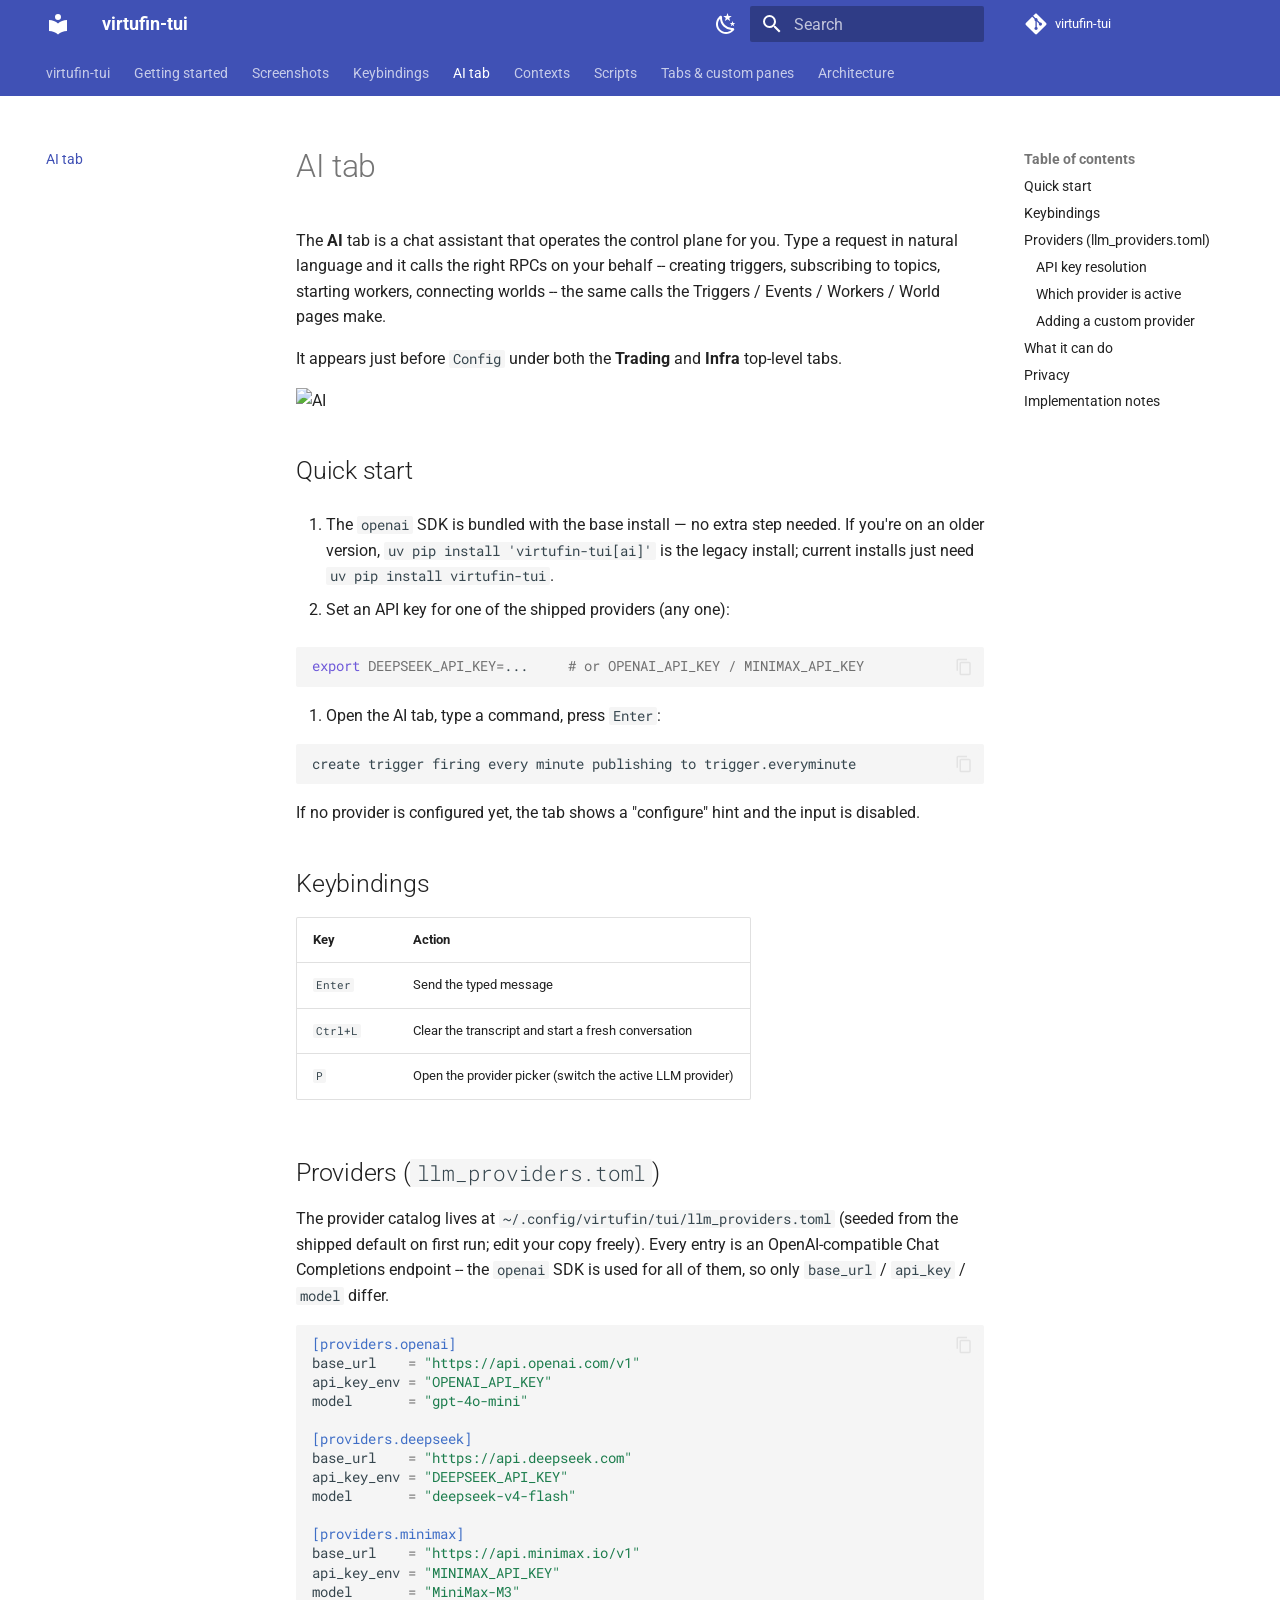
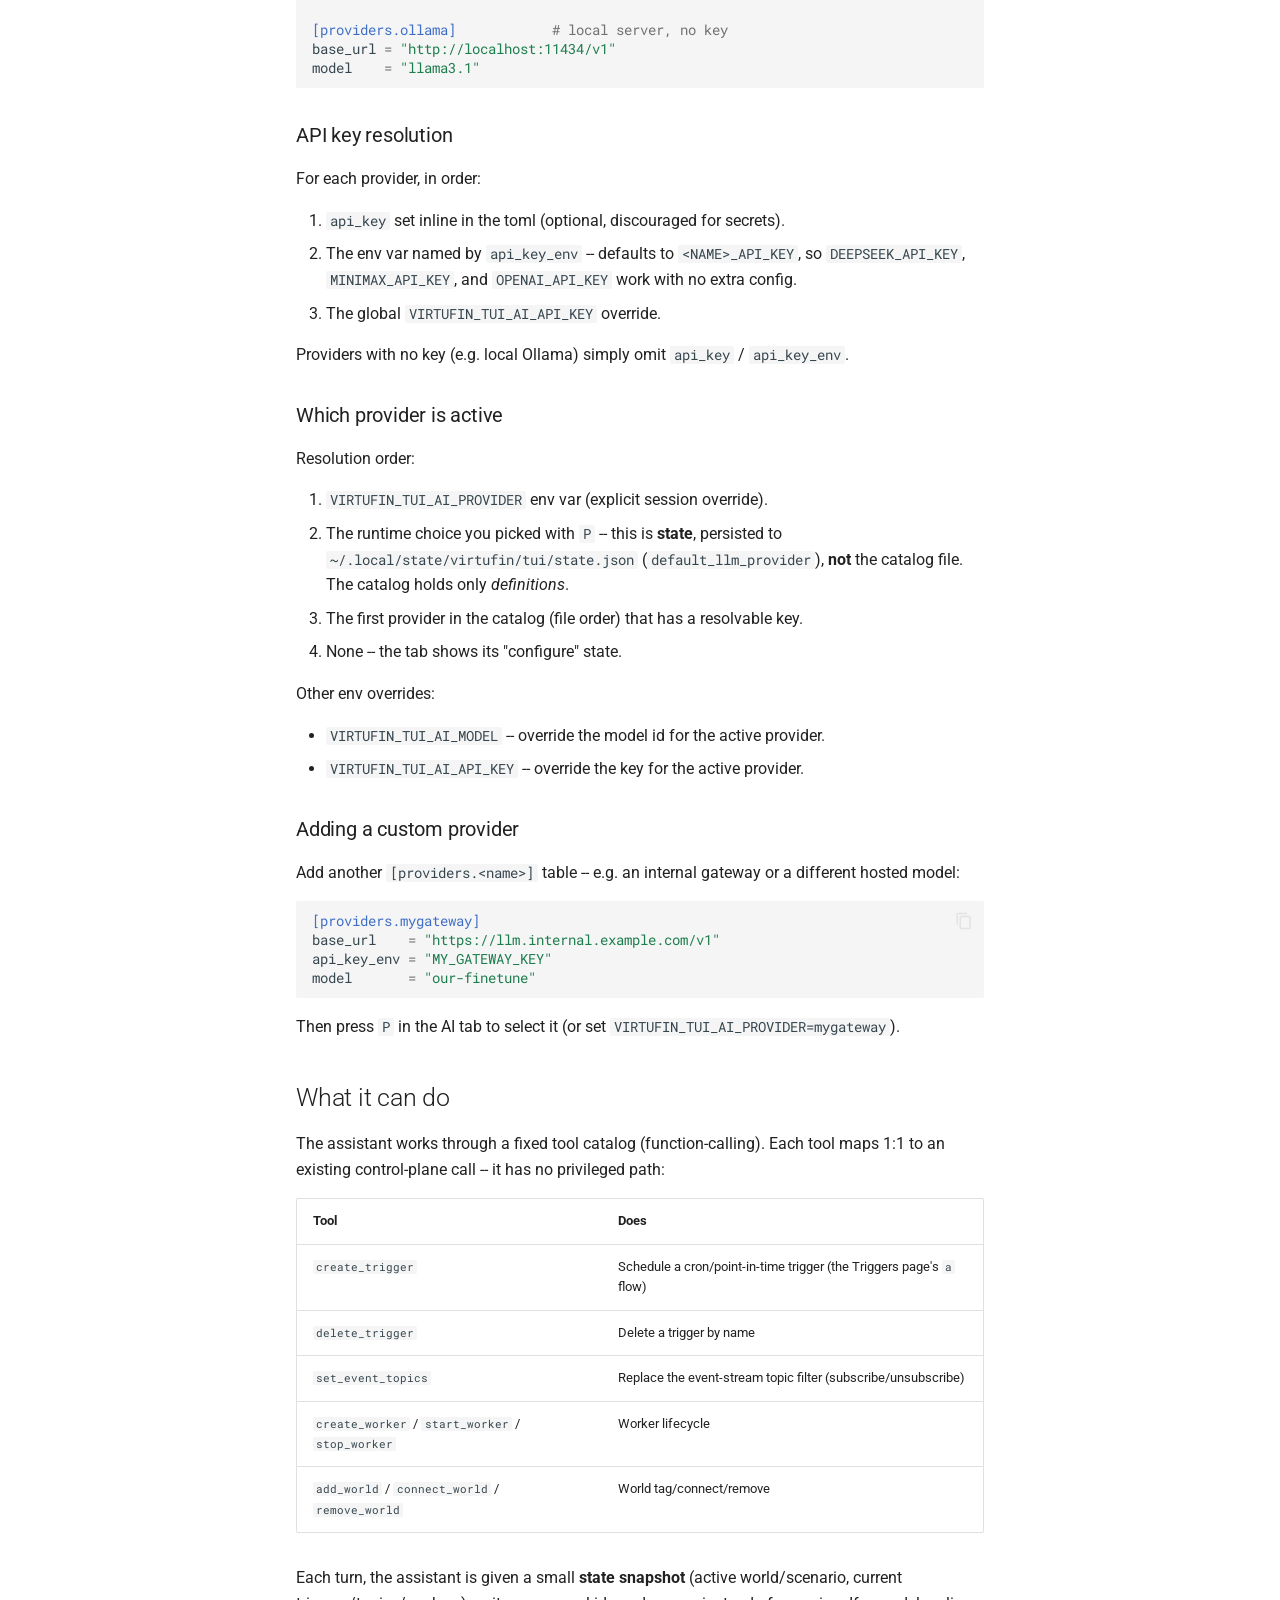
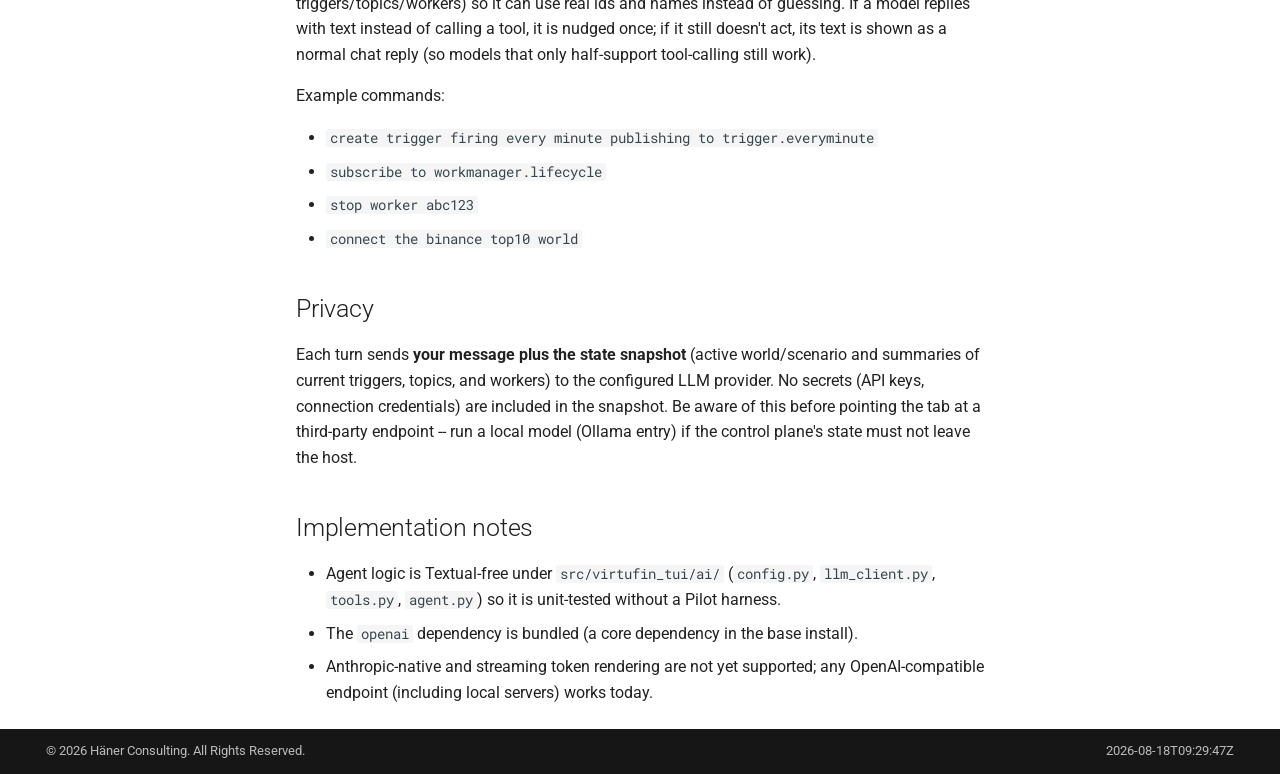
==== commit 65e06664: "Deploy docs from 48411fa22594c1dabd61bf5a649603c582dc3fce" ====
--- a/ai-tab/index.html
+++ b/ai-tab/index.html
@@ -1190,7 +1190,7 @@
     <div class="md-copyright__highlight">
       <div style="display:table;width:100%">
   <span style="display:table-cell">&copy; 2026 Häner Consulting. All Rights Reserved.</span>
-  <span style="display:table-cell;text-align:right">2026-08-18T09:05:44Z</span>
+  <span style="display:table-cell;text-align:right">2026-08-18T09:29:47Z</span>
 </div>
 
     </div>
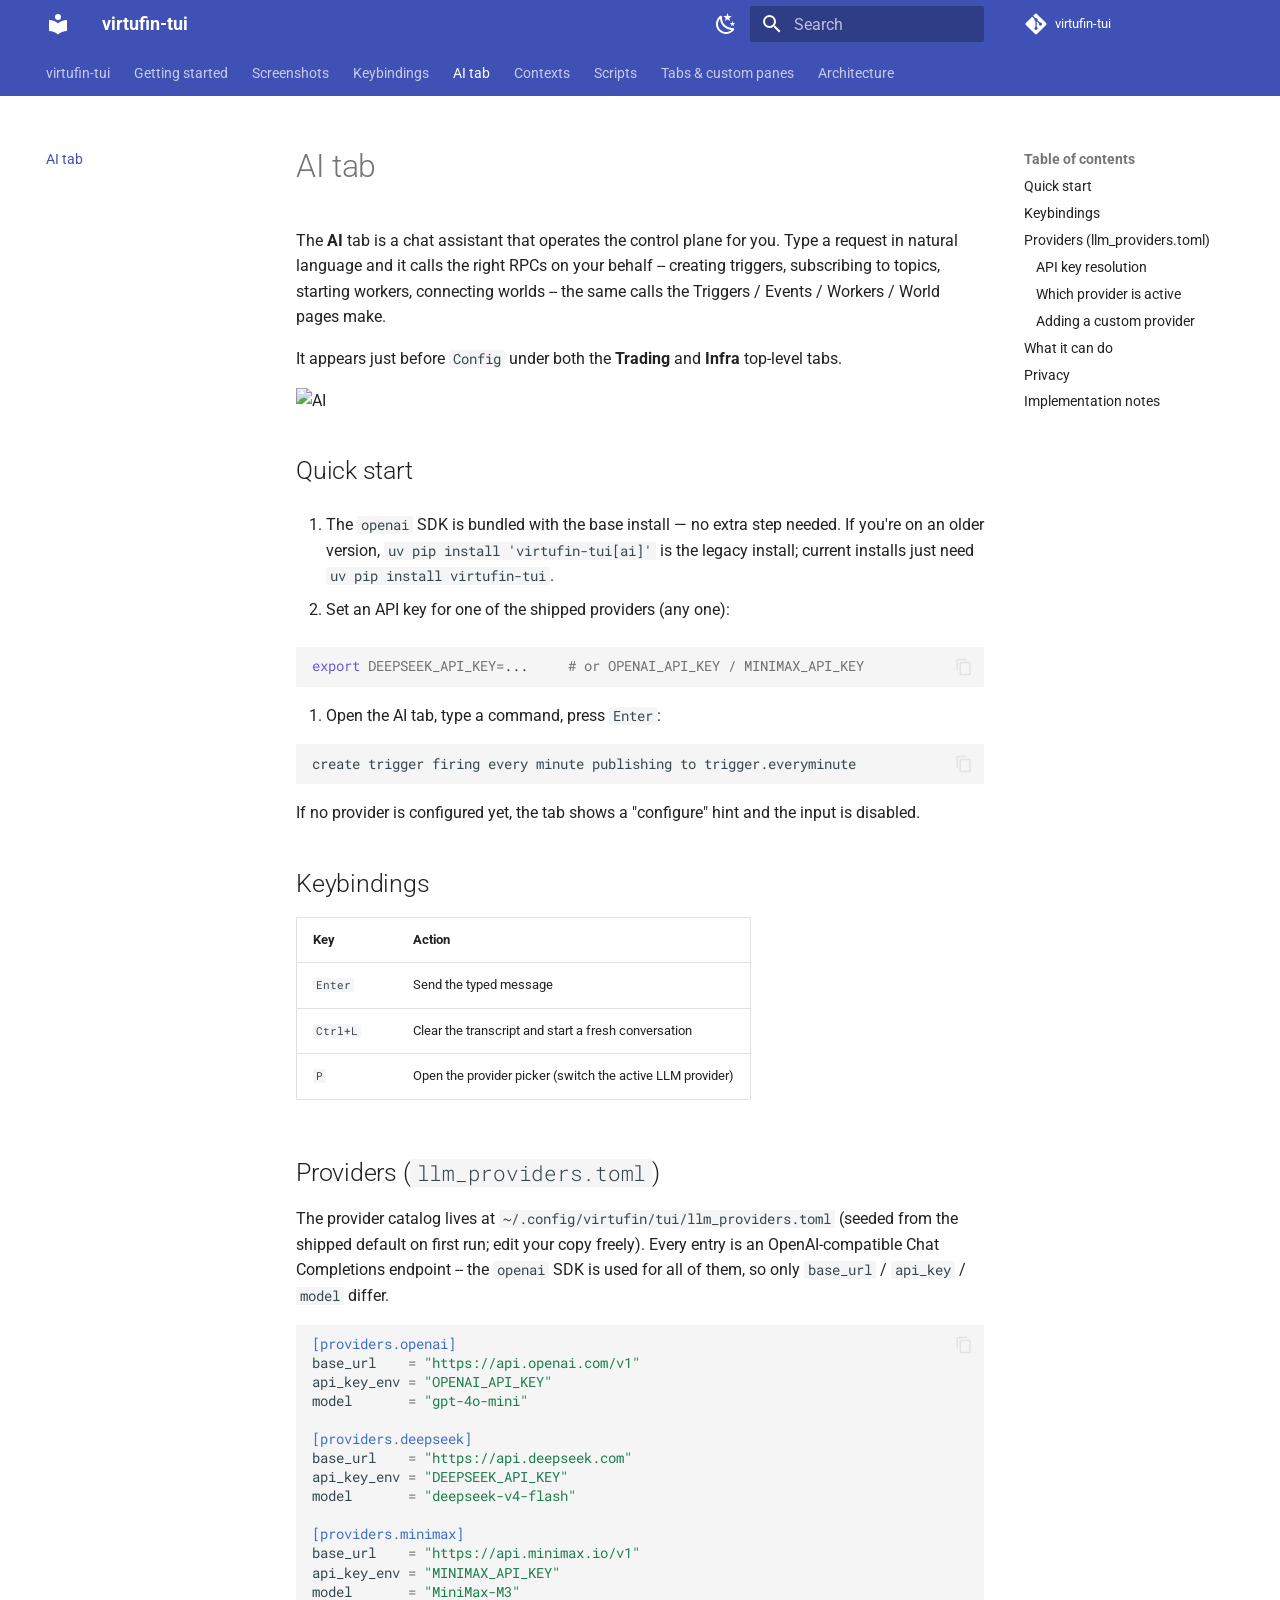
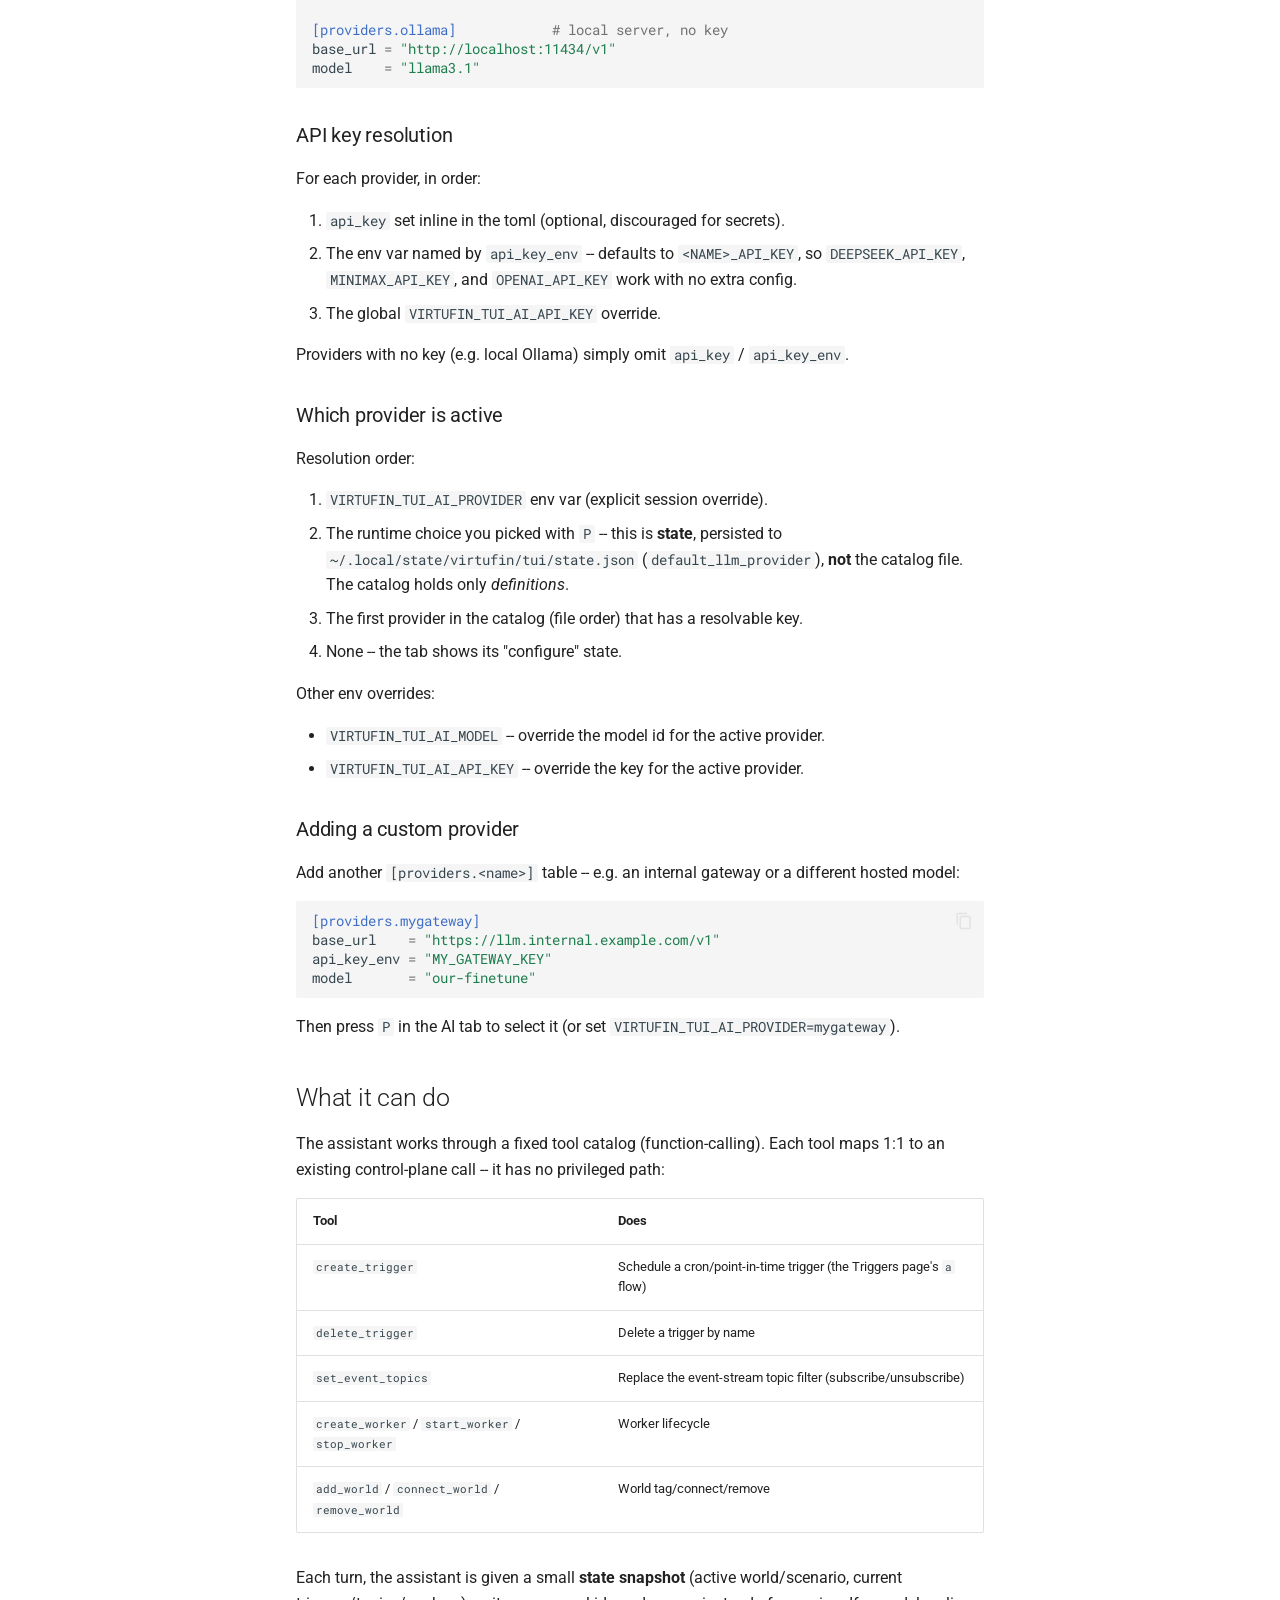
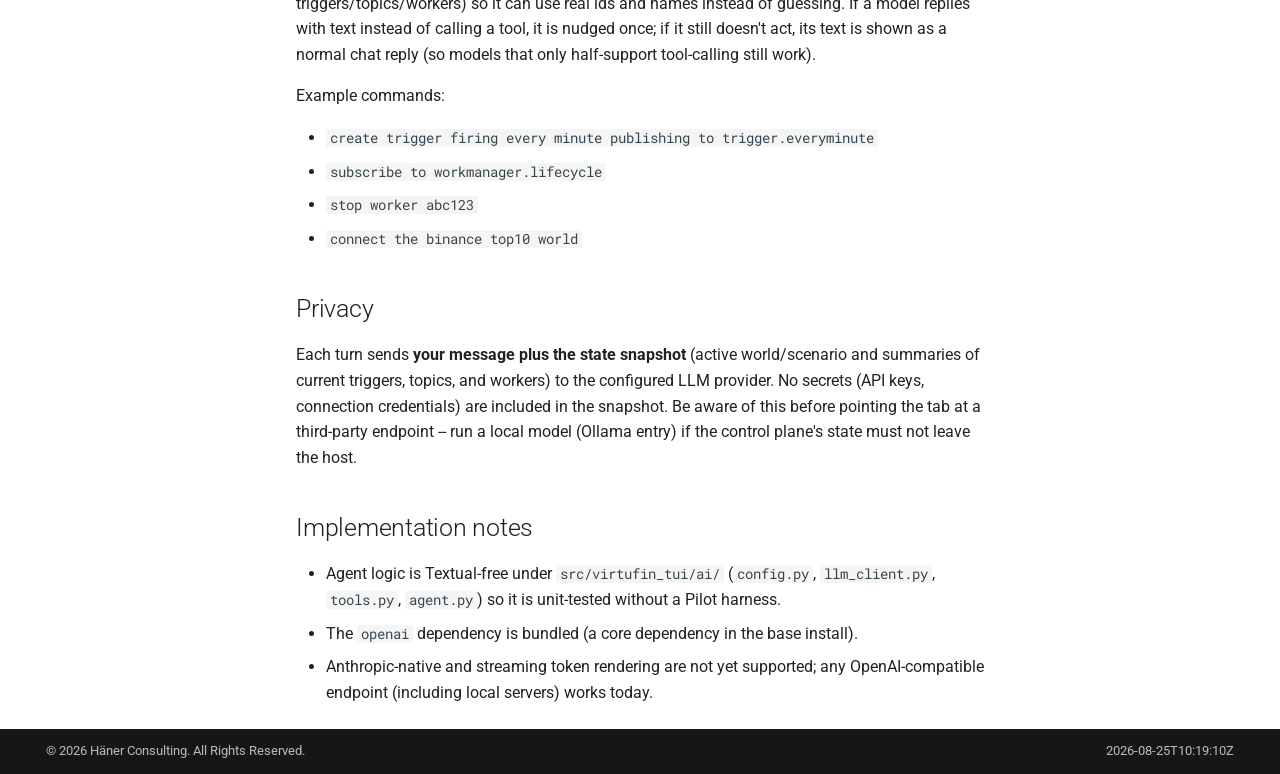
==== commit 998d0164: "Deploy docs from cdcc8a624526dc4c44b0a106ea2ea0e5f51eed6f" ====
--- a/ai-tab/index.html
+++ b/ai-tab/index.html
@@ -1190,7 +1190,7 @@
     <div class="md-copyright__highlight">
       <div style="display:table;width:100%">
   <span style="display:table-cell">&copy; 2026 Häner Consulting. All Rights Reserved.</span>
-  <span style="display:table-cell;text-align:right">2026-08-18T09:29:47Z</span>
+  <span style="display:table-cell;text-align:right">2026-08-25T10:19:10Z</span>
 </div>
 
     </div>
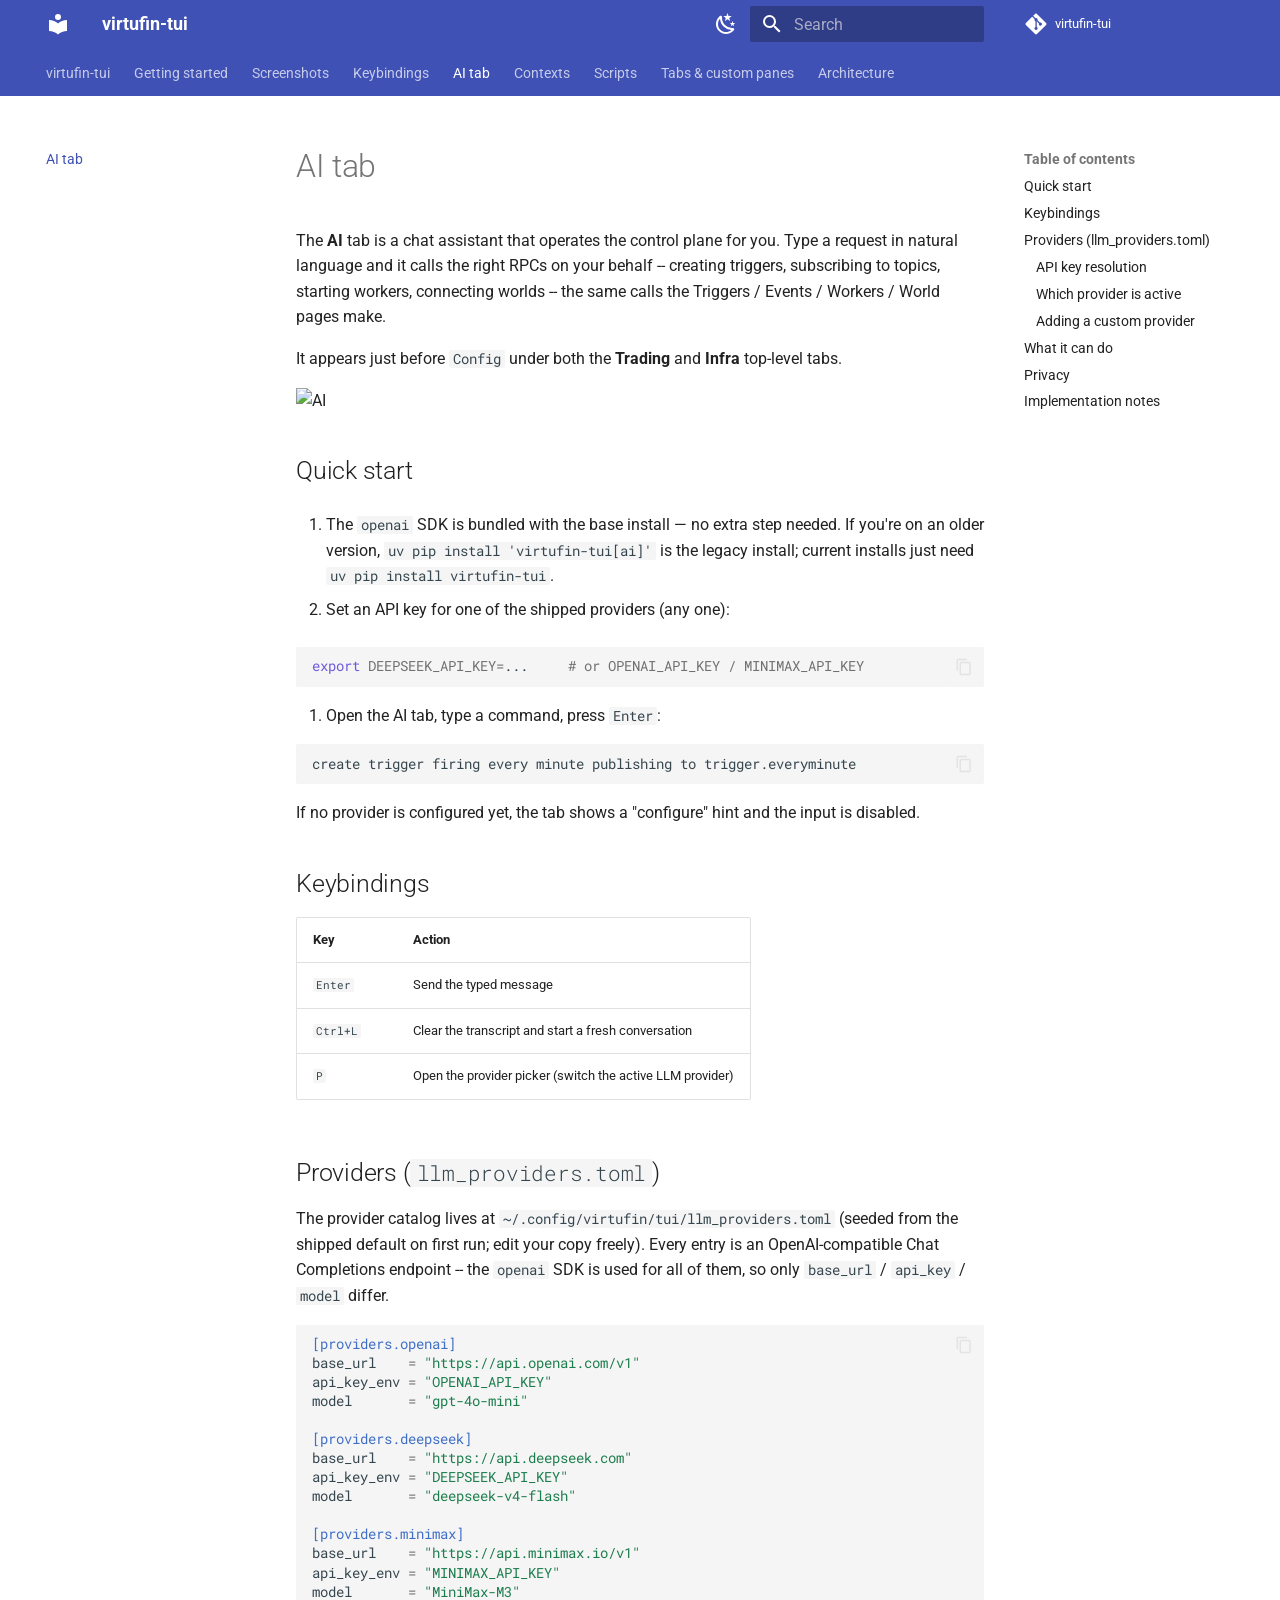
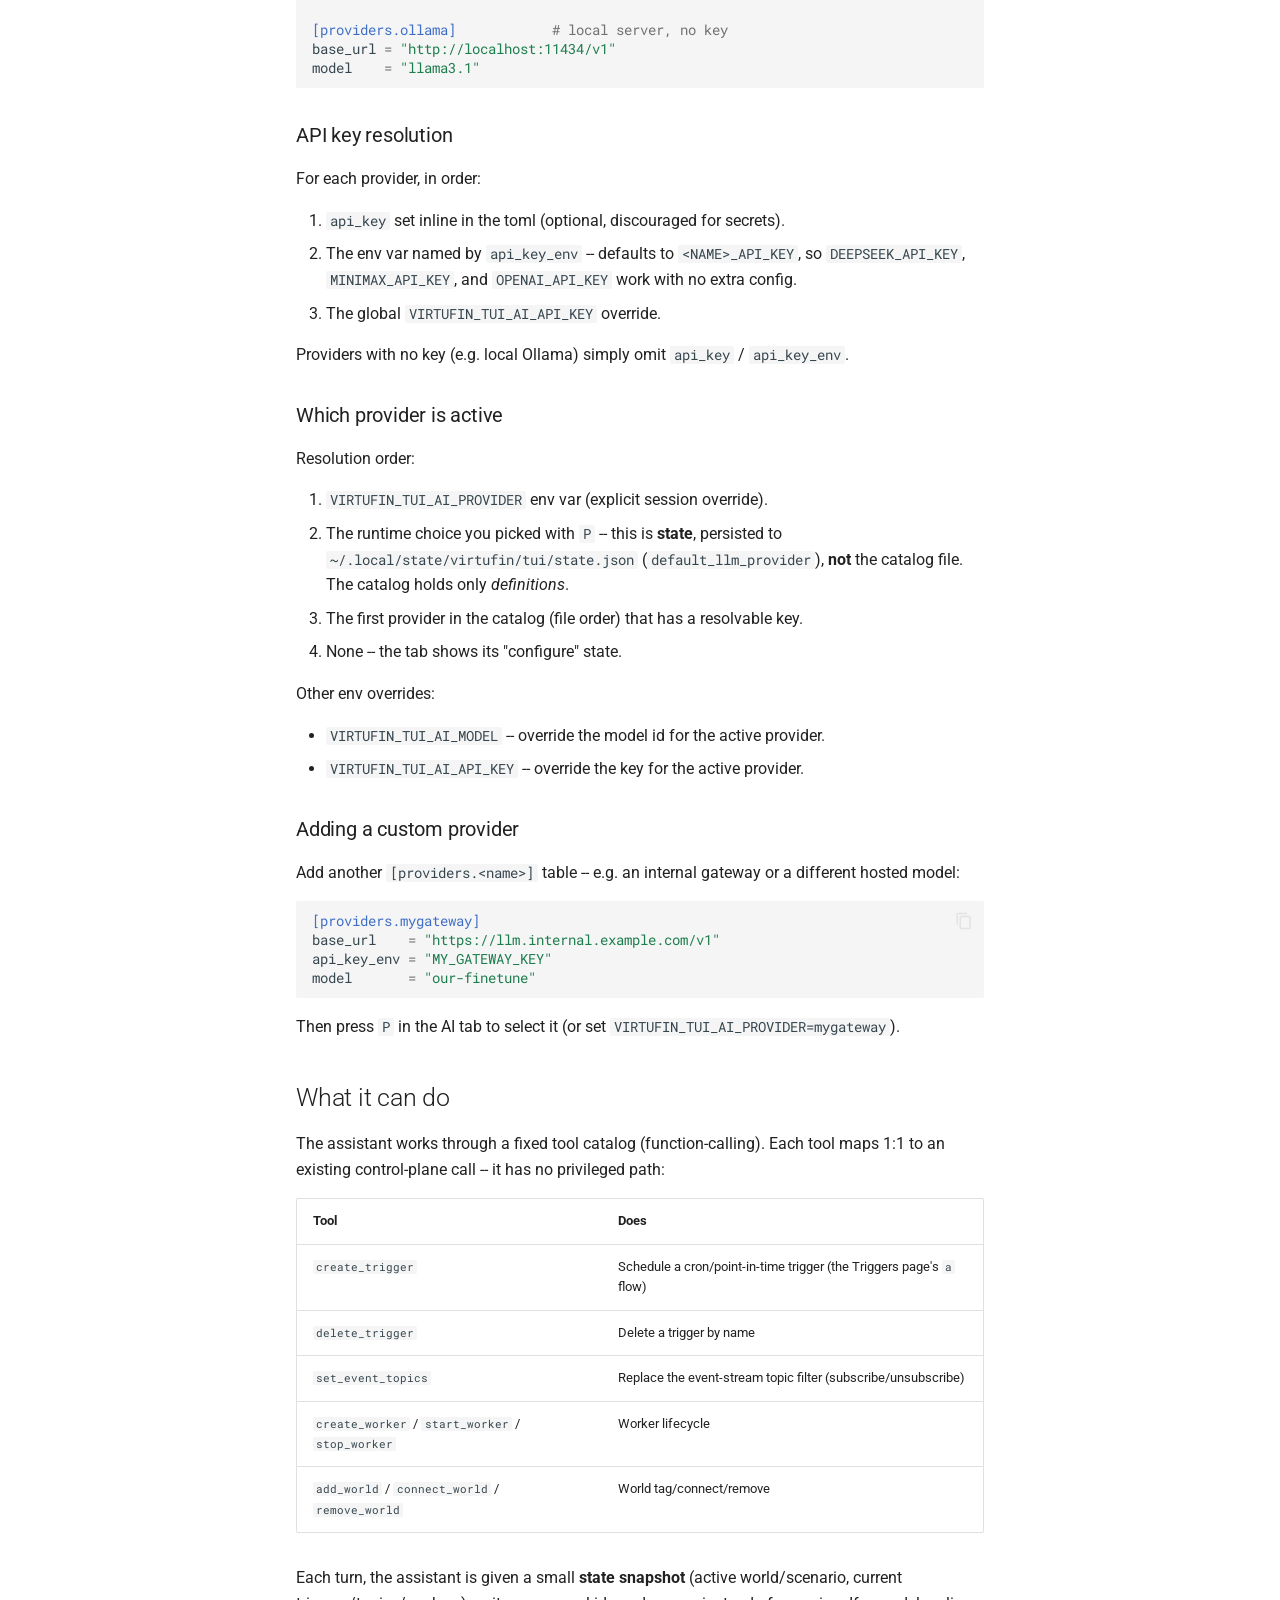
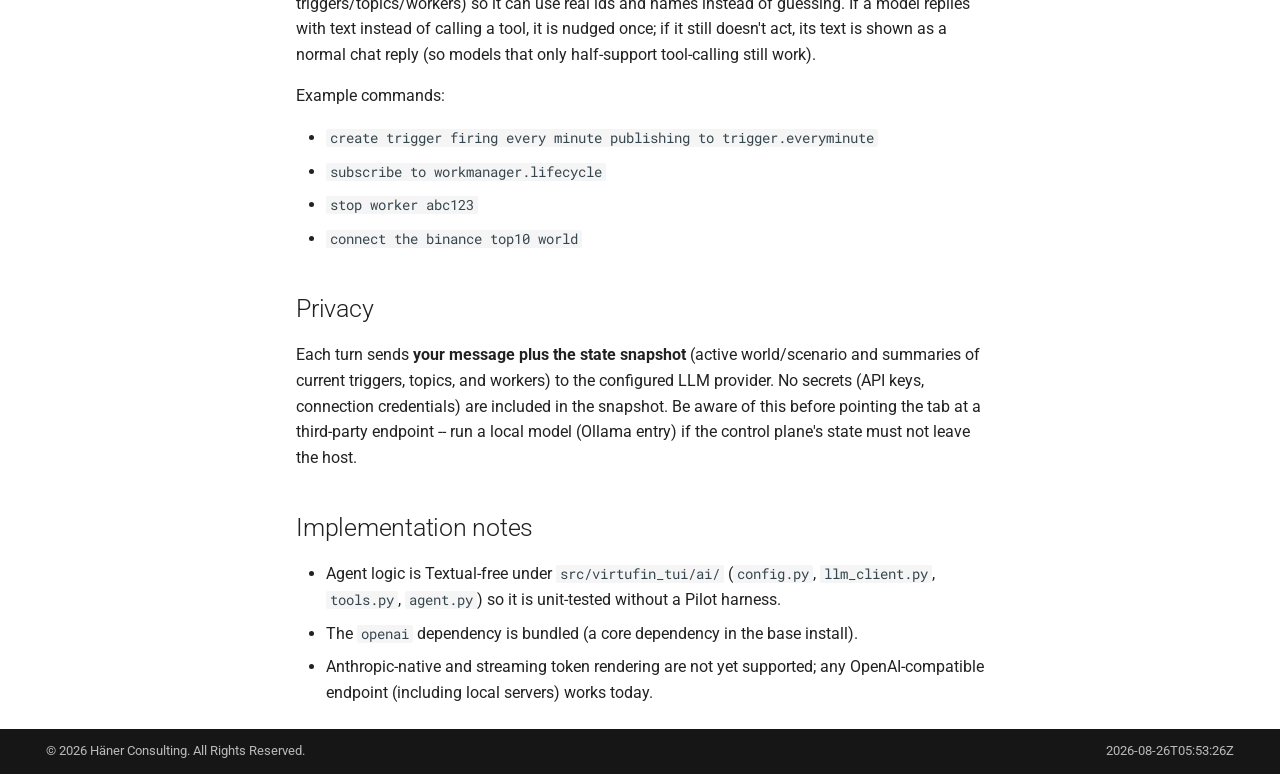
==== commit 44986f3e: "Deploy docs from a9f218060bef9c4382309806a852b196215c5e82" ====
--- a/ai-tab/index.html
+++ b/ai-tab/index.html
@@ -54,6 +54,8 @@
     
     
       <link rel="stylesheet" href="../stylesheets/extra.css">
+    
+      <link rel="stylesheet" href="../stylesheets/mermaid-zoom.css">
     
     <script>__md_scope=new URL("..",location),__md_hash=e=>[...e].reduce(((e,_)=>(e<<5)-e+_.charCodeAt(0)),0),__md_get=(e,_=localStorage,t=__md_scope)=>JSON.parse(_.getItem(t.pathname+"."+e)),__md_set=(e,_,t=localStorage,a=__md_scope)=>{try{t.setItem(a.pathname+"."+e,JSON.stringify(_))}catch(e){}}</script>
     
@@ -1190,7 +1192,7 @@
     <div class="md-copyright__highlight">
       <div style="display:table;width:100%">
   <span style="display:table-cell">&copy; 2026 Häner Consulting. All Rights Reserved.</span>
-  <span style="display:table-cell;text-align:right">2026-08-25T10:19:10Z</span>
+  <span style="display:table-cell;text-align:right">2026-08-26T05:53:26Z</span>
 </div>
 
     </div>
@@ -1216,6 +1218,8 @@
     
       <script src="../assets/javascripts/bundle.d7400e89.min.js"></script>
       
+        <script src="../javascripts/mermaid-zoom.js"></script>
+      
     
   </body>
 </html>
--- a/stylesheets/mermaid-zoom.css
+++ b/stylesheets/mermaid-zoom.css
@@ -0,0 +1,71 @@
+/* Zoom-in button for Mermaid diagrams (mermaid-zoom.js). Not a
+   click-anywhere-on-the-diagram handler: every node in these diagrams
+   carries a Mermaid `click nodeName "url"` navigation directive, so a
+   background click handler would fight per-node links for the same
+   click over nearly the whole diagram surface. The button is a
+   separate, always-present light-DOM sibling instead (`.mermaid`
+   itself has no light-DOM children Material would render -- its
+   content lives in a closed shadow root -- so the button lives in a
+   wrapper div around it, not inside it).
+
+   Zooming fixed-positions and transform-scales the `.mermaid` div
+   itself in place: closed shadow mode blocks all external access to
+   its content (cloning the <svg> isn't possible), but transform is a
+   paint-level operation that scales whatever's already rendered
+   inside the element regardless of shadow-DOM access.
+
+   Single source of truth: fetched into every repo's docs build by
+   virtufin-common/.github/workflows/docs-common.yaml's "Fetch shared
+   docs templates" step, not committed per-repo. Fix it here once. */
+.mermaid-zoom-wrapper {
+  position: relative;
+}
+
+.mermaid-zoom-button {
+  position: absolute;
+  top: 0.5rem;
+  right: 0.5rem;
+  z-index: 1;
+  display: flex;
+  align-items: center;
+  justify-content: center;
+  width: 2rem;
+  height: 2rem;
+  padding: 0;
+  border: none;
+  border-radius: 50%;
+  background: var(--md-default-bg-color);
+  color: var(--md-default-fg-color--light);
+  opacity: 0.75;
+  cursor: zoom-in;
+  transition: opacity 125ms;
+}
+.mermaid-zoom-button:hover {
+  opacity: 1;
+}
+.mermaid-zoom-button svg {
+  fill: currentColor;
+}
+
+.mermaid-zoom-backdrop {
+  position: fixed;
+  inset: 0;
+  z-index: 999;
+  background: rgba(0, 0, 0, 0.85);
+  cursor: zoom-out;
+}
+
+.mermaid.mermaid-zoomed {
+  position: fixed;
+  top: 50%;
+  left: 50%;
+  z-index: 1000;
+  transform: translate(-50%, -50%) scale(var(--mermaid-zoom-scale, 1));
+  transform-origin: center center;
+  background: var(--md-default-bg-color);
+  border-radius: 4px;
+}
+
+body.mermaid-zoom-active {
+  overflow: hidden;
+}
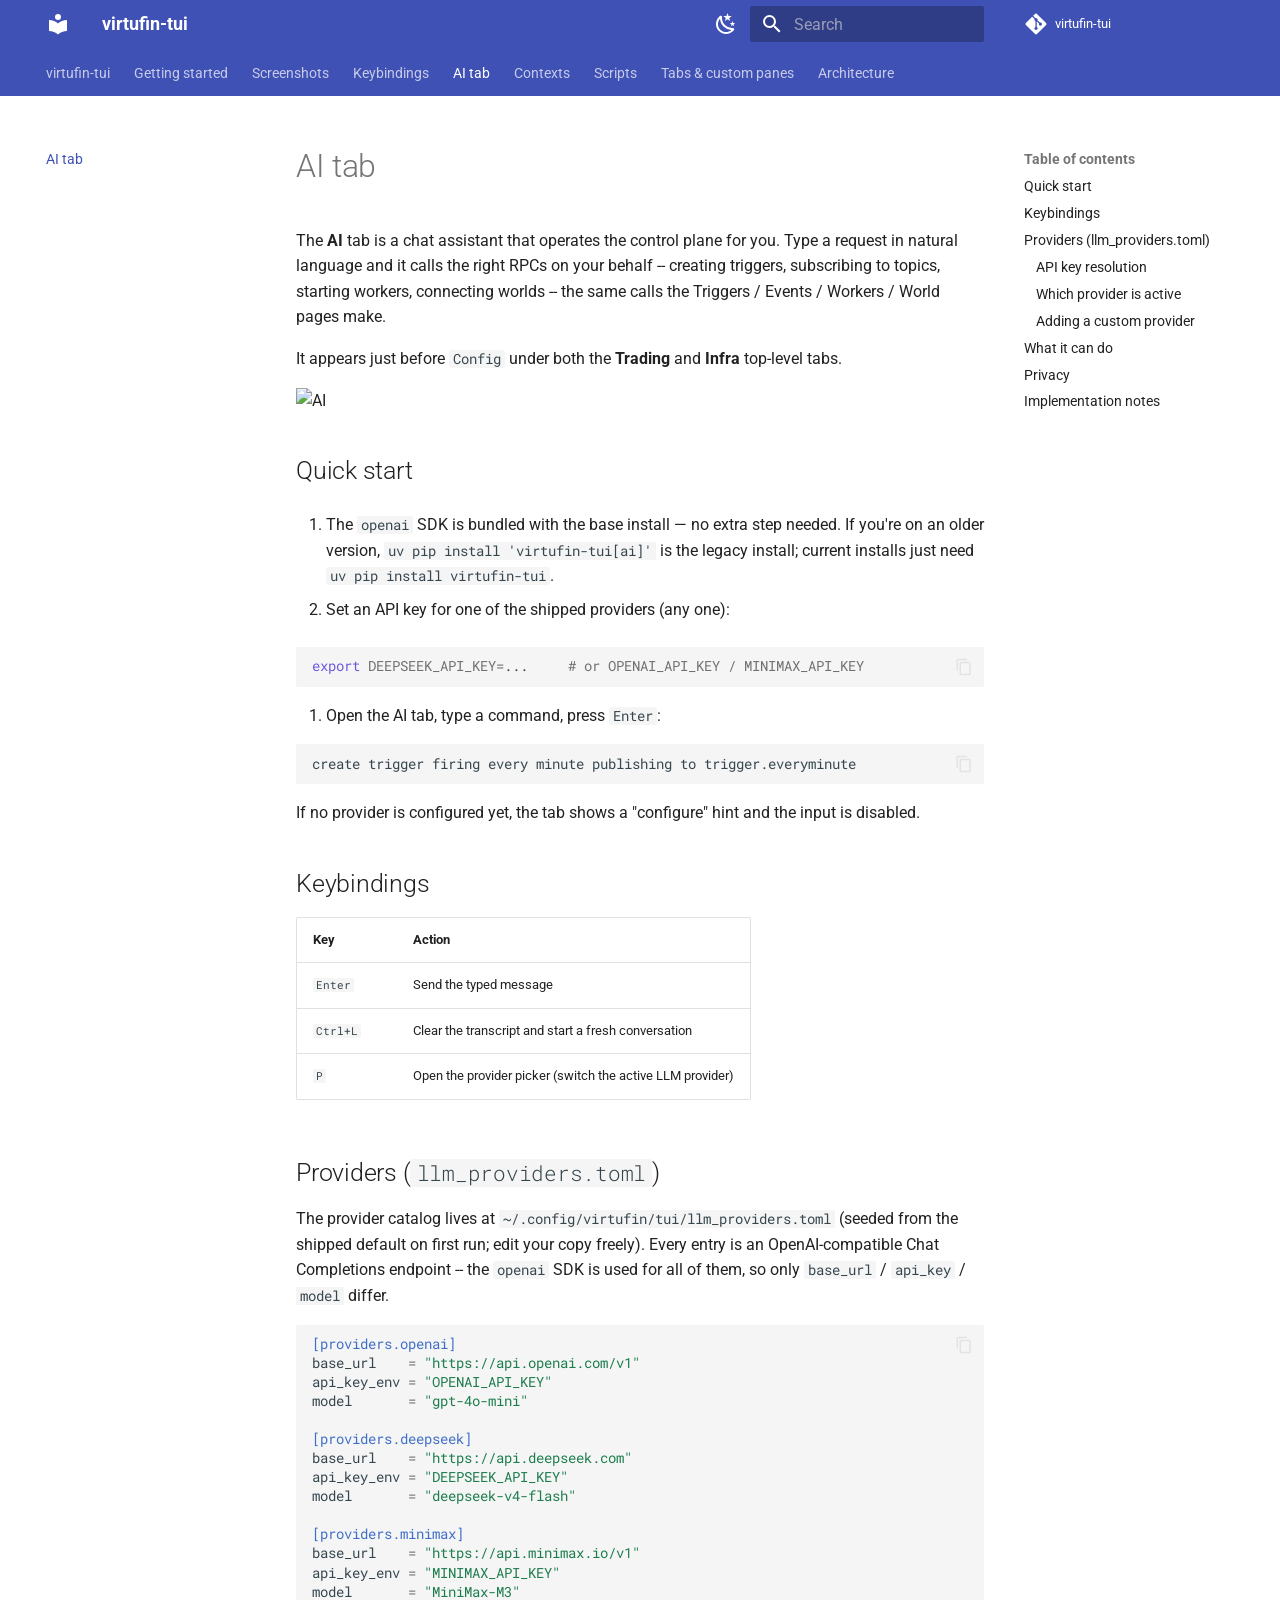
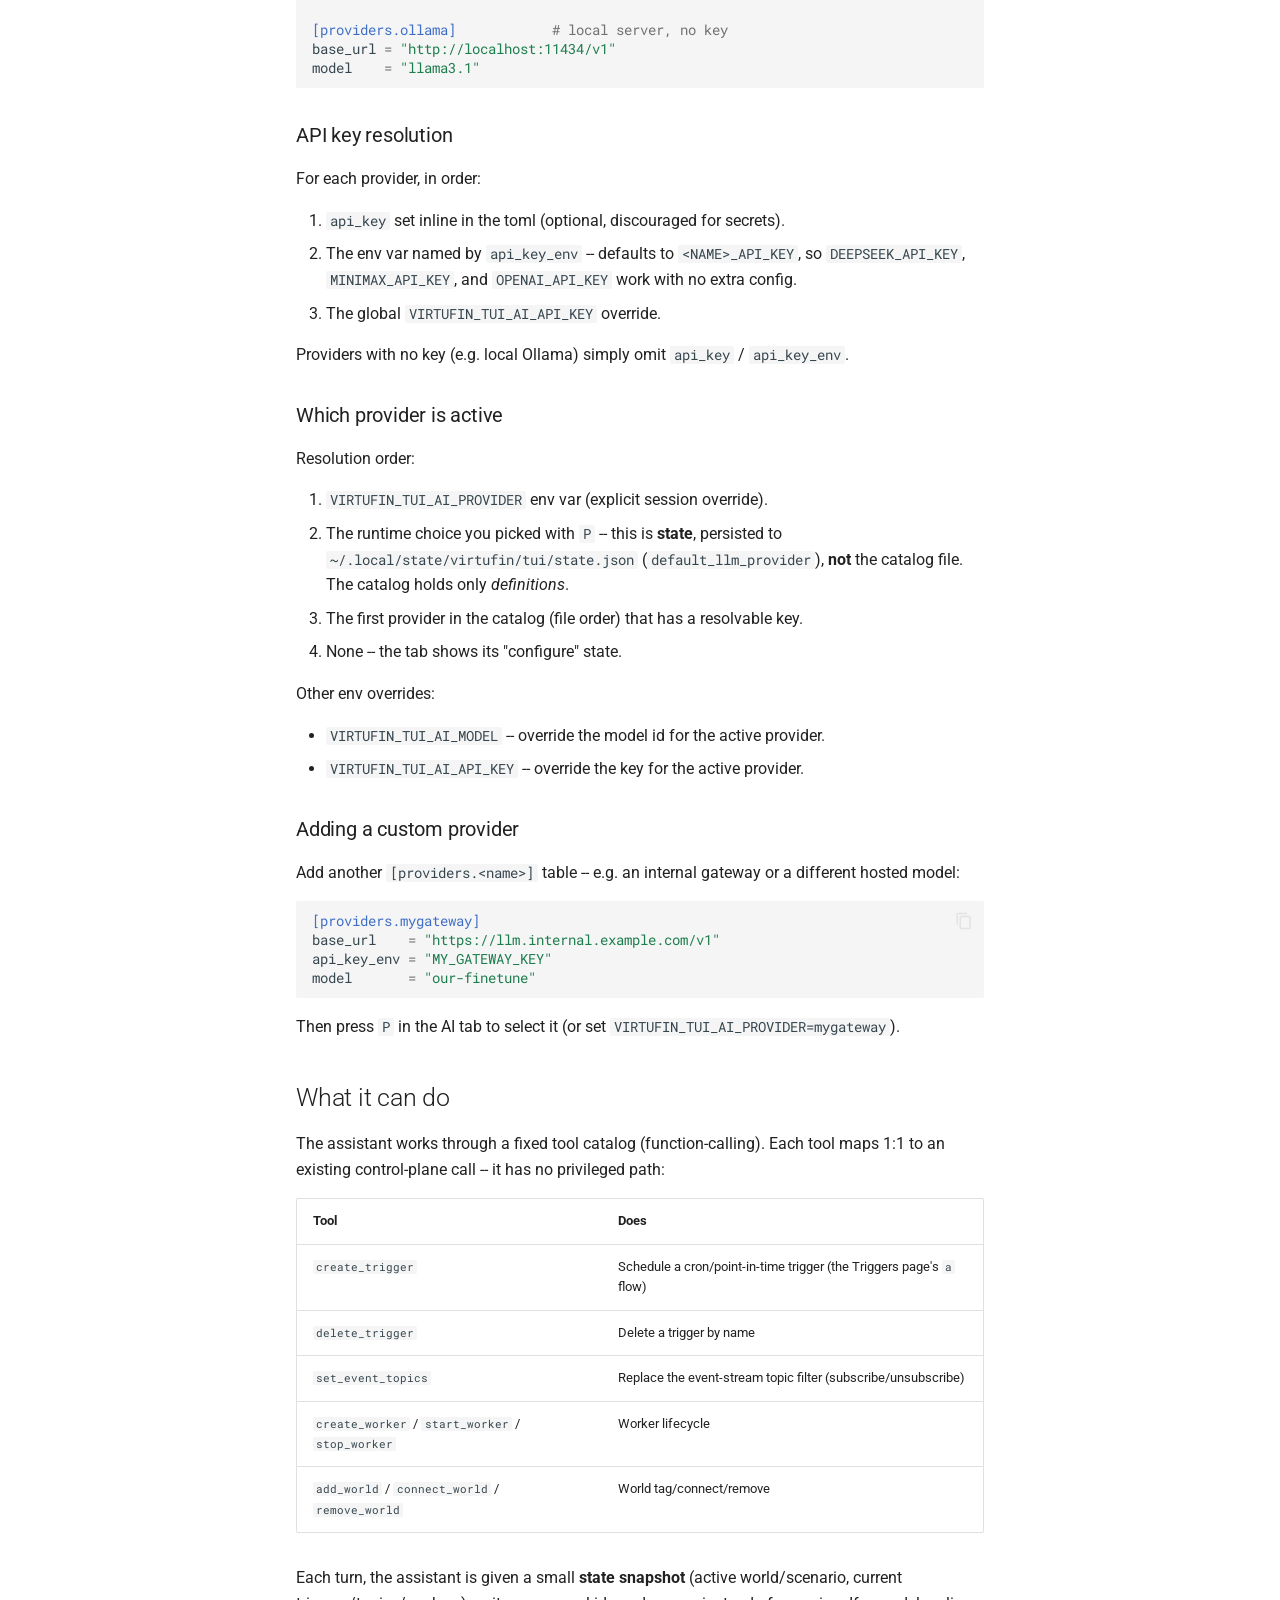
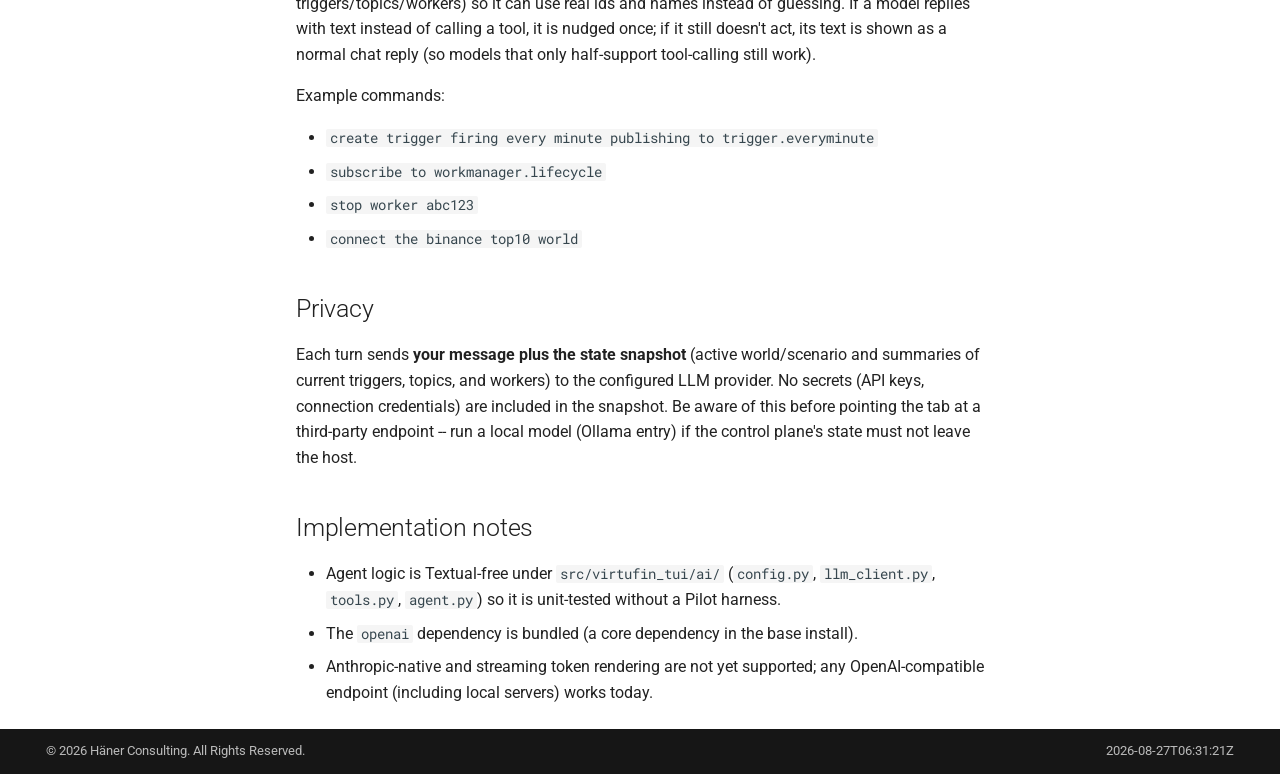
==== commit 44b8829d: "Deploy docs from cbc6f0faa7d7d147567ee40cc633cbab886357d2" ====
--- a/ai-tab/index.html
+++ b/ai-tab/index.html
@@ -53,7 +53,7 @@
       
     
     
-      <link rel="stylesheet" href="../stylesheets/extra.css">
+      <link rel="stylesheet" href="../stylesheets/common.css">
     
       <link rel="stylesheet" href="../stylesheets/mermaid-zoom.css">
     
@@ -1192,7 +1192,7 @@
     <div class="md-copyright__highlight">
       <div style="display:table;width:100%">
   <span style="display:table-cell">&copy; 2026 Häner Consulting. All Rights Reserved.</span>
-  <span style="display:table-cell;text-align:right">2026-08-26T05:53:26Z</span>
+  <span style="display:table-cell;text-align:right">2026-08-27T06:31:21Z</span>
 </div>
 
     </div>
--- a/stylesheets/common.css
+++ b/stylesheets/common.css
@@ -0,0 +1,38 @@
+/* Shared docs styling -- generic Material-theme overrides, no
+   repo-specific content. Single source of truth here; a repo's own
+   mkdocs.yml only needs a one-line extra_css reference, never a copy of
+   this file's content. */
+
+/* Source bar — repo link and commit badge highlight independently */
+.md-source-wrapper {
+  display: flex;
+  align-items: center;
+  gap: 0.75rem;
+}
+.md-source-repo-link {
+  display: flex;
+  align-items: center;
+  text-decoration: none;
+  color: inherit;
+  opacity: 0.7;
+  transition: opacity 125ms;
+}
+.md-source-repo-link:hover {
+  opacity: 1;
+}
+.md-source-commit-badge {
+  display: inline-flex;
+  opacity: 0.7;
+  transition: opacity 125ms;
+}
+.md-source-commit-badge:hover {
+  opacity: 1;
+}
+.md-source-commit-badge:hover svg rect {
+  fill: #dee2e6;
+}
+
+/* Footer copyright — expand to full width so build date sits flush right */
+.md-copyright {
+  flex: 1;
+}
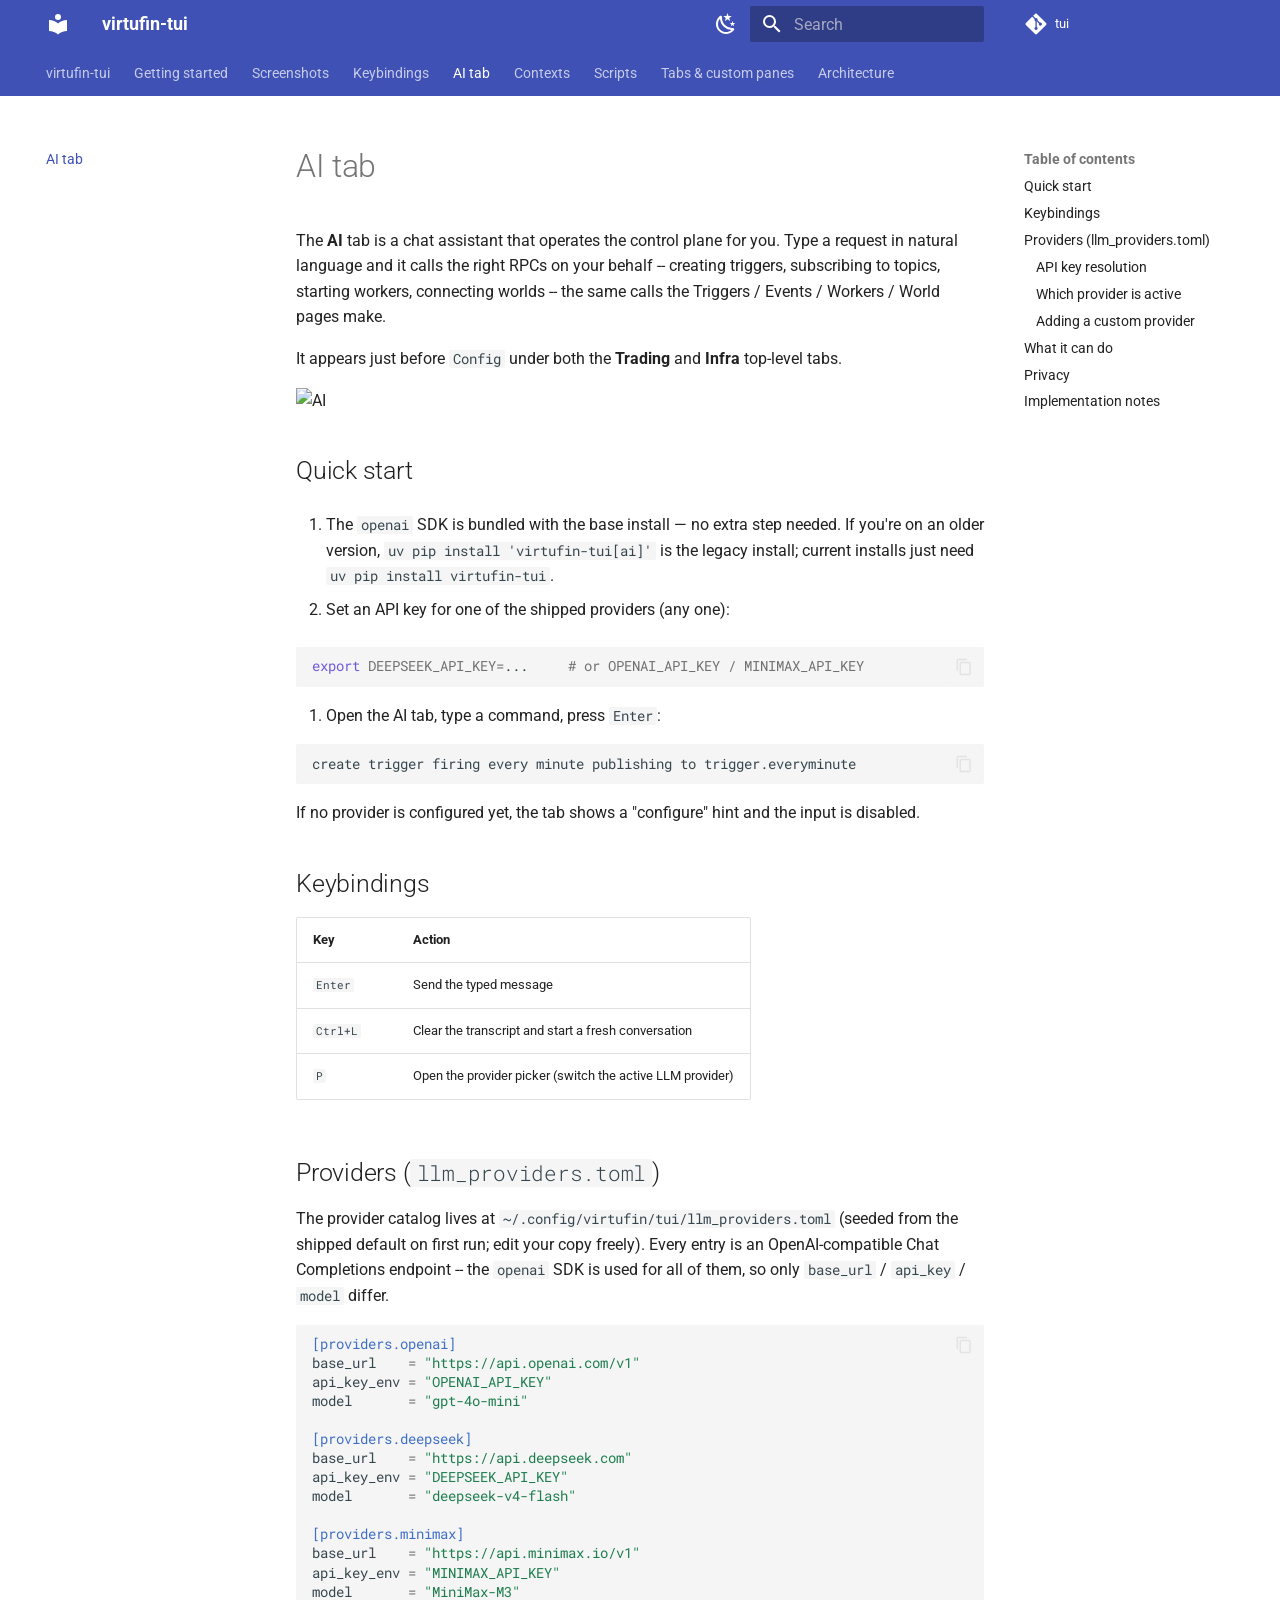
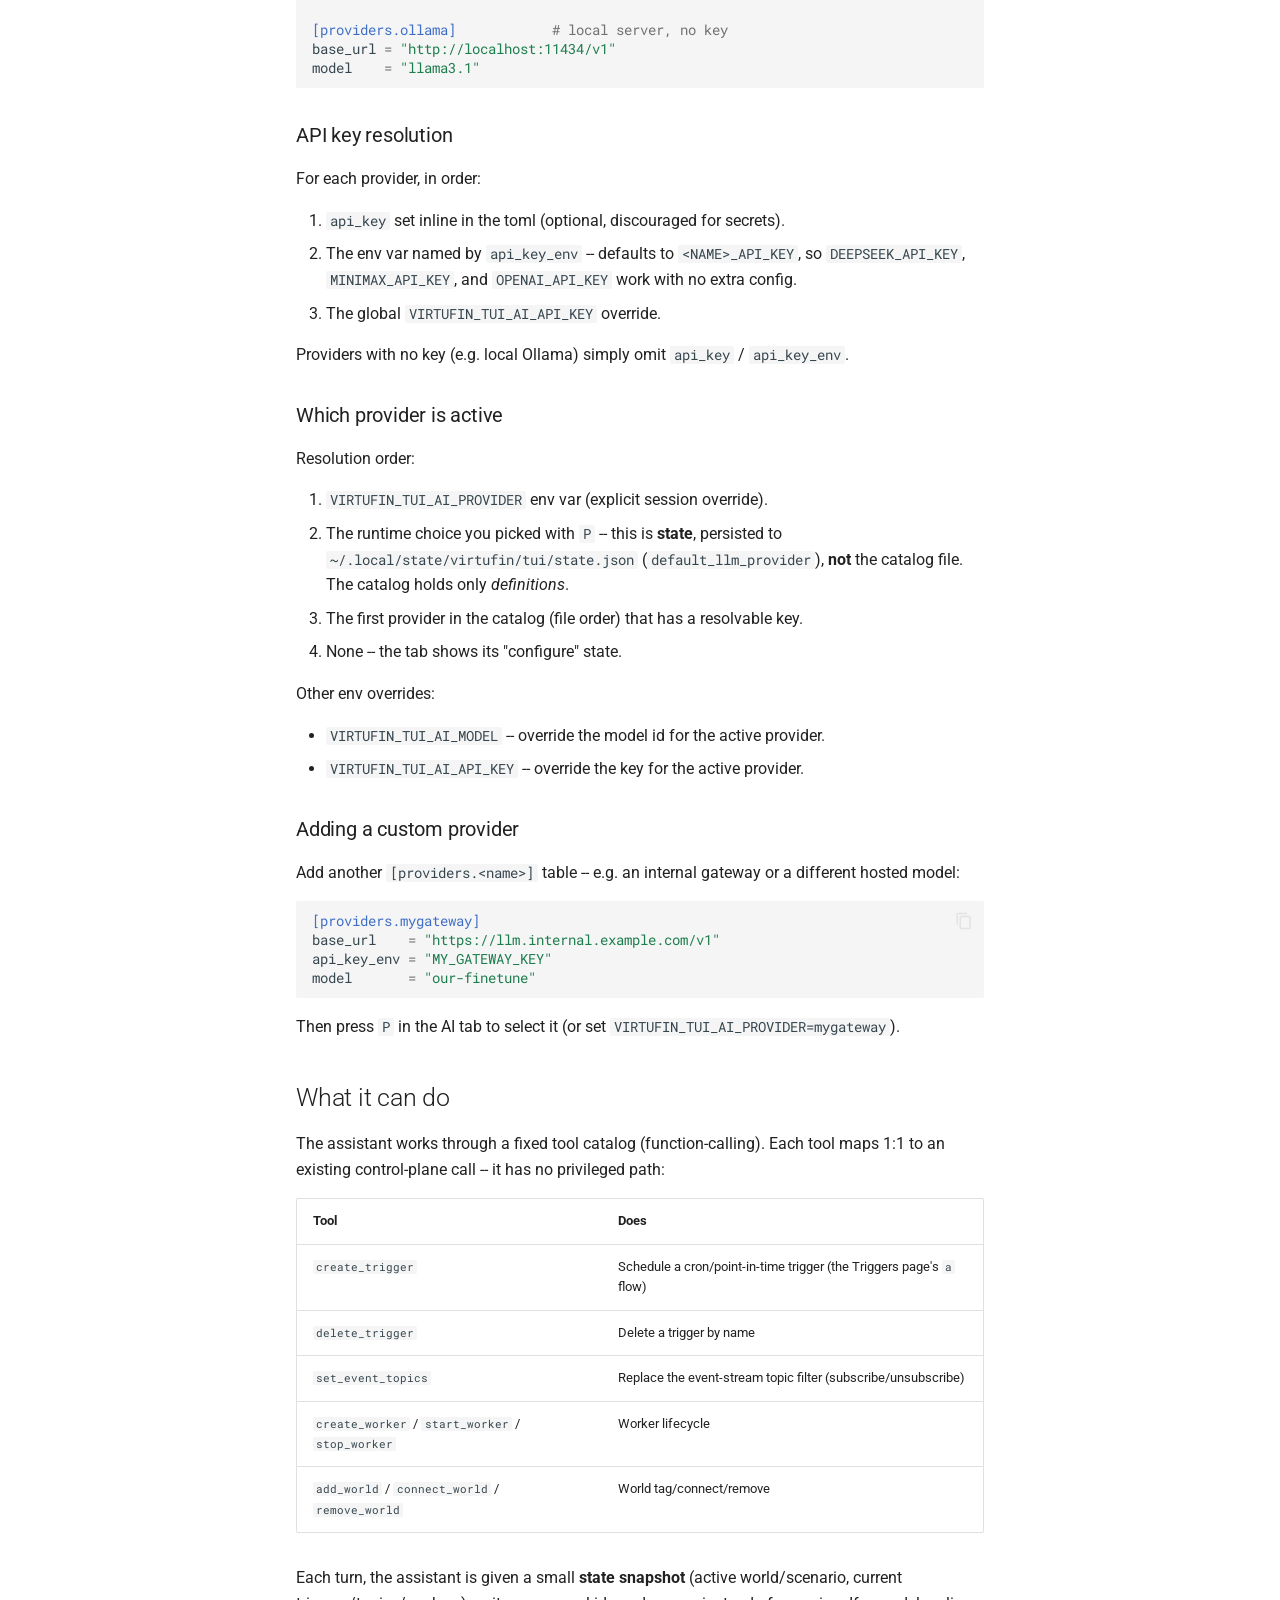
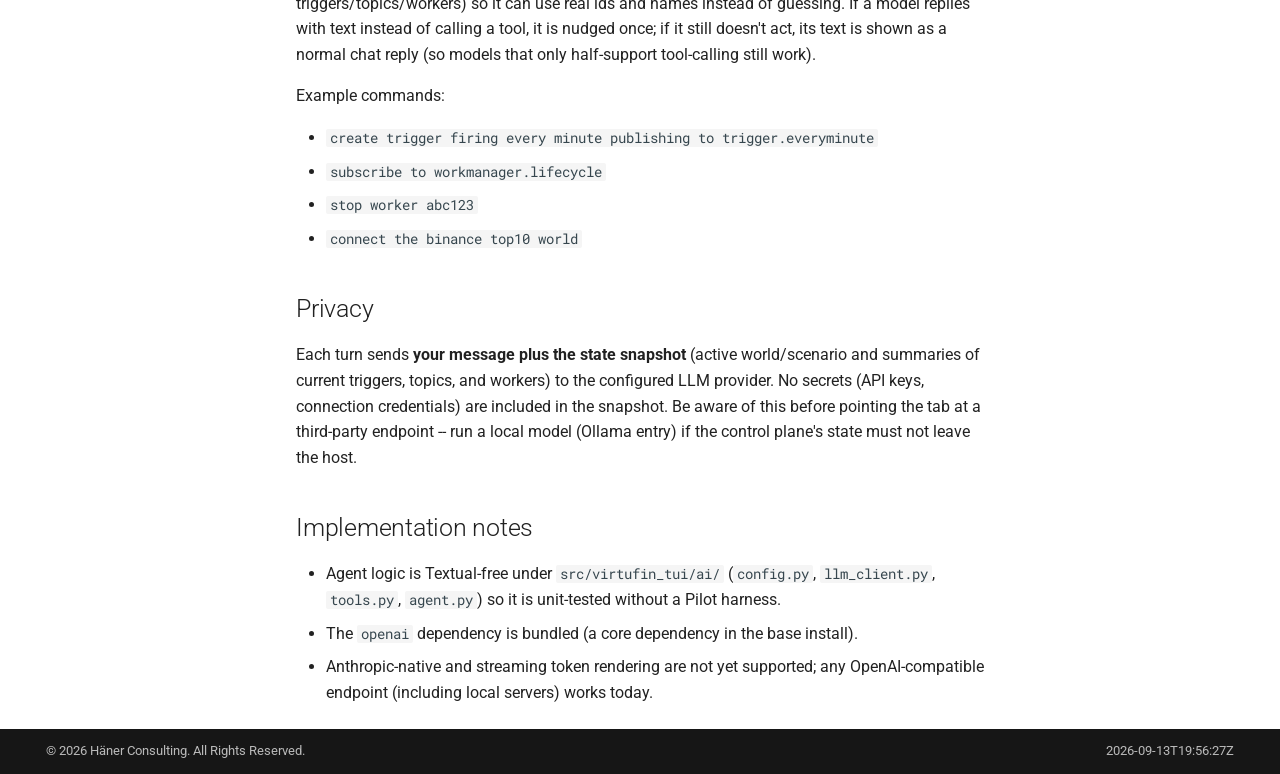
==== commit 25de32c2: "Deploy docs from 5871c636be81868c27e394d326fef71c2a4fe24f" ====
--- a/ai-tab/index.html
+++ b/ai-tab/index.html
@@ -203,13 +203,13 @@
     
     
       <div class="md-header__source">
-        <a href="https://gitea.haenerconsulting.com/virtufin/virtufin-tui" title="Go to repository" class="md-source" data-md-component="source">
+        <a href="https://gitea.haenerconsulting.com/virtufin/tui" title="Go to repository" class="md-source" data-md-component="source">
   <div class="md-source__icon md-icon">
     
     <svg xmlns="http://www.w3.org/2000/svg" viewBox="0 0 448 512"><!--! Font Awesome Free 7.1.0 by @fontawesome - https://fontawesome.com License - https://fontawesome.com/license/free (Icons: CC BY 4.0, Fonts: SIL OFL 1.1, Code: MIT License) Copyright 2025 Fonticons, Inc.--><path d="M439.6 236.1 244 40.5c-5.4-5.5-12.8-8.5-20.4-8.5s-15 3-20.4 8.4L162.5 81l51.5 51.5c27.1-9.1 52.7 16.8 43.4 43.7l49.7 49.7c34.2-11.8 61.2 31 35.5 56.7-26.5 26.5-70.2-2.9-56-37.3L240.3 199v121.9c25.3 12.5 22.3 41.8 9.1 55-6.4 6.4-15.2 10.1-24.3 10.1s-17.8-3.6-24.3-10.1c-17.6-17.6-11.1-46.9 11.2-56v-123c-20.8-8.5-24.6-30.7-18.6-45L142.6 101 8.5 235.1C3 240.6 0 247.9 0 255.5s3 15 8.5 20.4l195.6 195.7c5.4 5.4 12.7 8.4 20.4 8.4s15-3 20.4-8.4l194.7-194.7c5.4-5.4 8.4-12.8 8.4-20.4s-3-15-8.4-20.4"/></svg>
   </div>
   <div class="md-source__repository">
-    virtufin-tui
+    tui
   </div>
 </a>
       </div>
@@ -433,13 +433,13 @@
   </label>
   
     <div class="md-nav__source">
-      <a href="https://gitea.haenerconsulting.com/virtufin/virtufin-tui" title="Go to repository" class="md-source" data-md-component="source">
+      <a href="https://gitea.haenerconsulting.com/virtufin/tui" title="Go to repository" class="md-source" data-md-component="source">
   <div class="md-source__icon md-icon">
     
     <svg xmlns="http://www.w3.org/2000/svg" viewBox="0 0 448 512"><!--! Font Awesome Free 7.1.0 by @fontawesome - https://fontawesome.com License - https://fontawesome.com/license/free (Icons: CC BY 4.0, Fonts: SIL OFL 1.1, Code: MIT License) Copyright 2025 Fonticons, Inc.--><path d="M439.6 236.1 244 40.5c-5.4-5.5-12.8-8.5-20.4-8.5s-15 3-20.4 8.4L162.5 81l51.5 51.5c27.1-9.1 52.7 16.8 43.4 43.7l49.7 49.7c34.2-11.8 61.2 31 35.5 56.7-26.5 26.5-70.2-2.9-56-37.3L240.3 199v121.9c25.3 12.5 22.3 41.8 9.1 55-6.4 6.4-15.2 10.1-24.3 10.1s-17.8-3.6-24.3-10.1c-17.6-17.6-11.1-46.9 11.2-56v-123c-20.8-8.5-24.6-30.7-18.6-45L142.6 101 8.5 235.1C3 240.6 0 247.9 0 255.5s3 15 8.5 20.4l195.6 195.7c5.4 5.4 12.7 8.4 20.4 8.4s15-3 20.4-8.4l194.7-194.7c5.4-5.4 8.4-12.8 8.4-20.4s-3-15-8.4-20.4"/></svg>
   </div>
   <div class="md-source__repository">
-    virtufin-tui
+    tui
   </div>
 </a>
     </div>
@@ -1192,7 +1192,7 @@
     <div class="md-copyright__highlight">
       <div style="display:table;width:100%">
   <span style="display:table-cell">&copy; 2026 Häner Consulting. All Rights Reserved.</span>
-  <span style="display:table-cell;text-align:right">2026-08-27T06:31:21Z</span>
+  <span style="display:table-cell;text-align:right">2026-09-13T19:56:27Z</span>
 </div>
 
     </div>
